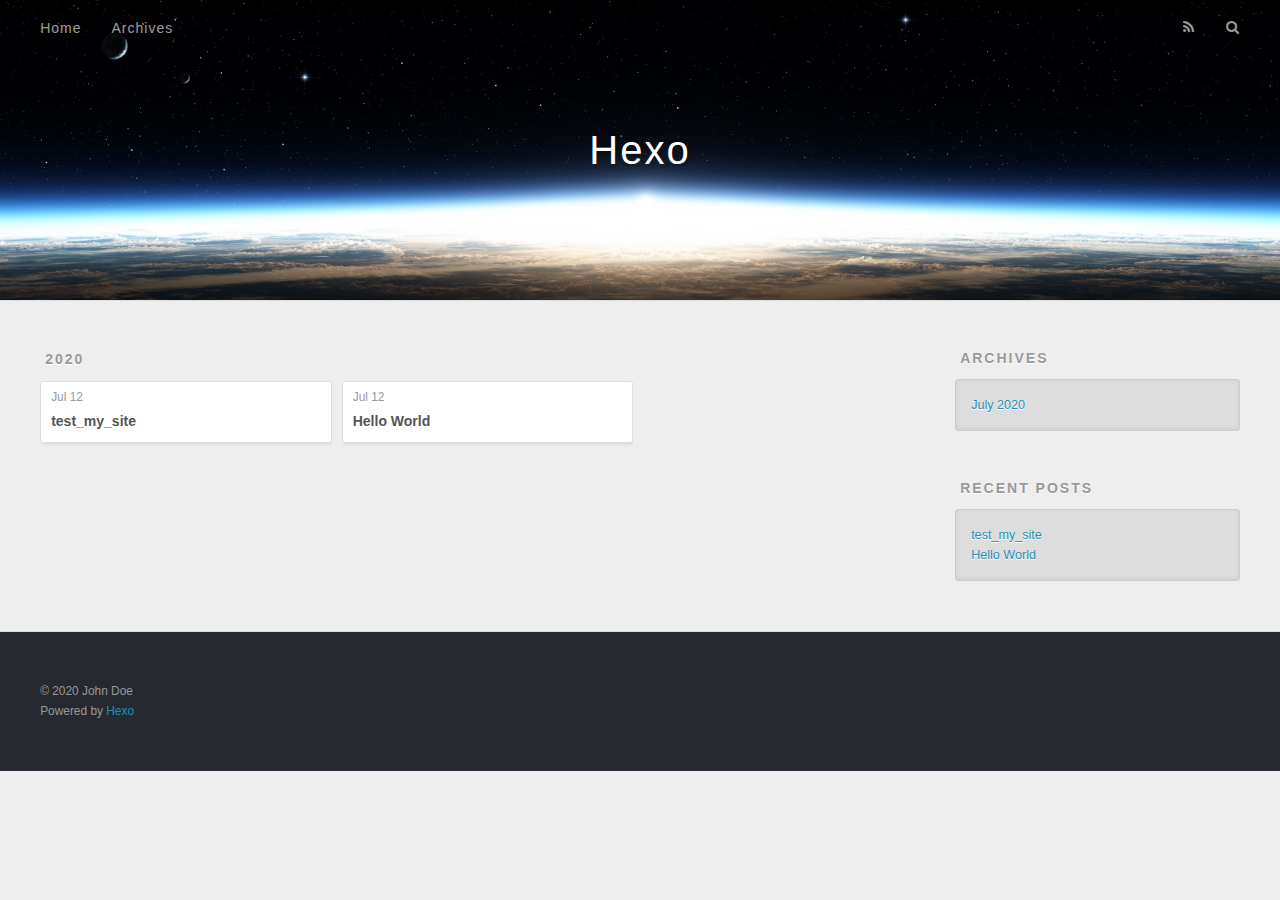
==== archives/index.html @ e46c65d8 "Site updated: 2020-07-12 13:45:42" ====
<!DOCTYPE html>
<html>
<head>
  <meta charset="utf-8">
  

  
  <title>Archives | Hexo</title>
  <meta name="viewport" content="width=device-width, initial-scale=1, maximum-scale=1">
  <meta property="og:type" content="website">
<meta property="og:title" content="Hexo">
<meta property="og:url" content="http://yoursite.com/archives/index.html">
<meta property="og:site_name" content="Hexo">
<meta property="og:locale" content="en_US">
<meta property="article:author" content="John Doe">
<meta name="twitter:card" content="summary">
  
    <link rel="alternate" href="/atom.xml" title="Hexo" type="application/atom+xml">
  
  
    <link rel="icon" href="/favicon.png">
  
  
    <link href="//fonts.googleapis.com/css?family=Source+Code+Pro" rel="stylesheet" type="text/css">
  
  
<link rel="stylesheet" href="/css/style.css">

<meta name="generator" content="Hexo 4.2.1"></head>

<body>
  <div id="container">
    <div id="wrap">
      <header id="header">
  <div id="banner"></div>
  <div id="header-outer" class="outer">
    <div id="header-title" class="inner">
      <h1 id="logo-wrap">
        <a href="/" id="logo">Hexo</a>
      </h1>
      
    </div>
    <div id="header-inner" class="inner">
      <nav id="main-nav">
        <a id="main-nav-toggle" class="nav-icon"></a>
        
          <a class="main-nav-link" href="/">Home</a>
        
          <a class="main-nav-link" href="/archives">Archives</a>
        
      </nav>
      <nav id="sub-nav">
        
          <a id="nav-rss-link" class="nav-icon" href="/atom.xml" title="RSS Feed"></a>
        
        <a id="nav-search-btn" class="nav-icon" title="Search"></a>
      </nav>
      <div id="search-form-wrap">
        <form action="//google.com/search" method="get" accept-charset="UTF-8" class="search-form"><input type="search" name="q" class="search-form-input" placeholder="Search"><button type="submit" class="search-form-submit">&#xF002;</button><input type="hidden" name="sitesearch" value="http://yoursite.com"></form>
      </div>
    </div>
  </div>
</header>
      <div class="outer">
        <section id="main">
  
  
    
    
      
      
      <section class="archives-wrap">
        <div class="archive-year-wrap">
          <a href="/archives/2020" class="archive-year">2020</a>
        </div>
        <div class="archives">
    
    <article class="archive-article archive-type-post">
  <div class="archive-article-inner">
    <header class="archive-article-header">
      <a href="/2020/07/12/test-my-site/" class="archive-article-date">
  <time datetime="2020-07-12T05:41:42.000Z" itemprop="datePublished">Jul 12</time>
</a>
      
  
    <h1 itemprop="name">
      <a class="archive-article-title" href="/2020/07/12/test-my-site/">test_my_site</a>
    </h1>
  

    </header>
  </div>
</article>
  
    
    
    <article class="archive-article archive-type-post">
  <div class="archive-article-inner">
    <header class="archive-article-header">
      <a href="/2020/07/12/hello-world/" class="archive-article-date">
  <time datetime="2020-07-12T05:38:07.044Z" itemprop="datePublished">Jul 12</time>
</a>
      
  
    <h1 itemprop="name">
      <a class="archive-article-title" href="/2020/07/12/hello-world/">Hello World</a>
    </h1>
  

    </header>
  </div>
</article>
  
  
    </div></section>
  


</section>
        
          <aside id="sidebar">
  
    

  
    

  
    
  
    
  <div class="widget-wrap">
    <h3 class="widget-title">Archives</h3>
    <div class="widget">
      <ul class="archive-list"><li class="archive-list-item"><a class="archive-list-link" href="/archives/2020/07/">July 2020</a></li></ul>
    </div>
  </div>


  
    
  <div class="widget-wrap">
    <h3 class="widget-title">Recent Posts</h3>
    <div class="widget">
      <ul>
        
          <li>
            <a href="/2020/07/12/test-my-site/">test_my_site</a>
          </li>
        
          <li>
            <a href="/2020/07/12/hello-world/">Hello World</a>
          </li>
        
      </ul>
    </div>
  </div>

  
</aside>
        
      </div>
      <footer id="footer">
  
  <div class="outer">
    <div id="footer-info" class="inner">
      &copy; 2020 John Doe<br>
      Powered by <a href="http://hexo.io/" target="_blank">Hexo</a>
    </div>
  </div>
</footer>
    </div>
    <nav id="mobile-nav">
  
    <a href="/" class="mobile-nav-link">Home</a>
  
    <a href="/archives" class="mobile-nav-link">Archives</a>
  
</nav>
    

<script src="//ajax.googleapis.com/ajax/libs/jquery/2.0.3/jquery.min.js"></script>


  
<link rel="stylesheet" href="/fancybox/jquery.fancybox.css">

  
<script src="/fancybox/jquery.fancybox.pack.js"></script>




<script src="/js/script.js"></script>




  </div>
</body>
</html>
---- css/style.css ----
body {
  width: 100%;
}
body:before,
body:after {
  content: "";
  display: table;
}
body:after {
  clear: both;
}
html,
body,
div,
span,
applet,
object,
iframe,
h1,
h2,
h3,
h4,
h5,
h6,
p,
blockquote,
pre,
a,
abbr,
acronym,
address,
big,
cite,
code,
del,
dfn,
em,
img,
ins,
kbd,
q,
s,
samp,
small,
strike,
strong,
sub,
sup,
tt,
var,
dl,
dt,
dd,
ol,
ul,
li,
fieldset,
form,
label,
legend,
table,
caption,
tbody,
tfoot,
thead,
tr,
th,
td {
  margin: 0;
  padding: 0;
  border: 0;
  outline: 0;
  font-weight: inherit;
  font-style: inherit;
  font-family: inherit;
  font-size: 100%;
  vertical-align: baseline;
}
body {
  line-height: 1;
  color: #000;
  background: #fff;
}
ol,
ul {
  list-style: none;
}
table {
  border-collapse: separate;
  border-spacing: 0;
  vertical-align: middle;
}
caption,
th,
td {
  text-align: left;
  font-weight: normal;
  vertical-align: middle;
}
a img {
  border: none;
}
input,
button {
  margin: 0;
  padding: 0;
}
input::-moz-focus-inner,
button::-moz-focus-inner {
  border: 0;
  padding: 0;
}
@font-face {
  font-family: FontAwesome;
  font-style: normal;
  font-weight: normal;
  src: url("fonts/fontawesome-webfont.eot?v=#4.0.3");
  src: url("fonts/fontawesome-webfont.eot?#iefix&v=#4.0.3") format("embedded-opentype"), url("fonts/fontawesome-webfont.woff?v=#4.0.3") format("woff"), url("fonts/fontawesome-webfont.ttf?v=#4.0.3") format("truetype"), url("fonts/fontawesome-webfont.svg#fontawesomeregular?v=#4.0.3") format("svg");
}
html,
body,
#container {
  height: 100%;
}
body {
  background: #eee;
  font: 14px -apple-system, BlinkMacSystemFont, "Segoe UI", "Roboto", "Oxygen", "Ubuntu", "Cantarell", "Fira Sans", "Droid Sans", "Helvetica Neue", sans-serif;
  -webkit-text-size-adjust: 100%;
}
.outer {
  max-width: 1220px;
  margin: 0 auto;
  padding: 0 20px;
}
.outer:before,
.outer:after {
  content: "";
  display: table;
}
.outer:after {
  clear: both;
}
.inner {
  display: inline;
  float: left;
  width: 98.33333333333333%;
  margin: 0 0.833333333333333%;
}
.left,
.alignleft {
  float: left;
}
.right,
.alignright {
  float: right;
}
.clear {
  clear: both;
}
#container {
  position: relative;
}
.mobile-nav-on {
  overflow: hidden;
}
#wrap {
  height: 100%;
  width: 100%;
  position: absolute;
  top: 0;
  left: 0;
  -webkit-transition: 0.2s ease-out;
  -moz-transition: 0.2s ease-out;
  -ms-transition: 0.2s ease-out;
  transition: 0.2s ease-out;
  z-index: 1;
  background: #eee;
}
.mobile-nav-on #wrap {
  left: 280px;
}
@media screen and (min-width: 768px) {
  #main {
    display: inline;
    float: left;
    width: 73.33333333333333%;
    margin: 0 0.833333333333333%;
  }
}
.article-date,
.article-category-link,
.archive-year,
.widget-title {
  text-decoration: none;
  text-transform: uppercase;
  letter-spacing: 2px;
  color: #999;
  margin-bottom: 1em;
  margin-left: 5px;
  line-height: 1em;
  text-shadow: 0 1px #fff;
  font-weight: bold;
}
.article-inner,
.archive-article-inner {
  background: #fff;
  -webkit-box-shadow: 1px 2px 3px #ddd;
  box-shadow: 1px 2px 3px #ddd;
  border: 1px solid #ddd;
  border-radius: 3px;
}
.article-entry h1,
.widget h1 {
  font-size: 2em;
}
.article-entry h2,
.widget h2 {
  font-size: 1.5em;
}
.article-entry h3,
.widget h3 {
  font-size: 1.3em;
}
.article-entry h4,
.widget h4 {
  font-size: 1.2em;
}
.article-entry h5,
.widget h5 {
  font-size: 1em;
}
.article-entry h6,
.widget h6 {
  font-size: 1em;
  color: #999;
}
.article-entry hr,
.widget hr {
  border: 1px dashed #ddd;
}
.article-entry strong,
.widget strong {
  font-weight: bold;
}
.article-entry em,
.widget em,
.article-entry cite,
.widget cite {
  font-style: italic;
}
.article-entry sup,
.widget sup,
.article-entry sub,
.widget sub {
  font-size: 0.75em;
  line-height: 0;
  position: relative;
  vertical-align: baseline;
}
.article-entry sup,
.widget sup {
  top: -0.5em;
}
.article-entry sub,
.widget sub {
  bottom: -0.2em;
}
.article-entry small,
.widget small {
  font-size: 0.85em;
}
.article-entry acronym,
.widget acronym,
.article-entry abbr,
.widget abbr {
  border-bottom: 1px dotted;
}
.article-entry ul,
.widget ul,
.article-entry ol,
.widget ol,
.article-entry dl,
.widget dl {
  margin: 0 20px;
  line-height: 1.6em;
}
.article-entry ul ul,
.widget ul ul,
.article-entry ol ul,
.widget ol ul,
.article-entry ul ol,
.widget ul ol,
.article-entry ol ol,
.widget ol ol {
  margin-top: 0;
  margin-bottom: 0;
}
.article-entry ul,
.widget ul {
  list-style: disc;
}
.article-entry ol,
.widget ol {
  list-style: decimal;
}
.article-entry dt,
.widget dt {
  font-weight: bold;
}
#header {
  height: 300px;
  position: relative;
  border-bottom: 1px solid #ddd;
}
#header:before,
#header:after {
  content: "";
  position: absolute;
  left: 0;
  right: 0;
  height: 40px;
}
#header:before {
  top: 0;
  background: -webkit-linear-gradient(rgba(0,0,0,0.2), transparent);
  background: -moz-linear-gradient(rgba(0,0,0,0.2), transparent);
  background: -ms-linear-gradient(rgba(0,0,0,0.2), transparent);
  background: linear-gradient(rgba(0,0,0,0.2), transparent);
}
#header:after {
  bottom: 0;
  background: -webkit-linear-gradient(transparent, rgba(0,0,0,0.2));
  background: -moz-linear-gradient(transparent, rgba(0,0,0,0.2));
  background: -ms-linear-gradient(transparent, rgba(0,0,0,0.2));
  background: linear-gradient(transparent, rgba(0,0,0,0.2));
}
#header-outer {
  height: 100%;
  position: relative;
}
#header-inner {
  position: relative;
  overflow: hidden;
}
#banner {
  position: absolute;
  top: 0;
  left: 0;
  width: 100%;
  height: 100%;
  background: url("images/banner.jpg") center #000;
  -webkit-background-size: cover;
  -moz-background-size: cover;
  background-size: cover;
  z-index: -1;
}
#header-title {
  text-align: center;
  height: 40px;
  position: absolute;
  top: 50%;
  left: 0;
  margin-top: -20px;
}
#logo,
#subtitle {
  text-decoration: none;
  color: #fff;
  font-weight: 300;
  text-shadow: 0 1px 4px rgba(0,0,0,0.3);
}
#logo {
  font-size: 40px;
  line-height: 40px;
  letter-spacing: 2px;
}
#subtitle {
  font-size: 16px;
  line-height: 16px;
  letter-spacing: 1px;
}
#subtitle-wrap {
  margin-top: 16px;
}
#main-nav {
  float: left;
  margin-left: -15px;
}
.nav-icon,
.main-nav-link {
  float: left;
  color: #fff;
  opacity: 0.6;
  text-decoration: none;
  text-shadow: 0 1px rgba(0,0,0,0.2);
  -webkit-transition: opacity 0.2s;
  -moz-transition: opacity 0.2s;
  -ms-transition: opacity 0.2s;
  transition: opacity 0.2s;
  display: block;
  padding: 20px 15px;
}
.nav-icon:hover,
.main-nav-link:hover {
  opacity: 1;
}
.nav-icon {
  font-family: FontAwesome;
  text-align: center;
  font-size: 14px;
  width: 14px;
  height: 14px;
  padding: 20px 15px;
  position: relative;
  cursor: pointer;
}
.main-nav-link {
  font-weight: 300;
  letter-spacing: 1px;
}
@media screen and (max-width: 479px) {
  .main-nav-link {
    display: none;
  }
}
#main-nav-toggle {
  display: none;
}
#main-nav-toggle:before {
  content: "\f0c9";
}
@media screen and (max-width: 479px) {
  #main-nav-toggle {
    display: block;
  }
}
#sub-nav {
  float: right;
  margin-right: -15px;
}
#nav-rss-link:before {
  content: "\f09e";
}
#nav-search-btn:before {
  content: "\f002";
}
#search-form-wrap {
  position: absolute;
  top: 15px;
  width: 150px;
  height: 30px;
  right: -150px;
  opacity: 0;
  -webkit-transition: 0.2s ease-out;
  -moz-transition: 0.2s ease-out;
  -ms-transition: 0.2s ease-out;
  transition: 0.2s ease-out;
}
#search-form-wrap.on {
  opacity: 1;
  right: 0;
}
@media screen and (max-width: 479px) {
  #search-form-wrap {
    width: 100%;
    right: -100%;
  }
}
.search-form {
  position: absolute;
  top: 0;
  left: 0;
  right: 0;
  background: #fff;
  padding: 5px 15px;
  border-radius: 15px;
  -webkit-box-shadow: 0 0 10px rgba(0,0,0,0.3);
  box-shadow: 0 0 10px rgba(0,0,0,0.3);
}
.search-form-input {
  border: none;
  background: none;
  color: #555;
  width: 100%;
  font: 13px -apple-system, BlinkMacSystemFont, "Segoe UI", "Roboto", "Oxygen", "Ubuntu", "Cantarell", "Fira Sans", "Droid Sans", "Helvetica Neue", sans-serif;
  outline: none;
}
.search-form-input::-webkit-search-results-decoration,
.search-form-input::-webkit-search-cancel-button {
  -webkit-appearance: none;
}
.search-form-submit {
  position: absolute;
  top: 50%;
  right: 10px;
  margin-top: -7px;
  font: 13px FontAwesome;
  border: none;
  background: none;
  color: #bbb;
  cursor: pointer;
}
.search-form-submit:hover,
.search-form-submit:focus {
  color: #777;
}
.article {
  margin: 50px 0;
}
.article-inner {
  overflow: hidden;
}
.article-meta:before,
.article-meta:after {
  content: "";
  display: table;
}
.article-meta:after {
  clear: both;
}
.article-date {
  float: left;
}
.article-category {
  float: left;
  line-height: 1em;
  color: #ccc;
  text-shadow: 0 1px #fff;
  margin-left: 8px;
}
.article-category:before {
  content: "\2022";
}
.article-category-link {
  margin: 0 12px 1em;
}
.article-header {
  padding: 20px 20px 0;
}
.article-title {
  text-decoration: none;
  font-size: 2em;
  font-weight: bold;
  color: #555;
  line-height: 1.1em;
  -webkit-transition: color 0.2s;
  -moz-transition: color 0.2s;
  -ms-transition: color 0.2s;
  transition: color 0.2s;
}
a.article-title:hover {
  color: #258fb8;
}
.article-entry {
  color: #555;
  padding: 0 20px;
}
.article-entry:before,
.article-entry:after {
  content: "";
  display: table;
}
.article-entry:after {
  clear: both;
}
.article-entry p,
.article-entry table {
  line-height: 1.6em;
  margin: 1.6em 0;
}
.article-entry h1,
.article-entry h2,
.article-entry h3,
.article-entry h4,
.article-entry h5,
.article-entry h6 {
  font-weight: bold;
}
.article-entry h1,
.article-entry h2,
.article-entry h3,
.article-entry h4,
.article-entry h5,
.article-entry h6 {
  line-height: 1.1em;
  margin: 1.1em 0;
}
.article-entry a {
  color: #258fb8;
  text-decoration: none;
}
.article-entry a:hover {
  text-decoration: underline;
}
.article-entry ul,
.article-entry ol,
.article-entry dl {
  margin-top: 1.6em;
  margin-bottom: 1.6em;
}
.article-entry img,
.article-entry video {
  max-width: 100%;
  height: auto;
  display: block;
  margin: auto;
}
.article-entry iframe {
  border: none;
}
.article-entry table {
  width: 100%;
  border-collapse: collapse;
  border-spacing: 0;
}
.article-entry th {
  font-weight: bold;
  border-bottom: 3px solid #ddd;
  padding-bottom: 0.5em;
}
.article-entry td {
  border-bottom: 1px solid #ddd;
  padding: 10px 0;
}
.article-entry blockquote {
  font-family: Georgia, "Times New Roman", serif;
  font-size: 1.4em;
  margin: 1.6em 20px;
  text-align: center;
}
.article-entry blockquote footer {
  font-size: 14px;
  margin: 1.6em 0;
  font-family: -apple-system, BlinkMacSystemFont, "Segoe UI", "Roboto", "Oxygen", "Ubuntu", "Cantarell", "Fira Sans", "Droid Sans", "Helvetica Neue", sans-serif;
}
.article-entry blockquote footer cite:before {
  content: "—";
  padding: 0 0.5em;
}
.article-entry .pullquote {
  text-align: left;
  width: 45%;
  margin: 0;
}
.article-entry .pullquote.left {
  margin-left: 0.5em;
  margin-right: 1em;
}
.article-entry .pullquote.right {
  margin-right: 0.5em;
  margin-left: 1em;
}
.article-entry .caption {
  color: #999;
  display: block;
  font-size: 0.9em;
  margin-top: 0.5em;
  position: relative;
  text-align: center;
}
.article-entry .video-container {
  position: relative;
  padding-top: 56.25%;
  height: 0;
  overflow: hidden;
}
.article-entry .video-container iframe,
.article-entry .video-container object,
.article-entry .video-container embed {
  position: absolute;
  top: 0;
  left: 0;
  width: 100%;
  height: 100%;
  margin-top: 0;
}
.article-more-link a {
  display: inline-block;
  line-height: 1em;
  padding: 6px 15px;
  border-radius: 15px;
  background: #eee;
  color: #999;
  text-shadow: 0 1px #fff;
  text-decoration: none;
}
.article-more-link a:hover {
  background: #258fb8;
  color: #fff;
  text-decoration: none;
  text-shadow: 0 1px #1e7293;
}
.article-footer {
  font-size: 0.85em;
  line-height: 1.6em;
  border-top: 1px solid #ddd;
  padding-top: 1.6em;
  margin: 0 20px 20px;
}
.article-footer:before,
.article-footer:after {
  content: "";
  display: table;
}
.article-footer:after {
  clear: both;
}
.article-footer a {
  color: #999;
  text-decoration: none;
}
.article-footer a:hover {
  color: #555;
}
.article-tag-list-item {
  float: left;
  margin-right: 10px;
}
.article-tag-list-link:before {
  content: "#";
}
.article-comment-link {
  float: right;
}
.article-comment-link:before {
  content: "\f075";
  font-family: FontAwesome;
  padding-right: 8px;
}
.article-share-link {
  cursor: pointer;
  float: right;
  margin-left: 20px;
}
.article-share-link:before {
  content: "\f064";
  font-family: FontAwesome;
  padding-right: 6px;
}
#article-nav {
  position: relative;
}
#article-nav:before,
#article-nav:after {
  content: "";
  display: table;
}
#article-nav:after {
  clear: both;
}
@media screen and (min-width: 768px) {
  #article-nav {
    margin: 50px 0;
  }
  #article-nav:before {
    width: 8px;
    height: 8px;
    position: absolute;
    top: 50%;
    left: 50%;
    margin-top: -4px;
    margin-left: -4px;
    content: "";
    border-radius: 50%;
    background: #ddd;
    -webkit-box-shadow: 0 1px 2px #fff;
    box-shadow: 0 1px 2px #fff;
  }
}
.article-nav-link-wrap {
  text-decoration: none;
  text-shadow: 0 1px #fff;
  color: #999;
  -webkit-box-sizing: border-box;
  -moz-box-sizing: border-box;
  box-sizing: border-box;
  margin-top: 50px;
  text-align: center;
  display: block;
}
.article-nav-link-wrap:hover {
  color: #555;
}
@media screen and (min-width: 768px) {
  .article-nav-link-wrap {
    width: 50%;
    margin-top: 0;
  }
}
@media screen and (min-width: 768px) {
  #article-nav-newer {
    float: left;
    text-align: right;
    padding-right: 20px;
  }
}
@media screen and (min-width: 768px) {
  #article-nav-older {
    float: right;
    text-align: left;
    padding-left: 20px;
  }
}
.article-nav-caption {
  text-transform: uppercase;
  letter-spacing: 2px;
  color: #ddd;
  line-height: 1em;
  font-weight: bold;
}
#article-nav-newer .article-nav-caption {
  margin-right: -2px;
}
.article-nav-title {
  font-size: 0.85em;
  line-height: 1.6em;
  margin-top: 0.5em;
}
.article-share-box {
  position: absolute;
  display: none;
  background: #fff;
  -webkit-box-shadow: 1px 2px 10px rgba(0,0,0,0.2);
  box-shadow: 1px 2px 10px rgba(0,0,0,0.2);
  border-radius: 3px;
  margin-left: -145px;
  overflow: hidden;
  z-index: 1;
}
.article-share-box.on {
  display: block;
}
.article-share-input {
  width: 100%;
  background: none;
  -webkit-box-sizing: border-box;
  -moz-box-sizing: border-box;
  box-sizing: border-box;
  font: 14px -apple-system, BlinkMacSystemFont, "Segoe UI", "Roboto", "Oxygen", "Ubuntu", "Cantarell", "Fira Sans", "Droid Sans", "Helvetica Neue", sans-serif;
  padding: 0 15px;
  color: #555;
  outline: none;
  border: 1px solid #ddd;
  border-radius: 3px 3px 0 0;
  height: 36px;
  line-height: 36px;
}
.article-share-links {
  background: #eee;
}
.article-share-links:before,
.article-share-links:after {
  content: "";
  display: table;
}
.article-share-links:after {
  clear: both;
}
.article-share-twitter,
.article-share-facebook,
.article-share-pinterest,
.article-share-google {
  width: 50px;
  height: 36px;
  display: block;
  float: left;
  position: relative;
  color: #999;
  text-shadow: 0 1px #fff;
}
.article-share-twitter:before,
.article-share-facebook:before,
.article-share-pinterest:before,
.article-share-google:before {
  font-size: 20px;
  font-family: FontAwesome;
  width: 20px;
  height: 20px;
  position: absolute;
  top: 50%;
  left: 50%;
  margin-top: -10px;
  margin-left: -10px;
  text-align: center;
}
.article-share-twitter:hover,
.article-share-facebook:hover,
.article-share-pinterest:hover,
.article-share-google:hover {
  color: #fff;
}
.article-share-twitter:before {
  content: "\f099";
}
.article-share-twitter:hover {
  background: #00aced;
  text-shadow: 0 1px #008abe;
}
.article-share-facebook:before {
  content: "\f09a";
}
.article-share-facebook:hover {
  background: #3b5998;
  text-shadow: 0 1px #2f477a;
}
.article-share-pinterest:before {
  content: "\f0d2";
}
.article-share-pinterest:hover {
  background: #cb2027;
  text-shadow: 0 1px #a21a1f;
}
.article-share-google:before {
  content: "\f0d5";
}
.article-share-google:hover {
  background: #dd4b39;
  text-shadow: 0 1px #be3221;
}
.article-gallery {
  background: #000;
  position: relative;
}
.article-gallery-photos {
  position: relative;
  overflow: hidden;
}
.article-gallery-img {
  display: none;
  max-width: 100%;
}
.article-gallery-img:first-child {
  display: block;
}
.article-gallery-img.loaded {
  position: absolute;
  display: block;
}
.article-gallery-img img {
  display: block;
  max-width: 100%;
  margin: 0 auto;
}
#comments {
  background: #fff;
  -webkit-box-shadow: 1px 2px 3px #ddd;
  box-shadow: 1px 2px 3px #ddd;
  padding: 20px;
  border: 1px solid #ddd;
  border-radius: 3px;
  margin: 50px 0;
}
#comments a {
  color: #258fb8;
}
.archives-wrap {
  margin: 50px 0;
}
.archives:before,
.archives:after {
  content: "";
  display: table;
}
.archives:after {
  clear: both;
}
.archive-year-wrap {
  margin-bottom: 1em;
}
.archives {
  -webkit-column-gap: 10px;
  -moz-column-gap: 10px;
  column-gap: 10px;
}
@media screen and (min-width: 480px) and (max-width: 767px) {
  .archives {
    -webkit-column-count: 2;
    -moz-column-count: 2;
    column-count: 2;
  }
}
@media screen and (min-width: 768px) {
  .archives {
    -webkit-column-count: 3;
    -moz-column-count: 3;
    column-count: 3;
  }
}
.archive-article {
  -webkit-column-break-inside: avoid;
  page-break-inside: avoid;
  overflow: hidden;
  break-inside: avoid-column;
}
.archive-article-inner {
  padding: 10px;
  margin-bottom: 15px;
}
.archive-article-title {
  text-decoration: none;
  font-weight: bold;
  color: #555;
  -webkit-transition: color 0.2s;
  -moz-transition: color 0.2s;
  -ms-transition: color 0.2s;
  transition: color 0.2s;
  line-height: 1.6em;
}
.archive-article-title:hover {
  color: #258fb8;
}
.archive-article-footer {
  margin-top: 1em;
}
.archive-article-date {
  color: #999;
  text-decoration: none;
  font-size: 0.85em;
  line-height: 1em;
  margin-bottom: 0.5em;
  display: block;
}
#page-nav {
  margin: 50px auto;
  background: #fff;
  -webkit-box-shadow: 1px 2px 3px #ddd;
  box-shadow: 1px 2px 3px #ddd;
  border: 1px solid #ddd;
  border-radius: 3px;
  text-align: center;
  color: #999;
  overflow: hidden;
}
#page-nav:before,
#page-nav:after {
  content: "";
  display: table;
}
#page-nav:after {
  clear: both;
}
#page-nav a,
#page-nav span {
  padding: 10px 20px;
  line-height: 1;
  height: 2ex;
}
#page-nav a {
  color: #999;
  text-decoration: none;
}
#page-nav a:hover {
  background: #999;
  color: #fff;
}
#page-nav .prev {
  float: left;
}
#page-nav .next {
  float: right;
}
#page-nav .page-number {
  display: inline-block;
}
@media screen and (max-width: 479px) {
  #page-nav .page-number {
    display: none;
  }
}
#page-nav .current {
  color: #555;
  font-weight: bold;
}
#page-nav .space {
  color: #ddd;
}
#footer {
  background: #262a30;
  padding: 50px 0;
  border-top: 1px solid #ddd;
  color: #999;
}
#footer a {
  color: #258fb8;
  text-decoration: none;
}
#footer a:hover {
  text-decoration: underline;
}
#footer-info {
  line-height: 1.6em;
  font-size: 0.85em;
}
.article-entry pre,
.article-entry .highlight {
  background: #2d2d2d;
  margin: 0 -20px;
  padding: 15px 20px;
  border-style: solid;
  border-color: #ddd;
  border-width: 1px 0;
  overflow: auto;
  color: #ccc;
  line-height: 22.400000000000002px;
}
.article-entry .highlight .gutter pre,
.article-entry .gist .gist-file .gist-data .line-numbers {
  color: #666;
  font-size: 0.85em;
}
.article-entry pre,
.article-entry code {
  font-family: "Source Code Pro", Consolas, Monaco, Menlo, Consolas, monospace;
}
.article-entry code {
  background: #eee;
  text-shadow: 0 1px #fff;
  padding: 0 0.3em;
}
.article-entry pre code {
  background: none;
  text-shadow: none;
  padding: 0;
}
.article-entry .highlight pre {
  border: none;
  margin: 0;
  padding: 0;
}
.article-entry .highlight table {
  margin: 0;
  width: auto;
}
.article-entry .highlight td {
  border: none;
  padding: 0;
}
.article-entry .highlight figcaption {
  font-size: 0.85em;
  color: #999;
  line-height: 1em;
  margin-bottom: 1em;
}
.article-entry .highlight figcaption:before,
.article-entry .highlight figcaption:after {
  content: "";
  display: table;
}
.article-entry .highlight figcaption:after {
  clear: both;
}
.article-entry .highlight figcaption a {
  float: right;
}
.article-entry .highlight .gutter pre {
  text-align: right;
  padding-right: 20px;
}
.article-entry .highlight .line {
  height: 22.400000000000002px;
}
.article-entry .highlight .line.marked {
  background: #515151;
}
.article-entry .gist {
  margin: 0 -20px;
  border-style: solid;
  border-color: #ddd;
  border-width: 1px 0;
  background: #2d2d2d;
  padding: 15px 20px 15px 0;
}
.article-entry .gist .gist-file {
  border: none;
  font-family: "Source Code Pro", Consolas, Monaco, Menlo, Consolas, monospace;
  margin: 0;
}
.article-entry .gist .gist-file .gist-data {
  background: none;
  border: none;
}
.article-entry .gist .gist-file .gist-data .line-numbers {
  background: none;
  border: none;
  padding: 0 20px 0 0;
}
.article-entry .gist .gist-file .gist-data .line-data {
  padding: 0 !important;
}
.article-entry .gist .gist-file .highlight {
  margin: 0;
  padding: 0;
  border: none;
}
.article-entry .gist .gist-file .gist-meta {
  background: #2d2d2d;
  color: #999;
  font: 0.85em -apple-system, BlinkMacSystemFont, "Segoe UI", "Roboto", "Oxygen", "Ubuntu", "Cantarell", "Fira Sans", "Droid Sans", "Helvetica Neue", sans-serif;
  text-shadow: 0 0;
  padding: 0;
  margin-top: 1em;
  margin-left: 20px;
}
.article-entry .gist .gist-file .gist-meta a {
  color: #258fb8;
  font-weight: normal;
}
.article-entry .gist .gist-file .gist-meta a:hover {
  text-decoration: underline;
}
pre .comment,
pre .title {
  color: #999;
}
pre .variable,
pre .attribute,
pre .tag,
pre .regexp,
pre .ruby .constant,
pre .xml .tag .title,
pre .xml .pi,
pre .xml .doctype,
pre .html .doctype,
pre .css .id,
pre .css .class,
pre .css .pseudo {
  color: #f2777a;
}
pre .number,
pre .preprocessor,
pre .built_in,
pre .literal,
pre .params,
pre .constant {
  color: #f99157;
}
pre .class,
pre .ruby .class .title,
pre .css .rules .attribute {
  color: #9c9;
}
pre .string,
pre .value,
pre .inheritance,
pre .header,
pre .ruby .symbol,
pre .xml .cdata {
  color: #9c9;
}
pre .css .hexcolor {
  color: #6cc;
}
pre .function,
pre .python .decorator,
pre .python .title,
pre .ruby .function .title,
pre .ruby .title .keyword,
pre .perl .sub,
pre .javascript .title,
pre .coffeescript .title {
  color: #69c;
}
pre .keyword,
pre .javascript .function {
  color: #c9c;
}
@media screen and (max-width: 479px) {
  #mobile-nav {
    position: absolute;
    top: 0;
    left: 0;
    width: 280px;
    height: 100%;
    background: #191919;
    border-right: 1px solid #fff;
  }
}
@media screen and (max-width: 479px) {
  .mobile-nav-link {
    display: block;
    color: #999;
    text-decoration: none;
    padding: 15px 20px;
    font-weight: bold;
  }
  .mobile-nav-link:hover {
    color: #fff;
  }
}
@media screen and (min-width: 768px) {
  #sidebar {
    display: inline;
    float: left;
    width: 23.333333333333332%;
    margin: 0 0.833333333333333%;
  }
}
.widget-wrap {
  margin: 50px 0;
}
.widget {
  color: #777;
  text-shadow: 0 1px #fff;
  background: #ddd;
  -webkit-box-shadow: 0 -1px 4px #ccc inset;
  box-shadow: 0 -1px 4px #ccc inset;
  border: 1px solid #ccc;
  padding: 15px;
  border-radius: 3px;
}
.widget a {
  color: #258fb8;
  text-decoration: none;
}
.widget a:hover {
  text-decoration: underline;
}
.widget ul ul,
.widget ol ul,
.widget dl ul,
.widget ul ol,
.widget ol ol,
.widget dl ol,
.widget ul dl,
.widget ol dl,
.widget dl dl {
  margin-left: 15px;
  list-style: disc;
}
.widget {
  line-height: 1.6em;
  word-wrap: break-word;
  font-size: 0.9em;
}
.widget ul,
.widget ol {
  list-style: none;
  margin: 0;
}
.widget ul ul,
.widget ol ul,
.widget ul ol,
.widget ol ol {
  margin: 0 20px;
}
.widget ul ul,
.widget ol ul {
  list-style: disc;
}
.widget ul ol,
.widget ol ol {
  list-style: decimal;
}
.category-list-count,
.tag-list-count,
.archive-list-count {
  padding-left: 5px;
  color: #999;
  font-size: 0.85em;
}
.category-list-count:before,
.tag-list-count:before,
.archive-list-count:before {
  content: "(";
}
.category-list-count:after,
.tag-list-count:after,
.archive-list-count:after {
  content: ")";
}
.tagcloud a {
  margin-right: 5px;
  display: inline-block;
}
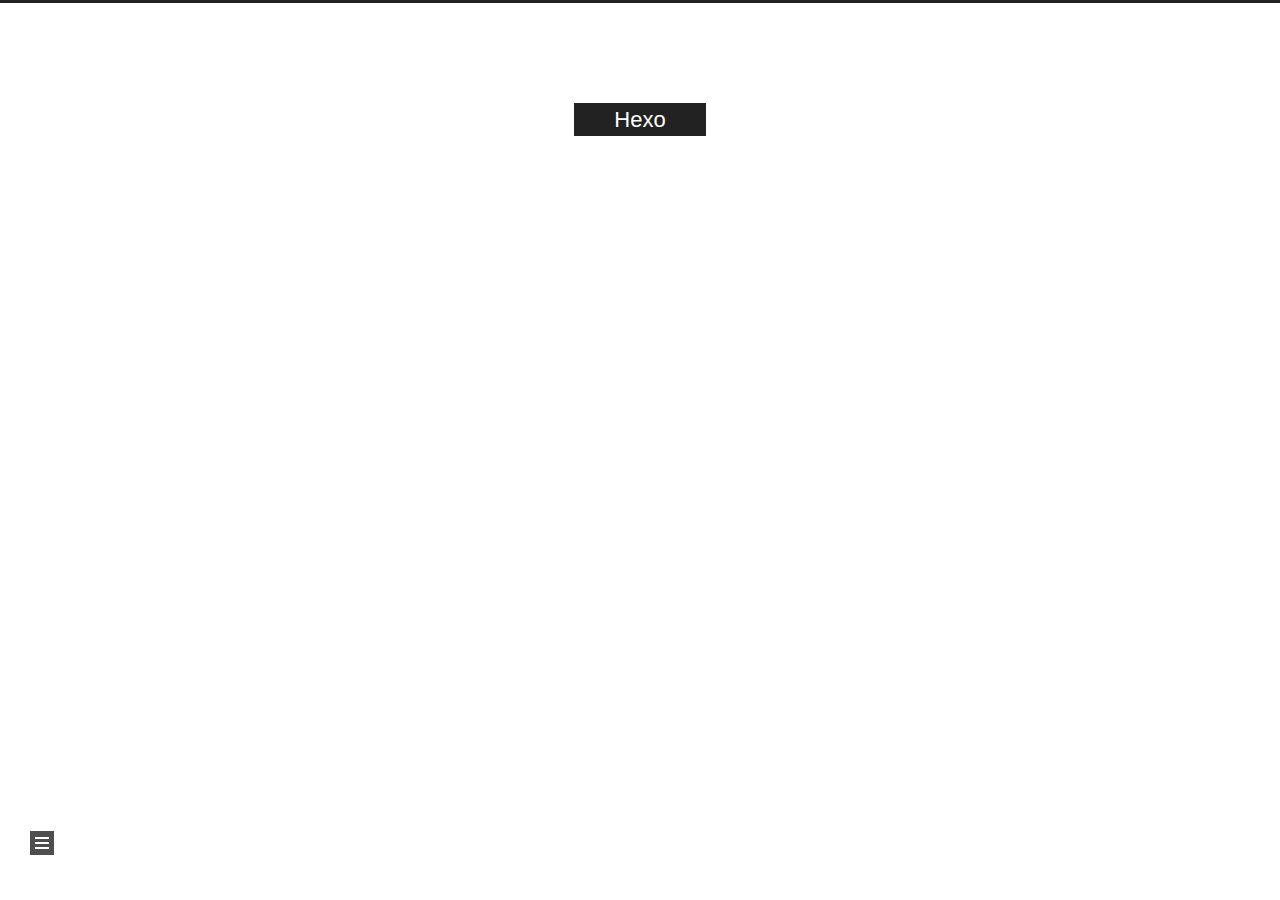
==== commit d4e1aaab: "Site updated: 2020-07-12 15:09:13" ====
--- a/archives/index.html
+++ b/archives/index.html
@@ -1,201 +1,351 @@
 <!DOCTYPE html>
-<html>
+<html lang="en">
 <head>
-  <meta charset="utf-8">
-  
-
-  
-  <title>Archives | Hexo</title>
-  <meta name="viewport" content="width=device-width, initial-scale=1, maximum-scale=1">
+  <meta charset="UTF-8">
+<meta name="viewport" content="width=device-width, initial-scale=1, maximum-scale=2">
+<meta name="theme-color" content="#222">
+<meta name="generator" content="Hexo 4.2.1">
+  <link rel="apple-touch-icon" sizes="180x180" href="/images/apple-touch-icon-next.png">
+  <link rel="icon" type="image/png" sizes="32x32" href="/images/favicon-32x32-next.png">
+  <link rel="icon" type="image/png" sizes="16x16" href="/images/favicon-16x16-next.png">
+  <link rel="mask-icon" href="/images/logo.svg" color="#222">
+
+<link rel="stylesheet" href="/css/main.css">
+
+
+<link rel="stylesheet" href="/lib/font-awesome/css/all.min.css">
+  
+  <link rel="stylesheet" href="/lib/animate-css/animate.min.css">
+
+<script class="hexo-configurations">
+    var NexT = window.NexT || {};
+    var CONFIG = {"hostname":"yoursite.com","root":"/","scheme":"Pisces","version":"8.0.0-rc.4","exturl":false,"sidebar":{"position":"left","display":"post","padding":18,"offset":12},"copycode":false,"bookmark":{"enable":false,"color":"#222","save":"auto"},"fancybox":false,"mediumzoom":false,"lazyload":false,"pangu":false,"comments":{"style":"tabs","active":null,"storage":true,"lazyload":false,"nav":null},"algolia":{"hits":{"per_page":10},"labels":{"input_placeholder":"Search for Posts","hits_empty":"We didn't find any results for the search: ${query}","hits_stats":"${hits} results found in ${time} ms"}},"localsearch":{"enable":false,"trigger":"auto","top_n_per_article":1,"unescape":false,"preload":false},"motion":{"enable":true,"async":false,"transition":{"post_block":"fadeIn","post_header":"fadeInDown","post_body":"fadeInDown","coll_header":"fadeInLeft","sidebar":"fadeInUp"}}};
+  </script>
+
   <meta property="og:type" content="website">
 <meta property="og:title" content="Hexo">
 <meta property="og:url" content="http://yoursite.com/archives/index.html">
 <meta property="og:site_name" content="Hexo">
 <meta property="og:locale" content="en_US">
-<meta property="article:author" content="John Doe">
+<meta property="article:author" content="iKenApple">
 <meta name="twitter:card" content="summary">
-  
-    <link rel="alternate" href="/atom.xml" title="Hexo" type="application/atom+xml">
-  
-  
-    <link rel="icon" href="/favicon.png">
-  
-  
-    <link href="//fonts.googleapis.com/css?family=Source+Code+Pro" rel="stylesheet" type="text/css">
-  
-  
-<link rel="stylesheet" href="/css/style.css">
-
-<meta name="generator" content="Hexo 4.2.1"></head>
-
-<body>
-  <div id="container">
-    <div id="wrap">
-      <header id="header">
-  <div id="banner"></div>
-  <div id="header-outer" class="outer">
-    <div id="header-title" class="inner">
-      <h1 id="logo-wrap">
-        <a href="/" id="logo">Hexo</a>
-      </h1>
+
+<link rel="canonical" href="http://yoursite.com/archives/">
+
+
+<script class="page-configurations">
+  // https://hexo.io/docs/variables.html
+  CONFIG.page = {
+    sidebar: "",
+    isHome : false,
+    isPost : false,
+    lang   : 'en'
+  };
+</script>
+
+  <title>Archive | Hexo</title>
+  
+
+
+
+
+
+
+  <noscript>
+  <style>
+  body { margin-top: 2rem; }
+
+  .use-motion .menu-item,
+  .use-motion .sidebar,
+  .use-motion .post-block,
+  .use-motion .pagination,
+  .use-motion .comments,
+  .use-motion .post-header,
+  .use-motion .post-body,
+  .use-motion .collection-header {
+    visibility: visible;
+  }
+
+  .use-motion .header,
+  .use-motion .site-brand-container .toggle,
+  .use-motion .footer { opacity: initial; }
+
+  .use-motion .site-title,
+  .use-motion .site-subtitle,
+  .use-motion .custom-logo-image {
+    opacity: initial;
+    top: initial;
+  }
+
+  .use-motion .logo-line {
+    transform: scaleX(1);
+  }
+
+  .search-pop-overlay, .sidebar-nav { display: none; }
+  .sidebar-panel { display: block; }
+  </style>
+</noscript>
+
+</head>
+
+<body itemscope itemtype="http://schema.org/WebPage">
+  <div class="container use-motion">
+    <div class="headband"></div>
+
+    <main class="main">
+      <header class="header" itemscope itemtype="http://schema.org/WPHeader">
+        <div class="header-inner"><div class="site-brand-container">
+  <div class="site-nav-toggle">
+    <div class="toggle" aria-label="Toggle navigation bar">
+    </div>
+  </div>
+
+  <div class="site-meta">
+
+    <a href="/" class="brand" rel="start">
+      <i class="logo-line"></i>
+      <h1 class="site-title">Hexo</h1>
+      <i class="logo-line"></i>
+    </a>
+  </div>
+
+  <div class="site-nav-right">
+    <div class="toggle popup-trigger">
+    </div>
+  </div>
+</div>
+
+
+
+
+
+
+
+</div>
+          
+  
+  <div class="toggle sidebar-toggle">
+    <span class="toggle-line toggle-line-first"></span>
+    <span class="toggle-line toggle-line-middle"></span>
+    <span class="toggle-line toggle-line-last"></span>
+  </div>
+
+  <aside class="sidebar">
+
+    <div class="sidebar-inner sidebar-overview-active">
+      <ul class="sidebar-nav">
+        <li class="sidebar-nav-toc">
+          Table of Contents
+        </li>
+        <li class="sidebar-nav-overview">
+          Overview
+        </li>
+      </ul>
+
+      <!--noindex-->
+      <section class="post-toc-wrap sidebar-panel">
+      </section>
+      <!--/noindex-->
+
+      <section class="site-overview-wrap sidebar-panel">
+        <div class="site-author animated" itemprop="author" itemscope itemtype="http://schema.org/Person">
+    <img class="site-author-image" itemprop="image" alt="iKenApple"
+      src="/images/avatar.jpeg">
+  <p class="site-author-name" itemprop="name">iKenApple</p>
+  <div class="site-description" itemprop="description"></div>
+</div>
+<div class="site-state-wrap animated">
+  <nav class="site-state">
+      <div class="site-state-item site-state-posts">
+          <a href="/archives">
+          <span class="site-state-item-count">2</span>
+          <span class="site-state-item-name">posts</span>
+        </a>
+      </div>
+  </nav>
+</div>
+
+
+
+      </section>
+    </div>
+  </aside>
+  <div id="sidebar-dimmer"></div>
+
+
+      </header>
+
       
-    </div>
-    <div id="header-inner" class="inner">
-      <nav id="main-nav">
-        <a id="main-nav-toggle" class="nav-icon"></a>
-        
-          <a class="main-nav-link" href="/">Home</a>
-        
-          <a class="main-nav-link" href="/archives">Archives</a>
-        
-      </nav>
-      <nav id="sub-nav">
-        
-          <a id="nav-rss-link" class="nav-icon" href="/atom.xml" title="RSS Feed"></a>
-        
-        <a id="nav-search-btn" class="nav-icon" title="Search"></a>
-      </nav>
-      <div id="search-form-wrap">
-        <form action="//google.com/search" method="get" accept-charset="UTF-8" class="search-form"><input type="search" name="q" class="search-form-input" placeholder="Search"><button type="submit" class="search-form-submit">&#xF002;</button><input type="hidden" name="sitesearch" value="http://yoursite.com"></form>
-      </div>
-    </div>
-  </div>
-</header>
-      <div class="outer">
-        <section id="main">
-  
-  
-    
-    
+  <div class="back-to-top">
+    <i class="fa fa-arrow-up"></i>
+    <span>0%</span>
+  </div>
+
+<noscript>
+  <div id="noscript-warning">Theme NexT works best with JavaScript enabled</div>
+</noscript>
+
+
+      <div class="main-inner">
+        
+
+        <div class="content archive">
+          
+
+  
+  
+  
+  <div class="post-block">
+    <div class="posts-collapse">
+      <div class="collection-title">
+        <span class="collection-header">Um..! 2 posts in total. Keep on posting.</span>
+      </div>
+
       
-      
-      <section class="archives-wrap">
-        <div class="archive-year-wrap">
-          <a href="/archives/2020" class="archive-year">2020</a>
+    <div class="collection-year">
+      <span class="collection-header">2020</span>
+    </div>
+
+  <article itemscope itemtype="http://schema.org/Article">
+    <header class="post-header">
+
+      <div class="post-meta">
+        <time itemprop="dateCreated"
+              datetime="2020-07-12T13:41:42+08:00"
+              content="2020-07-12">
+          07-12
+        </time>
+      </div>
+
+      <div class="post-title">
+          <a class="post-title-link" href="/2020/07/12/test-my-site/" itemprop="url">
+            <span itemprop="name">test_my_site</span>
+          </a>
+      </div>
+
+    </header>
+  </article>
+
+  <article itemscope itemtype="http://schema.org/Article">
+    <header class="post-header">
+
+      <div class="post-meta">
+        <time itemprop="dateCreated"
+              datetime="2020-07-12T13:38:07+08:00"
+              content="2020-07-12">
+          07-12
+        </time>
+      </div>
+
+      <div class="post-title">
+          <a class="post-title-link" href="/2020/07/12/hello-world/" itemprop="url">
+            <span itemprop="name">Hello World</span>
+          </a>
+      </div>
+
+    </header>
+  </article>
+
+
+    </div>
+  </div>
+  
+  
+  
+
+  
+
+
+
         </div>
-        <div class="archives">
-    
-    <article class="archive-article archive-type-post">
-  <div class="archive-article-inner">
-    <header class="archive-article-header">
-      <a href="/2020/07/12/test-my-site/" class="archive-article-date">
-  <time datetime="2020-07-12T05:41:42.000Z" itemprop="datePublished">Jul 12</time>
-</a>
-      
-  
-    <h1 itemprop="name">
-      <a class="archive-article-title" href="/2020/07/12/test-my-site/">test_my_site</a>
-    </h1>
-  
-
-    </header>
-  </div>
-</article>
-  
-    
-    
-    <article class="archive-article archive-type-post">
-  <div class="archive-article-inner">
-    <header class="archive-article-header">
-      <a href="/2020/07/12/hello-world/" class="archive-article-date">
-  <time datetime="2020-07-12T05:38:07.044Z" itemprop="datePublished">Jul 12</time>
-</a>
-      
-  
-    <h1 itemprop="name">
-      <a class="archive-article-title" href="/2020/07/12/hello-world/">Hello World</a>
-    </h1>
-  
-
-    </header>
-  </div>
-</article>
-  
-  
-    </div></section>
-  
-
-
-</section>
-        
-          <aside id="sidebar">
-  
-    
-
-  
-    
-
-  
-    
-  
-    
-  <div class="widget-wrap">
-    <h3 class="widget-title">Archives</h3>
-    <div class="widget">
-      <ul class="archive-list"><li class="archive-list-item"><a class="archive-list-link" href="/archives/2020/07/">July 2020</a></li></ul>
-    </div>
-  </div>
-
-
-  
-    
-  <div class="widget-wrap">
-    <h3 class="widget-title">Recent Posts</h3>
-    <div class="widget">
-      <ul>
-        
-          <li>
-            <a href="/2020/07/12/test-my-site/">test_my_site</a>
-          </li>
-        
-          <li>
-            <a href="/2020/07/12/hello-world/">Hello World</a>
-          </li>
-        
-      </ul>
-    </div>
-  </div>
-
-  
-</aside>
-        
-      </div>
-      <footer id="footer">
-  
-  <div class="outer">
-    <div id="footer-info" class="inner">
-      &copy; 2020 John Doe<br>
-      Powered by <a href="http://hexo.io/" target="_blank">Hexo</a>
-    </div>
-  </div>
-</footer>
-    </div>
-    <nav id="mobile-nav">
-  
-    <a href="/" class="mobile-nav-link">Home</a>
-  
-    <a href="/archives" class="mobile-nav-link">Archives</a>
-  
-</nav>
-    
-
-<script src="//ajax.googleapis.com/ajax/libs/jquery/2.0.3/jquery.min.js"></script>
-
-
-  
-<link rel="stylesheet" href="/fancybox/jquery.fancybox.css">
-
-  
-<script src="/fancybox/jquery.fancybox.pack.js"></script>
-
-
-
-
-<script src="/js/script.js"></script>
-
-
-
-
-  </div>
+        
+
+<script>
+  window.addEventListener('tabs:register', () => {
+    let { activeClass } = CONFIG.comments;
+    if (CONFIG.comments.storage) {
+      activeClass = localStorage.getItem('comments_active') || activeClass;
+    }
+    if (activeClass) {
+      let activeTab = document.querySelector(`a[href="#comment-${activeClass}"]`);
+      if (activeTab) {
+        activeTab.click();
+      }
+    }
+  });
+  if (CONFIG.comments.storage) {
+    window.addEventListener('tabs:click', event => {
+      if (!event.target.matches('.tabs-comment .tab-content .tab-pane')) return;
+      let commentClass = event.target.classList[1];
+      localStorage.setItem('comments_active', commentClass);
+    });
+  }
+</script>
+
+      </div>
+    </main>
+
+    <footer class="footer">
+      <div class="footer-inner">
+        
+
+        
+
+<div class="copyright">
+  
+  &copy; 
+  <span itemprop="copyrightYear">2020</span>
+  <span class="with-love">
+    <i class="fa fa-heart"></i>
+  </span>
+  <span class="author" itemprop="copyrightHolder">iKenApple</span>
+</div>
+  <div class="powered-by">Powered by <a href="https://hexo.io/" class="theme-link" rel="noopener" target="_blank">Hexo</a> & <a href="https://theme-next.js.org/pisces/" class="theme-link" rel="noopener" target="_blank">NexT.Pisces</a>
+  </div>
+
+        
+
+
+
+
+
+
+
+
+      </div>
+    </footer>
+  </div>
+
+  
+  <script src="/lib/anime.min.js"></script>
+
+<script src="/js/utils.js"></script>
+
+<script src="/js/motion.js"></script>
+
+
+<script src="/js/next-boot.js"></script>
+
+
+  
+
+
+
+
+
+
+
+
+
+
+
+
+
+
+
+  
+
+  
+
 </body>
-</html>+</html>
--- a/css/main.css
+++ b/css/main.css
@@ -0,0 +1,2607 @@
+:root {
+  --body-bg-color: #fff;
+  --content-bg-color: #fff;
+  --card-bg-color: #f5f5f5;
+  --text-color: #555;
+  --blockquote-color: #666;
+  --link-color: #555;
+  --link-hover-color: #222;
+  --brand-color: #fff;
+  --brand-hover-color: #fff;
+  --table-row-odd-bg-color: #f9f9f9;
+  --table-row-hover-bg-color: #f5f5f5;
+  --menu-item-bg-color: #f5f5f5;
+  --btn-default-bg: #222;
+  --btn-default-color: #fff;
+  --btn-default-border-color: #222;
+  --btn-default-hover-bg: #fff;
+  --btn-default-hover-color: #222;
+  --btn-default-hover-border-color: #222;
+  --highlight-background: #f0f0f0;
+  --highlight-foreground: #444;
+  --highlight-gutter-background: #dedede;
+  --highlight-gutter-foreground: #555;
+}
+html {
+  line-height: 1.15; /* 1 */
+  -webkit-text-size-adjust: 100%; /* 2 */
+}
+body {
+  margin: 0;
+}
+main {
+  display: block;
+}
+h1 {
+  font-size: 2em;
+  margin: 0.67em 0;
+}
+hr {
+  box-sizing: content-box; /* 1 */
+  height: 0; /* 1 */
+  overflow: visible; /* 2 */
+}
+pre {
+  font-family: monospace, monospace; /* 1 */
+  font-size: 1em; /* 2 */
+}
+a {
+  background: transparent;
+}
+abbr[title] {
+  border-bottom: none; /* 1 */
+  text-decoration: underline; /* 2 */
+  text-decoration: underline dotted; /* 2 */
+}
+b,
+strong {
+  font-weight: bolder;
+}
+code,
+kbd,
+samp {
+  font-family: monospace, monospace; /* 1 */
+  font-size: 1em; /* 2 */
+}
+small {
+  font-size: 80%;
+}
+sub,
+sup {
+  font-size: 75%;
+  line-height: 0;
+  position: relative;
+  vertical-align: baseline;
+}
+sub {
+  bottom: -0.25em;
+}
+sup {
+  top: -0.5em;
+}
+img {
+  border-style: none;
+}
+button,
+input,
+optgroup,
+select,
+textarea {
+  font-family: inherit; /* 1 */
+  font-size: 100%; /* 1 */
+  line-height: 1.15; /* 1 */
+  margin: 0; /* 2 */
+}
+button,
+input {
+/* 1 */
+  overflow: visible;
+}
+button,
+select {
+/* 1 */
+  text-transform: none;
+}
+button,
+[type='button'],
+[type='reset'],
+[type='submit'] {
+  -webkit-appearance: button;
+}
+button::-moz-focus-inner,
+[type='button']::-moz-focus-inner,
+[type='reset']::-moz-focus-inner,
+[type='submit']::-moz-focus-inner {
+  border-style: none;
+  padding: 0;
+}
+button:-moz-focusring,
+[type='button']:-moz-focusring,
+[type='reset']:-moz-focusring,
+[type='submit']:-moz-focusring {
+  outline: 1px dotted ButtonText;
+}
+fieldset {
+  padding: 0.35em 0.75em 0.625em;
+}
+legend {
+  box-sizing: border-box; /* 1 */
+  color: inherit; /* 2 */
+  display: table; /* 1 */
+  max-width: 100%; /* 1 */
+  padding: 0; /* 3 */
+  white-space: normal; /* 1 */
+}
+progress {
+  vertical-align: baseline;
+}
+textarea {
+  overflow: auto;
+}
+[type='checkbox'],
+[type='radio'] {
+  box-sizing: border-box; /* 1 */
+  padding: 0; /* 2 */
+}
+[type='number']::-webkit-inner-spin-button,
+[type='number']::-webkit-outer-spin-button {
+  height: auto;
+}
+[type='search'] {
+  outline-offset: -2px; /* 2 */
+  -webkit-appearance: textfield; /* 1 */
+}
+[type='search']::-webkit-search-decoration {
+  -webkit-appearance: none;
+}
+::-webkit-file-upload-button {
+  font: inherit; /* 2 */
+  -webkit-appearance: button; /* 1 */
+}
+details {
+  display: block;
+}
+summary {
+  display: list-item;
+}
+template {
+  display: none;
+}
+[hidden] {
+  display: none;
+}
+::selection {
+  background: #262a30;
+  color: #eee;
+}
+html,
+body {
+  height: 100%;
+}
+body {
+  background: var(--body-bg-color);
+  color: var(--text-color);
+  font-family: 'Lato', "PingFang SC", "Microsoft YaHei", sans-serif;
+  font-size: 1em;
+  line-height: 2;
+  transition: all 0.2s ease-in-out;
+}
+h1,
+h2,
+h3,
+h4,
+h5,
+h6 {
+  font-family: 'Lato', "PingFang SC", "Microsoft YaHei", sans-serif;
+  font-weight: bold;
+  line-height: 1.5;
+  margin: 20px 0 15px;
+}
+h1 {
+  font-size: 1.5em;
+}
+h2 {
+  font-size: 1.375em;
+}
+h3 {
+  font-size: 1.25em;
+}
+h4 {
+  font-size: 1.125em;
+}
+h5 {
+  font-size: 1em;
+}
+h6 {
+  font-size: 0.875em;
+}
+p {
+  margin: 0 0 20px 0;
+}
+a,
+span.exturl {
+  border-bottom: 1px solid #999;
+  color: var(--link-color);
+  outline: 0;
+  text-decoration: none;
+  overflow-wrap: break-word;
+  cursor: pointer;
+}
+a:hover,
+span.exturl:hover {
+  border-bottom-color: var(--link-hover-color);
+  color: var(--link-hover-color);
+}
+iframe,
+img,
+video,
+embed {
+  display: block;
+  margin-left: auto;
+  margin-right: auto;
+  max-width: 100%;
+}
+hr {
+  background-image: repeating-linear-gradient(-45deg, #ddd, #ddd 4px, transparent 4px, transparent 8px);
+  border: 0;
+  height: 3px;
+  margin: 40px 0;
+}
+blockquote {
+  border-left: 4px solid #ddd;
+  color: var(--blockquote-color);
+  margin: 0;
+  padding: 0 15px;
+}
+blockquote cite::before {
+  content: '-';
+  padding: 0 5px;
+}
+dt {
+  font-weight: bold;
+}
+dd {
+  margin: 0;
+  padding: 0;
+}
+.table-container {
+  overflow: auto;
+}
+table {
+  border-collapse: collapse;
+  border-spacing: 0;
+  font-size: 0.875em;
+  margin: 0 0 20px 0;
+  width: 100%;
+}
+tbody tr:nth-of-type(odd) {
+  background: var(--table-row-odd-bg-color);
+}
+tbody tr:hover {
+  background: var(--table-row-hover-bg-color);
+}
+caption,
+th,
+td {
+  font-weight: normal;
+  padding: 8px;
+  vertical-align: middle;
+}
+th,
+td {
+  border: 1px solid #ddd;
+  border-bottom: 3px solid #ddd;
+}
+th {
+  font-weight: 700;
+  padding-bottom: 10px;
+}
+td {
+  border-bottom-width: 1px;
+}
+.btn {
+  background: var(--btn-default-bg);
+  border: 2px solid var(--btn-default-border-color);
+  border-radius: 0;
+  color: var(--btn-default-color);
+  display: inline-block;
+  font-size: 0.875em;
+  line-height: 2;
+  padding: 0 20px;
+  transition: background-color 0.2s ease-in-out;
+}
+.btn:hover {
+  background: var(--btn-default-hover-bg);
+  border-color: var(--btn-default-hover-border-color);
+  color: var(--btn-default-hover-color);
+}
+.btn + .btn {
+  margin: 0 0 8px 8px;
+}
+.btn .fa-fw {
+  text-align: left;
+  width: 1.285714285714286em;
+}
+.toggle {
+  line-height: 0;
+}
+.toggle .toggle-line {
+  background: #fff;
+  display: block;
+  height: 2px;
+  left: 0;
+  position: relative;
+  top: 0;
+  transition: all 0.4s;
+  width: 100%;
+}
+.toggle .toggle-line:not(:first-child) {
+  margin-top: 3px;
+}
+.toggle.toggle-arrow .toggle-line-first,
+body:not(.sidebar-active) .sidebar-toggle:hover .toggle-line-first {
+  left: 50%;
+  top: 2px;
+  transform: rotate(45deg);
+  width: 50%;
+}
+.toggle.toggle-arrow .toggle-line-middle,
+body:not(.sidebar-active) .sidebar-toggle:hover .toggle-line-middle {
+  left: 2px;
+  width: 90%;
+}
+.toggle.toggle-arrow .toggle-line-last,
+body:not(.sidebar-active) .sidebar-toggle:hover .toggle-line-last {
+  left: 50%;
+  top: -2px;
+  transform: rotate(-45deg);
+  width: 50%;
+}
+.toggle.toggle-close .toggle-line-first,
+.sidebar-active .sidebar-toggle .toggle-line-first {
+  transform: rotate(-45deg);
+  top: 5px;
+}
+.toggle.toggle-close .toggle-line-middle,
+.sidebar-active .sidebar-toggle .toggle-line-middle {
+  opacity: 0;
+}
+.toggle.toggle-close .toggle-line-last,
+.sidebar-active .sidebar-toggle .toggle-line-last {
+  transform: rotate(45deg);
+  top: -5px;
+}
+/*
+
+Original highlight.js style (c) Ivan Sagalaev <maniac@softwaremaniacs.org>
+
+*/
+
+.hljs {
+  display: block;
+  overflow-x: auto;
+  padding: 0.5em;
+  background: #F0F0F0;
+}
+
+
+/* Base color: saturation 0; */
+
+.hljs,
+.hljs-subst {
+  color: #444;
+}
+
+.hljs-comment {
+  color: #888888;
+}
+
+.hljs-keyword,
+.hljs-attribute,
+.hljs-selector-tag,
+.hljs-meta-keyword,
+.hljs-doctag,
+.hljs-name {
+  font-weight: bold;
+}
+
+
+/* User color: hue: 0 */
+
+.hljs-type,
+.hljs-string,
+.hljs-number,
+.hljs-selector-id,
+.hljs-selector-class,
+.hljs-quote,
+.hljs-template-tag,
+.hljs-deletion {
+  color: #880000;
+}
+
+.hljs-title,
+.hljs-section {
+  color: #880000;
+  font-weight: bold;
+}
+
+.hljs-regexp,
+.hljs-symbol,
+.hljs-variable,
+.hljs-template-variable,
+.hljs-link,
+.hljs-selector-attr,
+.hljs-selector-pseudo {
+  color: #BC6060;
+}
+
+
+/* Language color: hue: 90; */
+
+.hljs-literal {
+  color: #78A960;
+}
+
+.hljs-built_in,
+.hljs-bullet,
+.hljs-code,
+.hljs-addition {
+  color: #397300;
+}
+
+
+/* Meta color: hue: 200 */
+
+.hljs-meta {
+  color: #1f7199;
+}
+
+.hljs-meta-string {
+  color: #4d99bf;
+}
+
+
+/* Misc effects */
+
+.hljs-emphasis {
+  font-style: italic;
+}
+
+.hljs-strong {
+  font-weight: bold;
+}
+
+code,
+kbd,
+.highlight,
+pre {
+  background: var(--highlight-background);
+  color: var(--highlight-foreground);
+}
+.highlight,
+pre {
+  line-height: 1.6;
+  margin: 0 auto 20px;
+}
+pre,
+code {
+  font-family: consolas, Menlo, monospace, "PingFang SC", "Microsoft YaHei";
+}
+code {
+  border-radius: 3px;
+  font-size: 0.875em;
+  padding: 2px 4px;
+  overflow-wrap: break-word;
+}
+kbd {
+  border: 2px solid #ccc;
+  border-radius: 0.2em;
+  box-shadow: 0.1em 0.1em 0.2em rgba(0,0,0,0.1);
+  font-family: inherit;
+  padding: 0.1em 0.3em;
+  white-space: nowrap;
+}
+.highlight {
+  position: relative;
+}
+.highlight pre {
+  border: 0;
+  margin: 0;
+  padding: 10px 0;
+}
+.highlight table {
+  border: 0;
+  margin: 0;
+  width: auto;
+}
+.highlight td {
+  border: 0;
+  padding: 0;
+}
+.highlight figcaption {
+  background: var(--highlight-gutter-background);
+  color: var(--highlight-foreground);
+  display: flow-root;
+  font-size: 0.875em;
+  line-height: 1.2;
+  padding: 0.5em;
+}
+.highlight figcaption a {
+  color: var(--highlight-foreground);
+  float: right;
+}
+.highlight figcaption a:hover {
+  border-bottom-color: var(--highlight-foreground);
+}
+.highlight .gutter {
+  -moz-user-select: none;
+  -ms-user-select: none;
+  -webkit-user-select: none;
+  user-select: none;
+}
+.highlight .gutter pre {
+  background: var(--highlight-gutter-background);
+  color: var(--highlight-gutter-foreground);
+  padding-left: 10px;
+  padding-right: 10px;
+  text-align: right;
+}
+.highlight .code pre {
+  padding-left: 10px;
+  width: 100%;
+}
+.gist table {
+  width: auto;
+}
+.gist table td {
+  border: 0;
+}
+pre {
+  overflow: auto;
+  padding: 10px;
+}
+pre code {
+  background: none;
+  padding: 0;
+  text-shadow: none;
+}
+.blockquote-center {
+  border-left: none;
+  margin: 40px 0;
+  padding: 0;
+  position: relative;
+  text-align: center;
+}
+.blockquote-center::before,
+.blockquote-center::after {
+  left: 0;
+  line-height: 1;
+  opacity: 0.6;
+  position: absolute;
+  width: 100%;
+}
+.blockquote-center::before {
+  border-top: 1px solid #ccc;
+  text-align: left;
+  top: -20px;
+  content: '\f10d';
+  font-family: 'Font Awesome 5 Free';
+  font-weight: 900;
+}
+.blockquote-center::after {
+  border-bottom: 1px solid #ccc;
+  bottom: -20px;
+  text-align: right;
+  content: '\f10e';
+  font-family: 'Font Awesome 5 Free';
+  font-weight: 900;
+}
+.blockquote-center p,
+.blockquote-center div {
+  text-align: center;
+}
+.post-body .group-picture img {
+  margin: 0 auto;
+  padding: 0 3px;
+}
+.group-picture-row {
+  margin-bottom: 6px;
+  overflow: hidden;
+}
+.group-picture-column {
+  float: left;
+  margin-bottom: 10px;
+}
+.post-body .label {
+  color: #555;
+  padding: 0 2px;
+}
+.post-body .label.default {
+  background: #f0f0f0;
+}
+.post-body .label.primary {
+  background: #efe6f7;
+}
+.post-body .label.info {
+  background: #e5f2f8;
+}
+.post-body .label.success {
+  background: #e7f4e9;
+}
+.post-body .label.warning {
+  background: #fcf6e1;
+}
+.post-body .label.danger {
+  background: #fae8eb;
+}
+.post-body .link-grid {
+  display: grid;
+  gap: 1.5rem 1.5rem;
+  grid-template-columns: 1fr 1fr;
+  margin-bottom: 20px;
+  padding: 1rem;
+}
+@media (max-width: 767px) {
+  .post-body .link-grid {
+    grid-template-columns: 1fr;
+  }
+}
+.post-body .link-grid .link-grid-container {
+  border: solid #ddd;
+  box-shadow: 1rem 1rem 0.5rem rgba(0,0,0,0.5);
+  min-height: 5rem;
+  min-width: 0;
+  padding: 0.5rem;
+  position: relative;
+  transition: background 0.3s;
+}
+.post-body .link-grid .link-grid-container:hover {
+  animation: shake 0.5s;
+  background: var(--card-bg-color);
+}
+.post-body .link-grid .link-grid-container:active {
+  box-shadow: 0.5rem 0.5rem 0.25rem rgba(0,0,0,0.5);
+  transform: translate(0.2rem, 0.2rem);
+}
+.post-body .link-grid .link-grid-container .link-grid-image {
+  background-clip: content-box;
+  background-origin: content-box;
+  background-size: cover;
+  border: 1px solid #ddd;
+  border-radius: 50%;
+  box-sizing: border-box;
+  height: 5rem;
+  padding: 3px;
+  position: absolute;
+  width: 5rem;
+}
+.post-body .link-grid .link-grid-container p {
+  margin: 0 1rem 0 6rem;
+}
+.post-body .link-grid .link-grid-container p:first-of-type {
+  font-size: 1.2em;
+}
+.post-body .link-grid .link-grid-container p:last-of-type {
+  font-size: 0.8em;
+  line-height: 1.3rem;
+  opacity: 0.7;
+}
+.post-body .link-grid .link-grid-container a {
+  border: 0;
+  height: 100%;
+  left: 0;
+  position: absolute;
+  top: 0;
+  width: 100%;
+}
+@-moz-keyframes shake {
+  0% {
+    transform: translate(1pt, 1pt) rotate(0deg);
+  }
+  10% {
+    transform: translate(-1pt, -2pt) rotate(-1deg);
+  }
+  20% {
+    transform: translate(-3pt, 0pt) rotate(1deg);
+  }
+  30% {
+    transform: translate(3pt, 2pt) rotate(0deg);
+  }
+  40% {
+    transform: translate(1pt, -1pt) rotate(1deg);
+  }
+  50% {
+    transform: translate(-1pt, 2pt) rotate(-1deg);
+  }
+  60% {
+    transform: translate(-3pt, 1pt) rotate(0deg);
+  }
+  70% {
+    transform: translate(3pt, 1pt) rotate(-1deg);
+  }
+  80% {
+    transform: translate(-1pt, -1pt) rotate(1deg);
+  }
+  90% {
+    transform: translate(1pt, 2pt) rotate(0deg);
+  }
+  100% {
+    transform: translate(1pt, -2pt) rotate(-1deg);
+  }
+}
+@-webkit-keyframes shake {
+  0% {
+    transform: translate(1pt, 1pt) rotate(0deg);
+  }
+  10% {
+    transform: translate(-1pt, -2pt) rotate(-1deg);
+  }
+  20% {
+    transform: translate(-3pt, 0pt) rotate(1deg);
+  }
+  30% {
+    transform: translate(3pt, 2pt) rotate(0deg);
+  }
+  40% {
+    transform: translate(1pt, -1pt) rotate(1deg);
+  }
+  50% {
+    transform: translate(-1pt, 2pt) rotate(-1deg);
+  }
+  60% {
+    transform: translate(-3pt, 1pt) rotate(0deg);
+  }
+  70% {
+    transform: translate(3pt, 1pt) rotate(-1deg);
+  }
+  80% {
+    transform: translate(-1pt, -1pt) rotate(1deg);
+  }
+  90% {
+    transform: translate(1pt, 2pt) rotate(0deg);
+  }
+  100% {
+    transform: translate(1pt, -2pt) rotate(-1deg);
+  }
+}
+@-o-keyframes shake {
+  0% {
+    transform: translate(1pt, 1pt) rotate(0deg);
+  }
+  10% {
+    transform: translate(-1pt, -2pt) rotate(-1deg);
+  }
+  20% {
+    transform: translate(-3pt, 0pt) rotate(1deg);
+  }
+  30% {
+    transform: translate(3pt, 2pt) rotate(0deg);
+  }
+  40% {
+    transform: translate(1pt, -1pt) rotate(1deg);
+  }
+  50% {
+    transform: translate(-1pt, 2pt) rotate(-1deg);
+  }
+  60% {
+    transform: translate(-3pt, 1pt) rotate(0deg);
+  }
+  70% {
+    transform: translate(3pt, 1pt) rotate(-1deg);
+  }
+  80% {
+    transform: translate(-1pt, -1pt) rotate(1deg);
+  }
+  90% {
+    transform: translate(1pt, 2pt) rotate(0deg);
+  }
+  100% {
+    transform: translate(1pt, -2pt) rotate(-1deg);
+  }
+}
+@keyframes shake {
+  0% {
+    transform: translate(1pt, 1pt) rotate(0deg);
+  }
+  10% {
+    transform: translate(-1pt, -2pt) rotate(-1deg);
+  }
+  20% {
+    transform: translate(-3pt, 0pt) rotate(1deg);
+  }
+  30% {
+    transform: translate(3pt, 2pt) rotate(0deg);
+  }
+  40% {
+    transform: translate(1pt, -1pt) rotate(1deg);
+  }
+  50% {
+    transform: translate(-1pt, 2pt) rotate(-1deg);
+  }
+  60% {
+    transform: translate(-3pt, 1pt) rotate(0deg);
+  }
+  70% {
+    transform: translate(3pt, 1pt) rotate(-1deg);
+  }
+  80% {
+    transform: translate(-1pt, -1pt) rotate(1deg);
+  }
+  90% {
+    transform: translate(1pt, 2pt) rotate(0deg);
+  }
+  100% {
+    transform: translate(1pt, -2pt) rotate(-1deg);
+  }
+}
+.post-body .tabs {
+  margin-bottom: 20px;
+}
+.post-body .tabs,
+.tabs-comment {
+  padding-top: 10px;
+}
+.post-body .tabs ul.nav-tabs,
+.tabs-comment ul.nav-tabs {
+  display: flex;
+  flex-wrap: wrap;
+  margin: 0;
+  margin-bottom: -1px;
+  padding: 0;
+}
+@media (max-width: 413px) {
+  .post-body .tabs ul.nav-tabs,
+  .tabs-comment ul.nav-tabs {
+    display: block;
+    margin-bottom: 5px;
+  }
+}
+.post-body .tabs ul.nav-tabs li.tab,
+.tabs-comment ul.nav-tabs li.tab {
+  border-bottom: 1px solid #ddd;
+  border-left: 1px solid transparent;
+  border-right: 1px solid transparent;
+  border-top: 3px solid transparent;
+  flex-grow: 1;
+  list-style-type: none;
+  border-radius: 0 0 0 0;
+}
+@media (max-width: 413px) {
+  .post-body .tabs ul.nav-tabs li.tab,
+  .tabs-comment ul.nav-tabs li.tab {
+    border-bottom: 1px solid transparent;
+    border-left: 3px solid transparent;
+    border-right: 1px solid transparent;
+    border-top: 1px solid transparent;
+  }
+}
+@media (max-width: 413px) {
+  .post-body .tabs ul.nav-tabs li.tab,
+  .tabs-comment ul.nav-tabs li.tab {
+    border-radius: 0;
+  }
+}
+.post-body .tabs ul.nav-tabs li.tab a,
+.tabs-comment ul.nav-tabs li.tab a {
+  border-bottom: initial;
+  display: block;
+  line-height: 1.8;
+  outline: 0;
+  padding: 0.25em 0.75em;
+  text-align: center;
+  transition: all 0.2s ease-out;
+}
+.post-body .tabs ul.nav-tabs li.tab a i,
+.tabs-comment ul.nav-tabs li.tab a i {
+  width: 1.285714285714286em;
+}
+.post-body .tabs ul.nav-tabs li.tab.active,
+.tabs-comment ul.nav-tabs li.tab.active {
+  border-bottom: 1px solid transparent;
+  border-left: 1px solid #ddd;
+  border-right: 1px solid #ddd;
+  border-top: 3px solid #fc6423;
+}
+@media (max-width: 413px) {
+  .post-body .tabs ul.nav-tabs li.tab.active,
+  .tabs-comment ul.nav-tabs li.tab.active {
+    border-bottom: 1px solid #ddd;
+    border-left: 3px solid #fc6423;
+    border-right: 1px solid #ddd;
+    border-top: 1px solid #ddd;
+  }
+}
+.post-body .tabs ul.nav-tabs li.tab.active a,
+.tabs-comment ul.nav-tabs li.tab.active a {
+  color: var(--link-color);
+  cursor: default;
+}
+.post-body .tabs .tab-content .tab-pane,
+.tabs-comment .tab-content .tab-pane {
+  border: 1px solid #ddd;
+  border-top: 0;
+  padding: 20px 20px 0 20px;
+  border-radius: 0;
+}
+.post-body .tabs .tab-content .tab-pane:not(.active),
+.tabs-comment .tab-content .tab-pane:not(.active) {
+  display: none;
+}
+.post-body .tabs .tab-content .tab-pane.active,
+.tabs-comment .tab-content .tab-pane.active {
+  display: block;
+}
+.post-body .tabs .tab-content .tab-pane.active:nth-of-type(1),
+.tabs-comment .tab-content .tab-pane.active:nth-of-type(1) {
+  border-radius: 0 0 0 0;
+}
+@media (max-width: 413px) {
+  .post-body .tabs .tab-content .tab-pane.active:nth-of-type(1),
+  .tabs-comment .tab-content .tab-pane.active:nth-of-type(1) {
+    border-radius: 0;
+  }
+}
+.post-body .note {
+  border-radius: 3px;
+  margin-bottom: 20px;
+  padding: 1em;
+  position: relative;
+  border: 1px solid #eee;
+  border-left-width: 5px;
+}
+.post-body .note h2,
+.post-body .note h3,
+.post-body .note h4,
+.post-body .note h5,
+.post-body .note h6 {
+  border-bottom: initial;
+  margin: 0;
+  padding-top: 0;
+}
+.post-body .note p:first-child,
+.post-body .note ul:first-child,
+.post-body .note ol:first-child,
+.post-body .note table:first-child,
+.post-body .note pre:first-child,
+.post-body .note blockquote:first-child,
+.post-body .note img:first-child {
+  margin-top: 0;
+}
+.post-body .note p:last-child,
+.post-body .note ul:last-child,
+.post-body .note ol:last-child,
+.post-body .note table:last-child,
+.post-body .note pre:last-child,
+.post-body .note blockquote:last-child,
+.post-body .note img:last-child {
+  margin-bottom: 0;
+}
+.post-body .note.default {
+  border-left-color: #777;
+}
+.post-body .note.default h2,
+.post-body .note.default h3,
+.post-body .note.default h4,
+.post-body .note.default h5,
+.post-body .note.default h6 {
+  color: #777;
+}
+.post-body .note.primary {
+  border-left-color: #6f42c1;
+}
+.post-body .note.primary h2,
+.post-body .note.primary h3,
+.post-body .note.primary h4,
+.post-body .note.primary h5,
+.post-body .note.primary h6 {
+  color: #6f42c1;
+}
+.post-body .note.info {
+  border-left-color: #428bca;
+}
+.post-body .note.info h2,
+.post-body .note.info h3,
+.post-body .note.info h4,
+.post-body .note.info h5,
+.post-body .note.info h6 {
+  color: #428bca;
+}
+.post-body .note.success {
+  border-left-color: #5cb85c;
+}
+.post-body .note.success h2,
+.post-body .note.success h3,
+.post-body .note.success h4,
+.post-body .note.success h5,
+.post-body .note.success h6 {
+  color: #5cb85c;
+}
+.post-body .note.warning {
+  border-left-color: #f0ad4e;
+}
+.post-body .note.warning h2,
+.post-body .note.warning h3,
+.post-body .note.warning h4,
+.post-body .note.warning h5,
+.post-body .note.warning h6 {
+  color: #f0ad4e;
+}
+.post-body .note.danger {
+  border-left-color: #d9534f;
+}
+.post-body .note.danger h2,
+.post-body .note.danger h3,
+.post-body .note.danger h4,
+.post-body .note.danger h5,
+.post-body .note.danger h6 {
+  color: #d9534f;
+}
+.pagination .prev,
+.pagination .next,
+.pagination .page-number,
+.pagination .space {
+  display: inline-block;
+  margin: -1px 10px 0 10px;
+  padding: 0 10px;
+}
+@media (max-width: 767px) {
+  .pagination .prev,
+  .pagination .next,
+  .pagination .page-number,
+  .pagination .space {
+    margin: 0 5px;
+  }
+}
+.pagination {
+  border-top: 1px solid #eee;
+  margin: 120px 0 0;
+  text-align: center;
+}
+.pagination .prev,
+.pagination .next,
+.pagination .page-number {
+  border-bottom: 0;
+  border-top: 1px solid #eee;
+  transition: border-color 0.2s ease-in-out;
+}
+.pagination .prev:hover,
+.pagination .next:hover,
+.pagination .page-number:hover {
+  border-top-color: var(--link-hover-color);
+}
+@media (max-width: 767px) {
+  .pagination {
+    border-top: 0;
+    margin-bottom: 10px;
+  }
+  .pagination .prev,
+  .pagination .next,
+  .pagination .page-number {
+    border-bottom: 1px solid #eee;
+    border-top: 0;
+  }
+  .pagination .prev:hover,
+  .pagination .next:hover,
+  .pagination .page-number:hover {
+    border-bottom-color: var(--link-hover-color);
+  }
+}
+.pagination .space {
+  margin: 0;
+  padding: 0;
+}
+.pagination .page-number.current {
+  background: #ccc;
+  border-color: #ccc;
+  color: var(--content-bg-color);
+}
+.comments {
+  margin-top: 60px;
+  overflow: hidden;
+}
+.comment-button-group {
+  display: flex;
+  flex-wrap: wrap-reverse;
+  justify-content: center;
+  margin: 1em 0;
+}
+.comment-button-group .comment-button {
+  margin: 0.1em 0.2em;
+}
+.comment-button-group .comment-button.active {
+  background: var(--btn-default-hover-bg);
+  border-color: var(--btn-default-hover-border-color);
+  color: var(--btn-default-hover-color);
+}
+.comment-position {
+  display: none;
+}
+.comment-position.active {
+  display: block;
+}
+.tabs-comment {
+  background: var(--content-bg-color);
+  margin-top: 4em;
+  padding-top: 0;
+}
+.tabs-comment .comments {
+  border: 0;
+  box-shadow: none;
+  margin-top: 0;
+  padding-top: 0;
+}
+.container {
+  min-height: 100%;
+  position: relative;
+}
+.headband {
+  background: #222;
+  height: 3px;
+}
+@media (max-width: 991px) {
+  .headband {
+    display: none;
+  }
+}
+.header {
+  background: transparent;
+}
+.header-inner {
+  margin: 0 auto;
+  width: 700px;
+}
+@media (min-width: 1200px) {
+  .header-inner {
+    width: 800px;
+  }
+}
+@media (min-width: 1600px) {
+  .header-inner {
+    width: 900px;
+  }
+}
+.site-brand-container {
+  display: flex;
+  flex-shrink: 0;
+  padding: 0 10px;
+}
+.use-motion .header,
+.use-motion .site-brand-container .toggle {
+  opacity: 0;
+}
+.site-meta {
+  flex-grow: 1;
+  text-align: center;
+}
+@media (max-width: 767px) {
+  .site-meta {
+    text-align: center;
+  }
+}
+.custom-logo-image {
+  margin-top: 20px;
+}
+@media (max-width: 991px) {
+  .custom-logo-image {
+    display: none;
+  }
+}
+.brand {
+  border-bottom: none;
+  color: var(--brand-color);
+  display: inline-block;
+  padding: 0 40px;
+}
+.brand:hover {
+  color: var(--brand-hover-color);
+}
+.site-title {
+  font-family: 'Lato', "PingFang SC", "Microsoft YaHei", sans-serif;
+  font-size: 1.375em;
+  font-weight: normal;
+  margin: 0;
+}
+.site-subtitle {
+  color: #999;
+  font-size: 0.8125em;
+  margin: 10px 0;
+}
+.use-motion .site-title,
+.use-motion .site-subtitle,
+.use-motion .custom-logo-image {
+  opacity: 0;
+  position: relative;
+  top: -10px;
+}
+.site-nav-toggle,
+.site-nav-right {
+  display: none;
+}
+@media (max-width: 767px) {
+  .site-nav-toggle,
+  .site-nav-right {
+    display: flex;
+    flex-direction: column;
+    justify-content: center;
+  }
+}
+.site-nav-toggle .toggle,
+.site-nav-right .toggle {
+  color: var(--text-color);
+  padding: 10px;
+  width: 22px;
+}
+.site-nav-toggle .toggle .toggle-line,
+.site-nav-right .toggle .toggle-line {
+  background: var(--text-color);
+  border-radius: 1px;
+}
+@media (max-width: 767px) {
+  .site-nav {
+    display: none;
+  }
+}
+.site-nav.site-nav-on {
+  display: block;
+}
+.menu {
+  margin: 0;
+  padding: 1em 0;
+  text-align: center;
+}
+.menu-item {
+  display: inline-block;
+  list-style: none;
+  margin: 0 10px;
+}
+@media (max-width: 767px) {
+  .menu-item {
+    display: block;
+    margin-top: 10px;
+  }
+  .menu-item.menu-item-search {
+    display: none;
+  }
+}
+.menu-item a,
+.menu-item span.exturl {
+  border-bottom: 0;
+  display: block;
+  font-size: 0.8125em;
+  transition: border-color 0.2s ease-in-out;
+}
+.menu-item a:hover,
+.menu-item span.exturl:hover,
+.menu-item a.menu-item-active,
+.menu-item span.exturl.menu-item-active {
+  background: var(--menu-item-bg-color);
+}
+.menu-item .fa,
+.menu-item .fab,
+.menu-item .far,
+.menu-item .fas {
+  margin-right: 8px;
+}
+.menu-item .badge {
+  display: inline-block;
+  font-weight: bold;
+  line-height: 1;
+  margin-left: 0.35em;
+  margin-top: 0.35em;
+  text-align: center;
+  white-space: nowrap;
+}
+@media (max-width: 767px) {
+  .menu-item .badge {
+    float: right;
+    margin-left: 0;
+  }
+}
+.use-motion .menu-item {
+  visibility: hidden;
+}
+.sidebar-inner {
+  color: #999;
+  padding: 18px 10px;
+  text-align: center;
+}
+.cc-license {
+  margin-top: 10px;
+}
+.cc-license .cc-opacity {
+  border-bottom: none;
+  opacity: 0.7;
+}
+.cc-license .cc-opacity:hover {
+  opacity: 0.9;
+}
+.cc-license img {
+  display: inline-block;
+}
+.site-author-image {
+  border: 2px solid #333;
+  max-width: 96px;
+  padding: 2px;
+}
+.site-author-name {
+  color: #f5f5f5;
+  font-weight: normal;
+  margin: 5px 0 0;
+}
+.site-description {
+  color: #999;
+  font-size: 1em;
+  margin-top: 5px;
+}
+.links-of-author a,
+.links-of-author span.exturl {
+  font-size: 0.8125em;
+}
+.links-of-author .fa,
+.links-of-author .fab,
+.links-of-author .far,
+.links-of-author .fas {
+  margin-right: 2px;
+}
+.sidebar-button {
+  margin-top: 15px;
+}
+.sidebar-button a {
+  border: 1px solid #fc6423;
+  border-radius: 4px;
+  color: #fc6423;
+  display: inline-block;
+  padding: 0 15px;
+}
+.sidebar-button a .fa,
+.sidebar-button a .fab,
+.sidebar-button a .far,
+.sidebar-button a .fas {
+  margin-right: 5px;
+}
+.sidebar-button a:hover {
+  background: #fc6423;
+  border: 1px solid #fc6423;
+  color: #fff;
+}
+.sidebar-button a:hover .fa,
+.sidebar-button a:hover .fab,
+.sidebar-button a:hover .far,
+.sidebar-button a:hover .fas {
+  color: #fff;
+}
+.links-of-blogroll {
+  font-size: 0.8125em;
+  margin-top: 10px;
+}
+.links-of-blogroll-title {
+  font-size: 0.875em;
+  font-weight: 600;
+  margin-top: 0;
+}
+.links-of-blogroll-list {
+  list-style: none;
+  margin: 0;
+  padding: 0;
+}
+#sidebar-dimmer {
+  display: none;
+}
+@media (max-width: 767px) {
+  #sidebar-dimmer {
+    background: #000;
+    display: block;
+    height: 100%;
+    left: 0;
+    opacity: 0;
+    position: fixed;
+    top: 0;
+    transition: visibility 0.4s, opacity 0.4s;
+    visibility: hidden;
+    width: 100%;
+    z-index: 1100;
+  }
+  .sidebar-active #sidebar-dimmer {
+    opacity: 0.7;
+    visibility: visible;
+  }
+}
+.sidebar-nav {
+  display: none;
+  margin: 0;
+  padding-bottom: 20px;
+  padding-left: 0;
+}
+.sidebar-nav-active .sidebar-nav {
+  display: block;
+}
+.sidebar-nav li {
+  border-bottom: 1px solid transparent;
+  color: #666;
+  cursor: pointer;
+  display: inline-block;
+  font-size: 0.875em;
+}
+.sidebar-nav li.sidebar-nav-overview {
+  margin-left: 10px;
+}
+.sidebar-nav li:hover {
+  color: #f5f5f5;
+}
+.sidebar-toc-active .sidebar-nav-toc,
+.sidebar-overview-active .sidebar-nav-overview {
+  border-bottom-color: #87daff;
+  color: #87daff;
+}
+.sidebar-toc-active .sidebar-nav-toc:hover,
+.sidebar-overview-active .sidebar-nav-overview:hover {
+  color: #87daff;
+}
+.sidebar-panel {
+  display: none;
+  max-height: var(--sidebar-wrapper-height);
+  overflow-x: hidden;
+  overflow-y: auto;
+}
+.sidebar-toc-active .post-toc-wrap,
+.sidebar-overview-active .site-overview-wrap {
+  display: block;
+}
+.sidebar-toggle {
+  bottom: 45px;
+  height: 12px;
+  padding: 6px 5px;
+  width: 14px;
+  background: #222;
+  cursor: pointer;
+  opacity: 0.8;
+  position: fixed;
+  z-index: 1300;
+  left: 30px;
+}
+@media (max-width: 991px) {
+  .sidebar-toggle {
+    left: 20px;
+  }
+}
+.sidebar-toggle:hover {
+  opacity: 1;
+}
+@media (max-width: 991px) {
+  .sidebar-toggle {
+    opacity: 1;
+  }
+}
+.sidebar-toggle:hover .toggle-line {
+  background: #87daff;
+}
+.post-toc {
+  font-size: 0.875em;
+}
+.post-toc ol {
+  list-style: none;
+  margin: 0;
+  padding: 0 2px 5px 10px;
+  text-align: left;
+}
+.post-toc ol > ol {
+  padding-left: 0;
+}
+.post-toc ol a {
+  transition: all 0.2s ease-in-out;
+}
+.post-toc .nav-item {
+  line-height: 1.8;
+  overflow: hidden;
+  text-overflow: ellipsis;
+  white-space: nowrap;
+}
+.post-toc .nav .nav-child {
+  display: none;
+}
+.post-toc .nav .active > .nav-child {
+  display: block;
+}
+.post-toc .nav .active-current > .nav-child {
+  display: block;
+}
+.post-toc .nav .active-current > .nav-child > .nav-item {
+  display: block;
+}
+.post-toc .nav .active > a {
+  border-bottom-color: #87daff;
+  color: #87daff;
+}
+.post-toc .nav .active-current > a {
+  color: #87daff;
+}
+.post-toc .nav .active-current > a:hover {
+  color: #87daff;
+}
+.site-state {
+  display: flex;
+  flex-wrap: wrap;
+  justify-content: center;
+  line-height: 1.4;
+  margin-top: 10px;
+}
+.site-state-item a {
+  border-bottom: none;
+  display: block;
+  padding: 0 15px;
+}
+.site-state-item-count {
+  display: block;
+  font-size: 1.25em;
+  font-weight: 600;
+}
+.site-state-item-name {
+  color: inherit;
+  font-size: 0.875em;
+}
+.footer {
+  color: #999;
+  font-size: 0.875em;
+  padding: 20px 0;
+}
+.footer.footer-fixed {
+  bottom: 0;
+  left: 0;
+  position: absolute;
+  right: 0;
+}
+.footer-inner {
+  box-sizing: border-box;
+  text-align: center;
+  margin: 0 auto;
+  width: 700px;
+}
+@media (min-width: 1200px) {
+  .footer-inner {
+    width: 800px;
+  }
+}
+@media (min-width: 1600px) {
+  .footer-inner {
+    width: 900px;
+  }
+}
+.use-motion .footer {
+  opacity: 0;
+}
+.languages {
+  display: inline-block;
+  font-size: 1.125em;
+  position: relative;
+}
+.languages .lang-select-label span {
+  margin: 0 0.5em;
+}
+.languages .lang-select {
+  height: 100%;
+  left: 0;
+  opacity: 0;
+  position: absolute;
+  top: 0;
+  width: 100%;
+}
+.with-love {
+  color: #ff0000;
+  display: inline-block;
+  margin: 0 5px;
+}
+.powered-by,
+.theme-info {
+  display: inline-block;
+}
+@-moz-keyframes icon-animate {
+  0%, 100% {
+    transform: scale(1);
+  }
+  10%, 30% {
+    transform: scale(0.9);
+  }
+  20%, 40%, 60%, 80% {
+    transform: scale(1.1);
+  }
+  50%, 70% {
+    transform: scale(1.1);
+  }
+}
+@-webkit-keyframes icon-animate {
+  0%, 100% {
+    transform: scale(1);
+  }
+  10%, 30% {
+    transform: scale(0.9);
+  }
+  20%, 40%, 60%, 80% {
+    transform: scale(1.1);
+  }
+  50%, 70% {
+    transform: scale(1.1);
+  }
+}
+@-o-keyframes icon-animate {
+  0%, 100% {
+    transform: scale(1);
+  }
+  10%, 30% {
+    transform: scale(0.9);
+  }
+  20%, 40%, 60%, 80% {
+    transform: scale(1.1);
+  }
+  50%, 70% {
+    transform: scale(1.1);
+  }
+}
+@keyframes icon-animate {
+  0%, 100% {
+    transform: scale(1);
+  }
+  10%, 30% {
+    transform: scale(0.9);
+  }
+  20%, 40%, 60%, 80% {
+    transform: scale(1.1);
+  }
+  50%, 70% {
+    transform: scale(1.1);
+  }
+}
+.back-to-top {
+  font-size: 12px;
+}
+.back-to-top span {
+  display: none;
+}
+.back-to-top {
+  bottom: -100px;
+  box-sizing: border-box;
+  color: #fff;
+  padding: 0 6px;
+  transition: bottom 0.2s ease-in-out;
+  background: #222;
+  cursor: pointer;
+  opacity: 0.8;
+  position: fixed;
+  z-index: 1300;
+  left: 30px;
+  width: 24px;
+}
+@media (max-width: 991px) {
+  .back-to-top {
+    left: 20px;
+  }
+}
+.back-to-top:hover {
+  opacity: 1;
+}
+@media (max-width: 991px) {
+  .back-to-top {
+    opacity: 1;
+  }
+}
+.back-to-top:hover {
+  color: #87daff;
+}
+.back-to-top.back-to-top-on {
+  bottom: 19px;
+}
+#noscript-warning {
+  background-color: #f55;
+  color: #fff;
+  font-family: sans-serif;
+  font-size: 1rem;
+  font-weight: bold;
+  left: 0;
+  position: fixed;
+  text-align: center;
+  top: 0;
+  width: 100%;
+  z-index: 1500;
+}
+.post-body {
+  font-family: 'Lato', "PingFang SC", "Microsoft YaHei", sans-serif;
+  overflow-wrap: break-word;
+}
+@media (min-width: 1200px) {
+  .post-body {
+    font-size: 1.125em;
+  }
+}
+.post-body .exturl .fa {
+  font-size: 0.875em;
+  margin-left: 4px;
+}
+.post-body .image-caption,
+.post-body .figure .caption {
+  color: #999;
+  font-size: 0.875em;
+  font-weight: bold;
+  line-height: 1;
+  margin: -20px auto 15px;
+  text-align: center;
+}
+.post-sticky-flag {
+  display: inline-block;
+  transform: rotate(30deg);
+}
+.post-button {
+  margin-top: 40px;
+  text-align: center;
+}
+.use-motion .post-block,
+.use-motion .pagination,
+.use-motion .comments {
+  visibility: hidden;
+}
+.use-motion .post-header {
+  visibility: hidden;
+}
+.use-motion .post-body {
+  visibility: hidden;
+}
+.use-motion .collection-header {
+  visibility: hidden;
+}
+.posts-collapse {
+  margin-left: 35px;
+  position: relative;
+}
+@media (max-width: 767px) {
+  .posts-collapse {
+    margin-left: 0px;
+    margin-right: 0px;
+  }
+}
+.posts-collapse .collection-title {
+  font-size: 1.125em;
+  position: relative;
+}
+.posts-collapse .collection-title::before {
+  background: #999;
+  border: 1px solid #fff;
+  margin-left: -6px;
+  margin-top: -4px;
+  position: absolute;
+  top: 50%;
+  border-radius: 50%;
+  content: ' ';
+  height: 10px;
+  width: 10px;
+}
+.posts-collapse .collection-year {
+  font-size: 1.5em;
+  font-weight: bold;
+  margin: 60px 0;
+  position: relative;
+}
+.posts-collapse .collection-year::before {
+  background: #bbb;
+  margin-left: -4px;
+  margin-top: -4px;
+  position: absolute;
+  top: 50%;
+  border-radius: 50%;
+  content: ' ';
+  height: 8px;
+  width: 8px;
+}
+.posts-collapse .collection-header {
+  display: block;
+  margin: 0 0 0 20px;
+}
+.posts-collapse .collection-header small {
+  color: #bbb;
+  margin-left: 5px;
+}
+.posts-collapse .post-header {
+  border-bottom: 1px dashed #ccc;
+  margin: 30px 0;
+  padding-left: 15px;
+  position: relative;
+  transition: border 0.2s ease-in-out;
+}
+.posts-collapse .post-header::before {
+  background: #bbb;
+  border: 1px solid #fff;
+  left: -4px;
+  position: absolute;
+  top: 0.75em;
+  transition: background 0.2s ease-in-out;
+  border-radius: 50%;
+  content: ' ';
+  height: 6px;
+  width: 6px;
+}
+.posts-collapse .post-header:hover {
+  border-bottom-color: #666;
+}
+.posts-collapse .post-header:hover::before {
+  background: #222;
+}
+.posts-collapse .post-meta {
+  display: inline;
+  font-size: 0.75em;
+  margin-right: 10px;
+}
+.posts-collapse .post-title {
+  display: inline;
+}
+.posts-collapse .post-title a,
+.posts-collapse .post-title span.exturl {
+  border-bottom: none;
+  color: var(--link-color);
+}
+.posts-collapse .post-title .fa-external-link-alt {
+  font-size: 0.875em;
+  margin-left: 5px;
+}
+.posts-collapse::before {
+  background: #f5f5f5;
+  content: ' ';
+  height: 100%;
+  margin-left: -2px;
+  position: absolute;
+  top: 1.25em;
+  width: 4px;
+}
+.post-eof {
+  background: #ccc;
+  height: 1px;
+  margin: 80px auto 60px;
+  width: 8%;
+}
+.post-block:last-of-type .post-eof {
+  display: none;
+}
+@media (min-width: 992px) {
+  .post-body {
+    text-align: justify;
+  }
+}
+@media (max-width: 991px) {
+  .post-body {
+    text-align: justify;
+  }
+}
+.post-body h1,
+.post-body h2,
+.post-body h3,
+.post-body h4,
+.post-body h5,
+.post-body h6 {
+  padding-top: 10px;
+}
+.post-body h1 .header-anchor,
+.post-body h2 .header-anchor,
+.post-body h3 .header-anchor,
+.post-body h4 .header-anchor,
+.post-body h5 .header-anchor,
+.post-body h6 .header-anchor,
+.post-body h1 .headerlink,
+.post-body h2 .headerlink,
+.post-body h3 .headerlink,
+.post-body h4 .headerlink,
+.post-body h5 .headerlink,
+.post-body h6 .headerlink {
+  border-bottom-style: none;
+  color: inherit;
+  float: right;
+  font-size: 0.875em;
+  margin-left: 10px;
+  opacity: 0;
+}
+.post-body h1 .header-anchor::before,
+.post-body h2 .header-anchor::before,
+.post-body h3 .header-anchor::before,
+.post-body h4 .header-anchor::before,
+.post-body h5 .header-anchor::before,
+.post-body h6 .header-anchor::before,
+.post-body h1 .headerlink::before,
+.post-body h2 .headerlink::before,
+.post-body h3 .headerlink::before,
+.post-body h4 .headerlink::before,
+.post-body h5 .headerlink::before,
+.post-body h6 .headerlink::before {
+  content: '\f0c1';
+  font-family: 'Font Awesome 5 Free';
+  font-weight: 900;
+}
+.post-body h1:hover .header-anchor,
+.post-body h2:hover .header-anchor,
+.post-body h3:hover .header-anchor,
+.post-body h4:hover .header-anchor,
+.post-body h5:hover .header-anchor,
+.post-body h6:hover .header-anchor,
+.post-body h1:hover .headerlink,
+.post-body h2:hover .headerlink,
+.post-body h3:hover .headerlink,
+.post-body h4:hover .headerlink,
+.post-body h5:hover .headerlink,
+.post-body h6:hover .headerlink {
+  opacity: 0.5;
+}
+.post-body h1:hover .header-anchor:hover,
+.post-body h2:hover .header-anchor:hover,
+.post-body h3:hover .header-anchor:hover,
+.post-body h4:hover .header-anchor:hover,
+.post-body h5:hover .header-anchor:hover,
+.post-body h6:hover .header-anchor:hover,
+.post-body h1:hover .headerlink:hover,
+.post-body h2:hover .headerlink:hover,
+.post-body h3:hover .headerlink:hover,
+.post-body h4:hover .headerlink:hover,
+.post-body h5:hover .headerlink:hover,
+.post-body h6:hover .headerlink:hover {
+  opacity: 1;
+}
+.post-body iframe,
+.post-body img,
+.post-body video,
+.post-body embed {
+  margin-bottom: 20px;
+}
+.post-body .video-container {
+  height: 0;
+  margin-bottom: 20px;
+  overflow: hidden;
+  padding-top: 75%;
+  position: relative;
+  width: 100%;
+}
+.post-body .video-container iframe,
+.post-body .video-container object,
+.post-body .video-container embed {
+  height: 100%;
+  left: 0;
+  margin: 0;
+  position: absolute;
+  top: 0;
+  width: 100%;
+}
+.post-gallery {
+  align-items: center;
+  display: grid;
+  gap: 10px;
+  grid-template-columns: 1fr 1fr 1fr;
+  margin-bottom: 20px;
+}
+@media (max-width: 767px) {
+  .post-gallery {
+    grid-template-columns: 1fr 1fr;
+  }
+}
+.post-gallery a {
+  border: 0;
+}
+.post-gallery img {
+  margin: 0;
+}
+.posts-expand .post-header {
+  font-size: 1.125em;
+}
+.posts-expand .post-title {
+  font-size: 1.5em;
+  font-weight: normal;
+  margin: initial;
+  text-align: center;
+  overflow-wrap: break-word;
+}
+.posts-expand .post-title-link {
+  border-bottom: none;
+  color: var(--link-color);
+  display: inline-block;
+  position: relative;
+  vertical-align: top;
+}
+.posts-expand .post-title-link::before {
+  background: var(--link-color);
+  bottom: 0;
+  content: '';
+  height: 2px;
+  position: absolute;
+  transform: scaleX(0);
+  transition: transform 0.2s ease-in-out;
+  width: 100%;
+}
+.posts-expand .post-title-link:hover::before {
+  transform: scaleX(1);
+}
+.posts-expand .post-title-link .fa-external-link-alt {
+  font-size: 0.875em;
+  margin-left: 5px;
+}
+.posts-expand .post-meta {
+  color: #999;
+  font-family: 'Lato', "PingFang SC", "Microsoft YaHei", sans-serif;
+  font-size: 0.75em;
+  margin: 3px 0 60px 0;
+  text-align: center;
+}
+.posts-expand .post-meta .post-description {
+  font-size: 0.875em;
+  margin-top: 2px;
+}
+.posts-expand .post-meta time {
+  border-bottom: 1px dashed #999;
+  cursor: pointer;
+}
+.post-meta .post-meta-item + .post-meta-item::before {
+  content: '|';
+  margin: 0 0.5em;
+}
+.post-meta-divider {
+  margin: 0 0.5em;
+}
+.post-meta-item-icon {
+  margin-right: 3px;
+}
+@media (max-width: 991px) {
+  .post-meta-item-icon {
+    display: inline-block;
+  }
+}
+@media (max-width: 991px) {
+  .post-meta-item-text {
+    display: none;
+  }
+}
+.post-nav {
+  border-top: 1px solid #eee;
+  display: flex;
+  justify-content: space-between;
+  margin-top: 15px;
+  padding: 10px 5px 0;
+}
+.post-nav-item {
+  flex: 1;
+}
+.post-nav-item a {
+  border-bottom: none;
+  display: block;
+  font-size: 0.875em;
+  line-height: 1.6;
+}
+.post-nav-item a:active {
+  top: 2px;
+}
+.post-nav-item .fa {
+  font-size: 0.75em;
+}
+.post-nav-item:first-child {
+  margin-right: 15px;
+}
+.post-nav-item:first-child .fa {
+  margin-right: 5px;
+}
+.post-nav-item:last-child {
+  margin-left: 15px;
+  text-align: right;
+}
+.post-nav-item:last-child .fa {
+  margin-left: 5px;
+}
+.rtl.post-body p,
+.rtl.post-body a,
+.rtl.post-body h1,
+.rtl.post-body h2,
+.rtl.post-body h3,
+.rtl.post-body h4,
+.rtl.post-body h5,
+.rtl.post-body h6,
+.rtl.post-body li,
+.rtl.post-body ul,
+.rtl.post-body ol {
+  direction: rtl;
+  font-family: UKIJ Ekran;
+}
+.rtl.post-title {
+  font-family: UKIJ Ekran;
+}
+.post-tags {
+  margin-top: 40px;
+  text-align: center;
+}
+.post-tags a {
+  display: inline-block;
+  font-size: 0.8125em;
+}
+.post-tags a:not(:last-child) {
+  margin-right: 10px;
+}
+.post-widgets {
+  border-top: 1px solid #eee;
+  margin-top: 15px;
+  text-align: center;
+}
+.wp_rating {
+  height: 20px;
+  line-height: 20px;
+  margin-top: 10px;
+  padding-top: 6px;
+  text-align: center;
+}
+.social-like {
+  display: flex;
+  font-size: 0.875em;
+  justify-content: center;
+  text-align: center;
+}
+.reward-container {
+  margin: 20px auto;
+  padding: 10px 0;
+  text-align: center;
+  width: 90%;
+}
+.reward-container button {
+  background: transparent;
+  border: 2px solid #87daff;
+  border-radius: 2px;
+  color: #87daff;
+  cursor: pointer;
+  line-height: 2;
+  outline: 0;
+  padding: 0 15px;
+  transition: all 0.2s ease-in-out;
+  vertical-align: text-top;
+}
+.reward-container button:hover {
+  background: #87daff;
+  border: 2px solid transparent;
+  color: #fff;
+}
+#post-reward {
+  padding-top: 20px;
+  display: none;
+}
+#post-reward.active {
+  display: block;
+}
+#post-reward div {
+  display: inline-block;
+}
+#post-reward img {
+  display: inline-block;
+  margin: 0.8em 2em 0 2em;
+  max-width: 100%;
+  width: 180px;
+}
+@-moz-keyframes roll {
+  from {
+    transform: rotateZ(30deg);
+  }
+  to {
+    transform: rotateZ(-30deg);
+  }
+}
+@-webkit-keyframes roll {
+  from {
+    transform: rotateZ(30deg);
+  }
+  to {
+    transform: rotateZ(-30deg);
+  }
+}
+@-o-keyframes roll {
+  from {
+    transform: rotateZ(30deg);
+  }
+  to {
+    transform: rotateZ(-30deg);
+  }
+}
+@keyframes roll {
+  from {
+    transform: rotateZ(30deg);
+  }
+  to {
+    transform: rotateZ(-30deg);
+  }
+}
+.category-all-page .category-all-title {
+  text-align: center;
+}
+.category-all-page .category-all {
+  margin-top: 20px;
+}
+.category-all-page .category-list {
+  list-style: none;
+  margin: 0;
+  padding: 0;
+}
+.category-all-page .category-list-item {
+  margin: 5px 10px;
+}
+.category-all-page .category-list-count {
+  color: #bbb;
+}
+.category-all-page .category-list-count::before {
+  content: ' (';
+}
+.category-all-page .category-list-count::after {
+  content: ') ';
+}
+.category-all-page .category-list-child {
+  padding-left: 10px;
+}
+.event-list {
+  padding: 0;
+}
+.event-list hr {
+  background: #222;
+  margin: 20px 0 45px 0;
+}
+.event-list hr::after {
+  background: #222;
+  color: #fff;
+  content: 'NOW';
+  display: inline-block;
+  font-weight: bold;
+  padding: 0 5px;
+  text-align: right;
+}
+.event-list .event {
+  background: #222;
+  margin: 20px 0;
+  min-height: 40px;
+  padding: 15px 0 15px 10px;
+}
+.event-list .event .event-summary {
+  color: #fff;
+  margin: 0;
+  padding-bottom: 3px;
+}
+.event-list .event .event-summary::before {
+  animation: dot-flash 1s alternate infinite ease-in-out;
+  color: #fff;
+  display: inline-block;
+  font-size: 10px;
+  margin-right: 25px;
+  vertical-align: middle;
+  content: '\f111';
+  font-family: 'Font Awesome 5 Free';
+  font-weight: 900;
+}
+.event-list .event .event-relative-time {
+  color: #bbb;
+  display: inline-block;
+  font-size: 12px;
+  font-weight: normal;
+  padding-left: 12px;
+}
+.event-list .event .event-details {
+  color: #fff;
+  display: block;
+  line-height: 18px;
+  margin-left: 56px;
+  padding-bottom: 6px;
+  padding-top: 3px;
+  text-indent: -24px;
+}
+.event-list .event .event-details::before {
+  color: #fff;
+  display: inline-block;
+  margin-right: 9px;
+  text-align: center;
+  text-indent: 0;
+  width: 14px;
+  font-family: 'Font Awesome 5 Free';
+  font-weight: 900;
+}
+.event-list .event .event-details.event-location::before {
+  content: '\f041';
+}
+.event-list .event .event-details.event-duration::before {
+  content: '\f017';
+}
+.event-list .event-past {
+  background: #f5f5f5;
+}
+.event-list .event-past .event-summary,
+.event-list .event-past .event-details {
+  color: #bbb;
+  opacity: 0.9;
+}
+.event-list .event-past .event-summary::before,
+.event-list .event-past .event-details::before {
+  animation: none;
+  color: #bbb;
+}
+@-moz-keyframes dot-flash {
+  from {
+    opacity: 1;
+    transform: scale(1);
+  }
+  to {
+    opacity: 0;
+    transform: scale(0.8);
+  }
+}
+@-webkit-keyframes dot-flash {
+  from {
+    opacity: 1;
+    transform: scale(1);
+  }
+  to {
+    opacity: 0;
+    transform: scale(0.8);
+  }
+}
+@-o-keyframes dot-flash {
+  from {
+    opacity: 1;
+    transform: scale(1);
+  }
+  to {
+    opacity: 0;
+    transform: scale(0.8);
+  }
+}
+@keyframes dot-flash {
+  from {
+    opacity: 1;
+    transform: scale(1);
+  }
+  to {
+    opacity: 0;
+    transform: scale(0.8);
+  }
+}
+ul.breadcrumb {
+  font-size: 0.75em;
+  list-style: none;
+  margin: 1em 0;
+  padding: 0 2em;
+  text-align: center;
+}
+ul.breadcrumb li {
+  display: inline;
+}
+ul.breadcrumb li + li::before {
+  content: '/\00a0';
+  font-weight: normal;
+  padding: 0.5em;
+}
+ul.breadcrumb li + li:last-child {
+  font-weight: bold;
+}
+.tag-cloud {
+  text-align: center;
+}
+.tag-cloud a {
+  display: inline-block;
+  margin: 10px;
+}
+.tag-cloud-0 {
+  border-bottom-color: #aaa;
+  color: #aaa;
+}
+.tag-cloud-1 {
+  border-bottom-color: #9a9a9a;
+  color: #9a9a9a;
+}
+.tag-cloud-2 {
+  border-bottom-color: #8b8b8b;
+  color: #8b8b8b;
+}
+.tag-cloud-3 {
+  border-bottom-color: #7c7c7c;
+  color: #7c7c7c;
+}
+.tag-cloud-4 {
+  border-bottom-color: #6c6c6c;
+  color: #6c6c6c;
+}
+.tag-cloud-5 {
+  border-bottom-color: #5d5d5d;
+  color: #5d5d5d;
+}
+.tag-cloud-6 {
+  border-bottom-color: #4e4e4e;
+  color: #4e4e4e;
+}
+.tag-cloud-7 {
+  border-bottom-color: #3e3e3e;
+  color: #3e3e3e;
+}
+.tag-cloud-8 {
+  border-bottom-color: #2f2f2f;
+  color: #2f2f2f;
+}
+.tag-cloud-9 {
+  border-bottom-color: #202020;
+  color: #202020;
+}
+.tag-cloud-10 {
+  border-bottom-color: #111;
+  color: #111;
+}
+.use-motion .animated {
+  visibility: inherit;
+}
+.main-inner {
+  margin: 0 auto;
+  width: 700px;
+}
+@media (min-width: 1200px) {
+  .main-inner {
+    width: 800px;
+  }
+}
+@media (min-width: 1600px) {
+  .main-inner {
+    width: 900px;
+  }
+}
+@media (max-width: 767px) {
+  .main-inner {
+    padding-left: 20px;
+    padding-right: 20px;
+  }
+}
+@media (max-width: 767px) {
+  .header-inner,
+  .main-inner,
+  .footer-inner {
+    width: auto;
+  }
+}
+.custom-logo-image {
+  background: #fff;
+  margin: 0 auto 10px;
+  max-width: 150px;
+  padding: 5px;
+}
+.brand {
+  background: var(--btn-default-bg);
+}
+.header-inner {
+  padding-top: 100px;
+}
+@media (max-width: 767px) {
+  .header-inner {
+    padding-top: 50px;
+  }
+}
+.main-inner {
+  padding-bottom: 60px;
+}
+.content {
+  padding-top: 70px;
+}
+@media (max-width: 767px) {
+  .content {
+    padding-top: 35px;
+  }
+}
+@media (max-width: 767px) {
+  .site-nav {
+    border-bottom: 1px solid #ddd;
+    border-top: 1px solid #ddd;
+  }
+}
+@media (max-width: 767px) {
+  .menu {
+    text-align: left;
+  }
+}
+@media (max-width: 767px) {
+  .menu .menu-item {
+    margin: 0 10px;
+  }
+}
+.menu .menu-item a,
+.menu .menu-item span.exturl {
+  border-bottom: 1px solid transparent;
+}
+@media (max-width: 767px) {
+  .menu .menu-item a,
+  .menu .menu-item span.exturl {
+    padding: 5px 10px;
+  }
+}
+.menu .menu-item a:hover,
+.menu .menu-item span.exturl:hover,
+.menu .menu-item a.menu-item-active,
+.menu .menu-item span.exturl.menu-item-active {
+  background: transparent;
+  border-bottom: 1px solid var(--link-hover-color);
+}
+@media (max-width: 767px) {
+  .menu .menu-item a:hover,
+  .menu .menu-item span.exturl:hover,
+  .menu .menu-item a.menu-item-active,
+  .menu .menu-item span.exturl.menu-item-active {
+    border-bottom: 1px dotted #ddd;
+  }
+}
+@media (min-width: 768px) {
+  .menu .menu-item .fa,
+  .menu .menu-item .fab,
+  .menu .menu-item .far,
+  .menu .menu-item .fas {
+    display: block;
+    line-height: 2;
+    margin-right: 0;
+    width: 100%;
+  }
+}
+.menu .menu-item .badge {
+  background: #eee;
+  color: #555;
+  padding: 1px 4px;
+}
+.sub-menu {
+  margin: 10px 0;
+}
+.sub-menu .menu-item {
+  display: inline-block;
+}
+@media (min-width: 992px) {
+  .sidebar-active {
+    padding-left: 320px;
+  }
+}
+.sidebar {
+  left: -320px;
+}
+.sidebar-active .sidebar {
+  left: 0;
+}
+.sidebar {
+  background: #222;
+  bottom: 0;
+  box-shadow: inset 0 2px 6px #000;
+  position: fixed;
+  top: 0;
+  transition: all 0.2s ease-out;
+  width: 320px;
+  z-index: 1200;
+}
+.sidebar a,
+.sidebar span.exturl {
+  border-bottom-color: #555;
+  color: #999;
+}
+.sidebar a:hover,
+.sidebar span.exturl:hover {
+  border-bottom-color: #eee;
+  color: #eee;
+}
+.links-of-author {
+  margin-top: 15px;
+}
+.links-of-author a,
+.links-of-author span.exturl {
+  border-bottom-color: #555;
+  display: inline-block;
+  margin-bottom: 10px;
+  margin-right: 10px;
+  vertical-align: middle;
+}
+.links-of-author a::before,
+.links-of-author span.exturl::before {
+  background: #ffff62;
+  display: inline-block;
+  margin-right: 3px;
+  transform: translateY(-2px);
+  border-radius: 50%;
+  content: ' ';
+  height: 4px;
+  width: 4px;
+}
+.links-of-blogroll-item {
+  padding: 2px 10px;
+}
+.links-of-blogroll-item a,
+.links-of-blogroll-item span.exturl {
+  box-sizing: border-box;
+  display: inline-block;
+  max-width: 280px;
+  overflow: hidden;
+  text-overflow: ellipsis;
+  white-space: nowrap;
+}
--- a/lib/font-awesome/css/all.min.css
+++ b/lib/font-awesome/css/all.min.css
@@ -0,0 +1,5 @@
+/*!
+ * Font Awesome Free 5.13.0 by @fontawesome - https://fontawesome.com
+ * License - https://fontawesome.com/license/free (Icons: CC BY 4.0, Fonts: SIL OFL 1.1, Code: MIT License)
+ */
+.fa,.fab,.fad,.fal,.far,.fas{-moz-osx-font-smoothing:grayscale;-webkit-font-smoothing:antialiased;display:inline-block;font-style:normal;font-variant:normal;text-rendering:auto;line-height:1}.fa-lg{font-size:1.33333em;line-height:.75em;vertical-align:-.0667em}.fa-xs{font-size:.75em}.fa-sm{font-size:.875em}.fa-1x{font-size:1em}.fa-2x{font-size:2em}.fa-3x{font-size:3em}.fa-4x{font-size:4em}.fa-5x{font-size:5em}.fa-6x{font-size:6em}.fa-7x{font-size:7em}.fa-8x{font-size:8em}.fa-9x{font-size:9em}.fa-10x{font-size:10em}.fa-fw{text-align:center;width:1.25em}.fa-ul{list-style-type:none;margin-left:2.5em;padding-left:0}.fa-ul>li{position:relative}.fa-li{left:-2em;position:absolute;text-align:center;width:2em;line-height:inherit}.fa-border{border:.08em solid #eee;border-radius:.1em;padding:.2em .25em .15em}.fa-pull-left{float:left}.fa-pull-right{float:right}.fa.fa-pull-left,.fab.fa-pull-left,.fal.fa-pull-left,.far.fa-pull-left,.fas.fa-pull-left{margin-right:.3em}.fa.fa-pull-right,.fab.fa-pull-right,.fal.fa-pull-right,.far.fa-pull-right,.fas.fa-pull-right{margin-left:.3em}.fa-spin{-webkit-animation:fa-spin 2s linear infinite;animation:fa-spin 2s linear infinite}.fa-pulse{-webkit-animation:fa-spin 1s steps(8) infinite;animation:fa-spin 1s steps(8) infinite}@-webkit-keyframes fa-spin{0%{-webkit-transform:rotate(0deg);transform:rotate(0deg)}to{-webkit-transform:rotate(1turn);transform:rotate(1turn)}}@keyframes fa-spin{0%{-webkit-transform:rotate(0deg);transform:rotate(0deg)}to{-webkit-transform:rotate(1turn);transform:rotate(1turn)}}.fa-rotate-90{-ms-filter:"progid:DXImageTransform.Microsoft.BasicImage(rotation=1)";-webkit-transform:rotate(90deg);transform:rotate(90deg)}.fa-rotate-180{-ms-filter:"progid:DXImageTransform.Microsoft.BasicImage(rotation=2)";-webkit-transform:rotate(180deg);transform:rotate(180deg)}.fa-rotate-270{-ms-filter:"progid:DXImageTransform.Microsoft.BasicImage(rotation=3)";-webkit-transform:rotate(270deg);transform:rotate(270deg)}.fa-flip-horizontal{-ms-filter:"progid:DXImageTransform.Microsoft.BasicImage(rotation=0, mirror=1)";-webkit-transform:scaleX(-1);transform:scaleX(-1)}.fa-flip-vertical{-webkit-transform:scaleY(-1);transform:scaleY(-1)}.fa-flip-both,.fa-flip-horizontal.fa-flip-vertical,.fa-flip-vertical{-ms-filter:"progid:DXImageTransform.Microsoft.BasicImage(rotation=2, mirror=1)"}.fa-flip-both,.fa-flip-horizontal.fa-flip-vertical{-webkit-transform:scale(-1);transform:scale(-1)}:root .fa-flip-both,:root .fa-flip-horizontal,:root .fa-flip-vertical,:root .fa-rotate-90,:root .fa-rotate-180,:root .fa-rotate-270{-webkit-filter:none;filter:none}.fa-stack{display:inline-block;height:2em;line-height:2em;position:relative;vertical-align:middle;width:2.5em}.fa-stack-1x,.fa-stack-2x{left:0;position:absolute;text-align:center;width:100%}.fa-stack-1x{line-height:inherit}.fa-stack-2x{font-size:2em}.fa-inverse{color:#fff}.fa-500px:before{content:"\f26e"}.fa-accessible-icon:before{content:"\f368"}.fa-accusoft:before{content:"\f369"}.fa-acquisitions-incorporated:before{content:"\f6af"}.fa-ad:before{content:"\f641"}.fa-address-book:before{content:"\f2b9"}.fa-address-card:before{content:"\f2bb"}.fa-adjust:before{content:"\f042"}.fa-adn:before{content:"\f170"}.fa-adobe:before{content:"\f778"}.fa-adversal:before{content:"\f36a"}.fa-affiliatetheme:before{content:"\f36b"}.fa-air-freshener:before{content:"\f5d0"}.fa-airbnb:before{content:"\f834"}.fa-algolia:before{content:"\f36c"}.fa-align-center:before{content:"\f037"}.fa-align-justify:before{content:"\f039"}.fa-align-left:before{content:"\f036"}.fa-align-right:before{content:"\f038"}.fa-alipay:before{content:"\f642"}.fa-allergies:before{content:"\f461"}.fa-amazon:before{content:"\f270"}.fa-amazon-pay:before{content:"\f42c"}.fa-ambulance:before{content:"\f0f9"}.fa-american-sign-language-interpreting:before{content:"\f2a3"}.fa-amilia:before{content:"\f36d"}.fa-anchor:before{content:"\f13d"}.fa-android:before{content:"\f17b"}.fa-angellist:before{content:"\f209"}.fa-angle-double-down:before{content:"\f103"}.fa-angle-double-left:before{content:"\f100"}.fa-angle-double-right:before{content:"\f101"}.fa-angle-double-up:before{content:"\f102"}.fa-angle-down:before{content:"\f107"}.fa-angle-left:before{content:"\f104"}.fa-angle-right:before{content:"\f105"}.fa-angle-up:before{content:"\f106"}.fa-angry:before{content:"\f556"}.fa-angrycreative:before{content:"\f36e"}.fa-angular:before{content:"\f420"}.fa-ankh:before{content:"\f644"}.fa-app-store:before{content:"\f36f"}.fa-app-store-ios:before{content:"\f370"}.fa-apper:before{content:"\f371"}.fa-apple:before{content:"\f179"}.fa-apple-alt:before{content:"\f5d1"}.fa-apple-pay:before{content:"\f415"}.fa-archive:before{content:"\f187"}.fa-archway:before{content:"\f557"}.fa-arrow-alt-circle-down:before{content:"\f358"}.fa-arrow-alt-circle-left:before{content:"\f359"}.fa-arrow-alt-circle-right:before{content:"\f35a"}.fa-arrow-alt-circle-up:before{content:"\f35b"}.fa-arrow-circle-down:before{content:"\f0ab"}.fa-arrow-circle-left:before{content:"\f0a8"}.fa-arrow-circle-right:before{content:"\f0a9"}.fa-arrow-circle-up:before{content:"\f0aa"}.fa-arrow-down:before{content:"\f063"}.fa-arrow-left:before{content:"\f060"}.fa-arrow-right:before{content:"\f061"}.fa-arrow-up:before{content:"\f062"}.fa-arrows-alt:before{content:"\f0b2"}.fa-arrows-alt-h:before{content:"\f337"}.fa-arrows-alt-v:before{content:"\f338"}.fa-artstation:before{content:"\f77a"}.fa-assistive-listening-systems:before{content:"\f2a2"}.fa-asterisk:before{content:"\f069"}.fa-asymmetrik:before{content:"\f372"}.fa-at:before{content:"\f1fa"}.fa-atlas:before{content:"\f558"}.fa-atlassian:before{content:"\f77b"}.fa-atom:before{content:"\f5d2"}.fa-audible:before{content:"\f373"}.fa-audio-description:before{content:"\f29e"}.fa-autoprefixer:before{content:"\f41c"}.fa-avianex:before{content:"\f374"}.fa-aviato:before{content:"\f421"}.fa-award:before{content:"\f559"}.fa-aws:before{content:"\f375"}.fa-baby:before{content:"\f77c"}.fa-baby-carriage:before{content:"\f77d"}.fa-backspace:before{content:"\f55a"}.fa-backward:before{content:"\f04a"}.fa-bacon:before{content:"\f7e5"}.fa-bahai:before{content:"\f666"}.fa-balance-scale:before{content:"\f24e"}.fa-balance-scale-left:before{content:"\f515"}.fa-balance-scale-right:before{content:"\f516"}.fa-ban:before{content:"\f05e"}.fa-band-aid:before{content:"\f462"}.fa-bandcamp:before{content:"\f2d5"}.fa-barcode:before{content:"\f02a"}.fa-bars:before{content:"\f0c9"}.fa-baseball-ball:before{content:"\f433"}.fa-basketball-ball:before{content:"\f434"}.fa-bath:before{content:"\f2cd"}.fa-battery-empty:before{content:"\f244"}.fa-battery-full:before{content:"\f240"}.fa-battery-half:before{content:"\f242"}.fa-battery-quarter:before{content:"\f243"}.fa-battery-three-quarters:before{content:"\f241"}.fa-battle-net:before{content:"\f835"}.fa-bed:before{content:"\f236"}.fa-beer:before{content:"\f0fc"}.fa-behance:before{content:"\f1b4"}.fa-behance-square:before{content:"\f1b5"}.fa-bell:before{content:"\f0f3"}.fa-bell-slash:before{content:"\f1f6"}.fa-bezier-curve:before{content:"\f55b"}.fa-bible:before{content:"\f647"}.fa-bicycle:before{content:"\f206"}.fa-biking:before{content:"\f84a"}.fa-bimobject:before{content:"\f378"}.fa-binoculars:before{content:"\f1e5"}.fa-biohazard:before{content:"\f780"}.fa-birthday-cake:before{content:"\f1fd"}.fa-bitbucket:before{content:"\f171"}.fa-bitcoin:before{content:"\f379"}.fa-bity:before{content:"\f37a"}.fa-black-tie:before{content:"\f27e"}.fa-blackberry:before{content:"\f37b"}.fa-blender:before{content:"\f517"}.fa-blender-phone:before{content:"\f6b6"}.fa-blind:before{content:"\f29d"}.fa-blog:before{content:"\f781"}.fa-blogger:before{content:"\f37c"}.fa-blogger-b:before{content:"\f37d"}.fa-bluetooth:before{content:"\f293"}.fa-bluetooth-b:before{content:"\f294"}.fa-bold:before{content:"\f032"}.fa-bolt:before{content:"\f0e7"}.fa-bomb:before{content:"\f1e2"}.fa-bone:before{content:"\f5d7"}.fa-bong:before{content:"\f55c"}.fa-book:before{content:"\f02d"}.fa-book-dead:before{content:"\f6b7"}.fa-book-medical:before{content:"\f7e6"}.fa-book-open:before{content:"\f518"}.fa-book-reader:before{content:"\f5da"}.fa-bookmark:before{content:"\f02e"}.fa-bootstrap:before{content:"\f836"}.fa-border-all:before{content:"\f84c"}.fa-border-none:before{content:"\f850"}.fa-border-style:before{content:"\f853"}.fa-bowling-ball:before{content:"\f436"}.fa-box:before{content:"\f466"}.fa-box-open:before{content:"\f49e"}.fa-box-tissue:before{content:"\f95b"}.fa-boxes:before{content:"\f468"}.fa-braille:before{content:"\f2a1"}.fa-brain:before{content:"\f5dc"}.fa-bread-slice:before{content:"\f7ec"}.fa-briefcase:before{content:"\f0b1"}.fa-briefcase-medical:before{content:"\f469"}.fa-broadcast-tower:before{content:"\f519"}.fa-broom:before{content:"\f51a"}.fa-brush:before{content:"\f55d"}.fa-btc:before{content:"\f15a"}.fa-buffer:before{content:"\f837"}.fa-bug:before{content:"\f188"}.fa-building:before{content:"\f1ad"}.fa-bullhorn:before{content:"\f0a1"}.fa-bullseye:before{content:"\f140"}.fa-burn:before{content:"\f46a"}.fa-buromobelexperte:before{content:"\f37f"}.fa-bus:before{content:"\f207"}.fa-bus-alt:before{content:"\f55e"}.fa-business-time:before{content:"\f64a"}.fa-buy-n-large:before{content:"\f8a6"}.fa-buysellads:before{content:"\f20d"}.fa-calculator:before{content:"\f1ec"}.fa-calendar:before{content:"\f133"}.fa-calendar-alt:before{content:"\f073"}.fa-calendar-check:before{content:"\f274"}.fa-calendar-day:before{content:"\f783"}.fa-calendar-minus:before{content:"\f272"}.fa-calendar-plus:before{content:"\f271"}.fa-calendar-times:before{content:"\f273"}.fa-calendar-week:before{content:"\f784"}.fa-camera:before{content:"\f030"}.fa-camera-retro:before{content:"\f083"}.fa-campground:before{content:"\f6bb"}.fa-canadian-maple-leaf:before{content:"\f785"}.fa-candy-cane:before{content:"\f786"}.fa-cannabis:before{content:"\f55f"}.fa-capsules:before{content:"\f46b"}.fa-car:before{content:"\f1b9"}.fa-car-alt:before{content:"\f5de"}.fa-car-battery:before{content:"\f5df"}.fa-car-crash:before{content:"\f5e1"}.fa-car-side:before{content:"\f5e4"}.fa-caravan:before{content:"\f8ff"}.fa-caret-down:before{content:"\f0d7"}.fa-caret-left:before{content:"\f0d9"}.fa-caret-right:before{content:"\f0da"}.fa-caret-square-down:before{content:"\f150"}.fa-caret-square-left:before{content:"\f191"}.fa-caret-square-right:before{content:"\f152"}.fa-caret-square-up:before{content:"\f151"}.fa-caret-up:before{content:"\f0d8"}.fa-carrot:before{content:"\f787"}.fa-cart-arrow-down:before{content:"\f218"}.fa-cart-plus:before{content:"\f217"}.fa-cash-register:before{content:"\f788"}.fa-cat:before{content:"\f6be"}.fa-cc-amazon-pay:before{content:"\f42d"}.fa-cc-amex:before{content:"\f1f3"}.fa-cc-apple-pay:before{content:"\f416"}.fa-cc-diners-club:before{content:"\f24c"}.fa-cc-discover:before{content:"\f1f2"}.fa-cc-jcb:before{content:"\f24b"}.fa-cc-mastercard:before{content:"\f1f1"}.fa-cc-paypal:before{content:"\f1f4"}.fa-cc-stripe:before{content:"\f1f5"}.fa-cc-visa:before{content:"\f1f0"}.fa-centercode:before{content:"\f380"}.fa-centos:before{content:"\f789"}.fa-certificate:before{content:"\f0a3"}.fa-chair:before{content:"\f6c0"}.fa-chalkboard:before{content:"\f51b"}.fa-chalkboard-teacher:before{content:"\f51c"}.fa-charging-station:before{content:"\f5e7"}.fa-chart-area:before{content:"\f1fe"}.fa-chart-bar:before{content:"\f080"}.fa-chart-line:before{content:"\f201"}.fa-chart-pie:before{content:"\f200"}.fa-check:before{content:"\f00c"}.fa-check-circle:before{content:"\f058"}.fa-check-double:before{content:"\f560"}.fa-check-square:before{content:"\f14a"}.fa-cheese:before{content:"\f7ef"}.fa-chess:before{content:"\f439"}.fa-chess-bishop:before{content:"\f43a"}.fa-chess-board:before{content:"\f43c"}.fa-chess-king:before{content:"\f43f"}.fa-chess-knight:before{content:"\f441"}.fa-chess-pawn:before{content:"\f443"}.fa-chess-queen:before{content:"\f445"}.fa-chess-rook:before{content:"\f447"}.fa-chevron-circle-down:before{content:"\f13a"}.fa-chevron-circle-left:before{content:"\f137"}.fa-chevron-circle-right:before{content:"\f138"}.fa-chevron-circle-up:before{content:"\f139"}.fa-chevron-down:before{content:"\f078"}.fa-chevron-left:before{content:"\f053"}.fa-chevron-right:before{content:"\f054"}.fa-chevron-up:before{content:"\f077"}.fa-child:before{content:"\f1ae"}.fa-chrome:before{content:"\f268"}.fa-chromecast:before{content:"\f838"}.fa-church:before{content:"\f51d"}.fa-circle:before{content:"\f111"}.fa-circle-notch:before{content:"\f1ce"}.fa-city:before{content:"\f64f"}.fa-clinic-medical:before{content:"\f7f2"}.fa-clipboard:before{content:"\f328"}.fa-clipboard-check:before{content:"\f46c"}.fa-clipboard-list:before{content:"\f46d"}.fa-clock:before{content:"\f017"}.fa-clone:before{content:"\f24d"}.fa-closed-captioning:before{content:"\f20a"}.fa-cloud:before{content:"\f0c2"}.fa-cloud-download-alt:before{content:"\f381"}.fa-cloud-meatball:before{content:"\f73b"}.fa-cloud-moon:before{content:"\f6c3"}.fa-cloud-moon-rain:before{content:"\f73c"}.fa-cloud-rain:before{content:"\f73d"}.fa-cloud-showers-heavy:before{content:"\f740"}.fa-cloud-sun:before{content:"\f6c4"}.fa-cloud-sun-rain:before{content:"\f743"}.fa-cloud-upload-alt:before{content:"\f382"}.fa-cloudscale:before{content:"\f383"}.fa-cloudsmith:before{content:"\f384"}.fa-cloudversify:before{content:"\f385"}.fa-cocktail:before{content:"\f561"}.fa-code:before{content:"\f121"}.fa-code-branch:before{content:"\f126"}.fa-codepen:before{content:"\f1cb"}.fa-codiepie:before{content:"\f284"}.fa-coffee:before{content:"\f0f4"}.fa-cog:before{content:"\f013"}.fa-cogs:before{content:"\f085"}.fa-coins:before{content:"\f51e"}.fa-columns:before{content:"\f0db"}.fa-comment:before{content:"\f075"}.fa-comment-alt:before{content:"\f27a"}.fa-comment-dollar:before{content:"\f651"}.fa-comment-dots:before{content:"\f4ad"}.fa-comment-medical:before{content:"\f7f5"}.fa-comment-slash:before{content:"\f4b3"}.fa-comments:before{content:"\f086"}.fa-comments-dollar:before{content:"\f653"}.fa-compact-disc:before{content:"\f51f"}.fa-compass:before{content:"\f14e"}.fa-compress:before{content:"\f066"}.fa-compress-alt:before{content:"\f422"}.fa-compress-arrows-alt:before{content:"\f78c"}.fa-concierge-bell:before{content:"\f562"}.fa-confluence:before{content:"\f78d"}.fa-connectdevelop:before{content:"\f20e"}.fa-contao:before{content:"\f26d"}.fa-cookie:before{content:"\f563"}.fa-cookie-bite:before{content:"\f564"}.fa-copy:before{content:"\f0c5"}.fa-copyright:before{content:"\f1f9"}.fa-cotton-bureau:before{content:"\f89e"}.fa-couch:before{content:"\f4b8"}.fa-cpanel:before{content:"\f388"}.fa-creative-commons:before{content:"\f25e"}.fa-creative-commons-by:before{content:"\f4e7"}.fa-creative-commons-nc:before{content:"\f4e8"}.fa-creative-commons-nc-eu:before{content:"\f4e9"}.fa-creative-commons-nc-jp:before{content:"\f4ea"}.fa-creative-commons-nd:before{content:"\f4eb"}.fa-creative-commons-pd:before{content:"\f4ec"}.fa-creative-commons-pd-alt:before{content:"\f4ed"}.fa-creative-commons-remix:before{content:"\f4ee"}.fa-creative-commons-sa:before{content:"\f4ef"}.fa-creative-commons-sampling:before{content:"\f4f0"}.fa-creative-commons-sampling-plus:before{content:"\f4f1"}.fa-creative-commons-share:before{content:"\f4f2"}.fa-creative-commons-zero:before{content:"\f4f3"}.fa-credit-card:before{content:"\f09d"}.fa-critical-role:before{content:"\f6c9"}.fa-crop:before{content:"\f125"}.fa-crop-alt:before{content:"\f565"}.fa-cross:before{content:"\f654"}.fa-crosshairs:before{content:"\f05b"}.fa-crow:before{content:"\f520"}.fa-crown:before{content:"\f521"}.fa-crutch:before{content:"\f7f7"}.fa-css3:before{content:"\f13c"}.fa-css3-alt:before{content:"\f38b"}.fa-cube:before{content:"\f1b2"}.fa-cubes:before{content:"\f1b3"}.fa-cut:before{content:"\f0c4"}.fa-cuttlefish:before{content:"\f38c"}.fa-d-and-d:before{content:"\f38d"}.fa-d-and-d-beyond:before{content:"\f6ca"}.fa-dailymotion:before{content:"\f952"}.fa-dashcube:before{content:"\f210"}.fa-database:before{content:"\f1c0"}.fa-deaf:before{content:"\f2a4"}.fa-delicious:before{content:"\f1a5"}.fa-democrat:before{content:"\f747"}.fa-deploydog:before{content:"\f38e"}.fa-deskpro:before{content:"\f38f"}.fa-desktop:before{content:"\f108"}.fa-dev:before{content:"\f6cc"}.fa-deviantart:before{content:"\f1bd"}.fa-dharmachakra:before{content:"\f655"}.fa-dhl:before{content:"\f790"}.fa-diagnoses:before{content:"\f470"}.fa-diaspora:before{content:"\f791"}.fa-dice:before{content:"\f522"}.fa-dice-d20:before{content:"\f6cf"}.fa-dice-d6:before{content:"\f6d1"}.fa-dice-five:before{content:"\f523"}.fa-dice-four:before{content:"\f524"}.fa-dice-one:before{content:"\f525"}.fa-dice-six:before{content:"\f526"}.fa-dice-three:before{content:"\f527"}.fa-dice-two:before{content:"\f528"}.fa-digg:before{content:"\f1a6"}.fa-digital-ocean:before{content:"\f391"}.fa-digital-tachograph:before{content:"\f566"}.fa-directions:before{content:"\f5eb"}.fa-discord:before{content:"\f392"}.fa-discourse:before{content:"\f393"}.fa-disease:before{content:"\f7fa"}.fa-divide:before{content:"\f529"}.fa-dizzy:before{content:"\f567"}.fa-dna:before{content:"\f471"}.fa-dochub:before{content:"\f394"}.fa-docker:before{content:"\f395"}.fa-dog:before{content:"\f6d3"}.fa-dollar-sign:before{content:"\f155"}.fa-dolly:before{content:"\f472"}.fa-dolly-flatbed:before{content:"\f474"}.fa-donate:before{content:"\f4b9"}.fa-door-closed:before{content:"\f52a"}.fa-door-open:before{content:"\f52b"}.fa-dot-circle:before{content:"\f192"}.fa-dove:before{content:"\f4ba"}.fa-download:before{content:"\f019"}.fa-draft2digital:before{content:"\f396"}.fa-drafting-compass:before{content:"\f568"}.fa-dragon:before{content:"\f6d5"}.fa-draw-polygon:before{content:"\f5ee"}.fa-dribbble:before{content:"\f17d"}.fa-dribbble-square:before{content:"\f397"}.fa-dropbox:before{content:"\f16b"}.fa-drum:before{content:"\f569"}.fa-drum-steelpan:before{content:"\f56a"}.fa-drumstick-bite:before{content:"\f6d7"}.fa-drupal:before{content:"\f1a9"}.fa-dumbbell:before{content:"\f44b"}.fa-dumpster:before{content:"\f793"}.fa-dumpster-fire:before{content:"\f794"}.fa-dungeon:before{content:"\f6d9"}.fa-dyalog:before{content:"\f399"}.fa-earlybirds:before{content:"\f39a"}.fa-ebay:before{content:"\f4f4"}.fa-edge:before{content:"\f282"}.fa-edit:before{content:"\f044"}.fa-egg:before{content:"\f7fb"}.fa-eject:before{content:"\f052"}.fa-elementor:before{content:"\f430"}.fa-ellipsis-h:before{content:"\f141"}.fa-ellipsis-v:before{content:"\f142"}.fa-ello:before{content:"\f5f1"}.fa-ember:before{content:"\f423"}.fa-empire:before{content:"\f1d1"}.fa-envelope:before{content:"\f0e0"}.fa-envelope-open:before{content:"\f2b6"}.fa-envelope-open-text:before{content:"\f658"}.fa-envelope-square:before{content:"\f199"}.fa-envira:before{content:"\f299"}.fa-equals:before{content:"\f52c"}.fa-eraser:before{content:"\f12d"}.fa-erlang:before{content:"\f39d"}.fa-ethereum:before{content:"\f42e"}.fa-ethernet:before{content:"\f796"}.fa-etsy:before{content:"\f2d7"}.fa-euro-sign:before{content:"\f153"}.fa-evernote:before{content:"\f839"}.fa-exchange-alt:before{content:"\f362"}.fa-exclamation:before{content:"\f12a"}.fa-exclamation-circle:before{content:"\f06a"}.fa-exclamation-triangle:before{content:"\f071"}.fa-expand:before{content:"\f065"}.fa-expand-alt:before{content:"\f424"}.fa-expand-arrows-alt:before{content:"\f31e"}.fa-expeditedssl:before{content:"\f23e"}.fa-external-link-alt:before{content:"\f35d"}.fa-external-link-square-alt:before{content:"\f360"}.fa-eye:before{content:"\f06e"}.fa-eye-dropper:before{content:"\f1fb"}.fa-eye-slash:before{content:"\f070"}.fa-facebook:before{content:"\f09a"}.fa-facebook-f:before{content:"\f39e"}.fa-facebook-messenger:before{content:"\f39f"}.fa-facebook-square:before{content:"\f082"}.fa-fan:before{content:"\f863"}.fa-fantasy-flight-games:before{content:"\f6dc"}.fa-fast-backward:before{content:"\f049"}.fa-fast-forward:before{content:"\f050"}.fa-faucet:before{content:"\f905"}.fa-fax:before{content:"\f1ac"}.fa-feather:before{content:"\f52d"}.fa-feather-alt:before{content:"\f56b"}.fa-fedex:before{content:"\f797"}.fa-fedora:before{content:"\f798"}.fa-female:before{content:"\f182"}.fa-fighter-jet:before{content:"\f0fb"}.fa-figma:before{content:"\f799"}.fa-file:before{content:"\f15b"}.fa-file-alt:before{content:"\f15c"}.fa-file-archive:before{content:"\f1c6"}.fa-file-audio:before{content:"\f1c7"}.fa-file-code:before{content:"\f1c9"}.fa-file-contract:before{content:"\f56c"}.fa-file-csv:before{content:"\f6dd"}.fa-file-download:before{content:"\f56d"}.fa-file-excel:before{content:"\f1c3"}.fa-file-export:before{content:"\f56e"}.fa-file-image:before{content:"\f1c5"}.fa-file-import:before{content:"\f56f"}.fa-file-invoice:before{content:"\f570"}.fa-file-invoice-dollar:before{content:"\f571"}.fa-file-medical:before{content:"\f477"}.fa-file-medical-alt:before{content:"\f478"}.fa-file-pdf:before{content:"\f1c1"}.fa-file-powerpoint:before{content:"\f1c4"}.fa-file-prescription:before{content:"\f572"}.fa-file-signature:before{content:"\f573"}.fa-file-upload:before{content:"\f574"}.fa-file-video:before{content:"\f1c8"}.fa-file-word:before{content:"\f1c2"}.fa-fill:before{content:"\f575"}.fa-fill-drip:before{content:"\f576"}.fa-film:before{content:"\f008"}.fa-filter:before{content:"\f0b0"}.fa-fingerprint:before{content:"\f577"}.fa-fire:before{content:"\f06d"}.fa-fire-alt:before{content:"\f7e4"}.fa-fire-extinguisher:before{content:"\f134"}.fa-firefox:before{content:"\f269"}.fa-firefox-browser:before{content:"\f907"}.fa-first-aid:before{content:"\f479"}.fa-first-order:before{content:"\f2b0"}.fa-first-order-alt:before{content:"\f50a"}.fa-firstdraft:before{content:"\f3a1"}.fa-fish:before{content:"\f578"}.fa-fist-raised:before{content:"\f6de"}.fa-flag:before{content:"\f024"}.fa-flag-checkered:before{content:"\f11e"}.fa-flag-usa:before{content:"\f74d"}.fa-flask:before{content:"\f0c3"}.fa-flickr:before{content:"\f16e"}.fa-flipboard:before{content:"\f44d"}.fa-flushed:before{content:"\f579"}.fa-fly:before{content:"\f417"}.fa-folder:before{content:"\f07b"}.fa-folder-minus:before{content:"\f65d"}.fa-folder-open:before{content:"\f07c"}.fa-folder-plus:before{content:"\f65e"}.fa-font:before{content:"\f031"}.fa-font-awesome:before{content:"\f2b4"}.fa-font-awesome-alt:before{content:"\f35c"}.fa-font-awesome-flag:before{content:"\f425"}.fa-font-awesome-logo-full:before{content:"\f4e6"}.fa-fonticons:before{content:"\f280"}.fa-fonticons-fi:before{content:"\f3a2"}.fa-football-ball:before{content:"\f44e"}.fa-fort-awesome:before{content:"\f286"}.fa-fort-awesome-alt:before{content:"\f3a3"}.fa-forumbee:before{content:"\f211"}.fa-forward:before{content:"\f04e"}.fa-foursquare:before{content:"\f180"}.fa-free-code-camp:before{content:"\f2c5"}.fa-freebsd:before{content:"\f3a4"}.fa-frog:before{content:"\f52e"}.fa-frown:before{content:"\f119"}.fa-frown-open:before{content:"\f57a"}.fa-fulcrum:before{content:"\f50b"}.fa-funnel-dollar:before{content:"\f662"}.fa-futbol:before{content:"\f1e3"}.fa-galactic-republic:before{content:"\f50c"}.fa-galactic-senate:before{content:"\f50d"}.fa-gamepad:before{content:"\f11b"}.fa-gas-pump:before{content:"\f52f"}.fa-gavel:before{content:"\f0e3"}.fa-gem:before{content:"\f3a5"}.fa-genderless:before{content:"\f22d"}.fa-get-pocket:before{content:"\f265"}.fa-gg:before{content:"\f260"}.fa-gg-circle:before{content:"\f261"}.fa-ghost:before{content:"\f6e2"}.fa-gift:before{content:"\f06b"}.fa-gifts:before{content:"\f79c"}.fa-git:before{content:"\f1d3"}.fa-git-alt:before{content:"\f841"}.fa-git-square:before{content:"\f1d2"}.fa-github:before{content:"\f09b"}.fa-github-alt:before{content:"\f113"}.fa-github-square:before{content:"\f092"}.fa-gitkraken:before{content:"\f3a6"}.fa-gitlab:before{content:"\f296"}.fa-gitter:before{content:"\f426"}.fa-glass-cheers:before{content:"\f79f"}.fa-glass-martini:before{content:"\f000"}.fa-glass-martini-alt:before{content:"\f57b"}.fa-glass-whiskey:before{content:"\f7a0"}.fa-glasses:before{content:"\f530"}.fa-glide:before{content:"\f2a5"}.fa-glide-g:before{content:"\f2a6"}.fa-globe:before{content:"\f0ac"}.fa-globe-africa:before{content:"\f57c"}.fa-globe-americas:before{content:"\f57d"}.fa-globe-asia:before{content:"\f57e"}.fa-globe-europe:before{content:"\f7a2"}.fa-gofore:before{content:"\f3a7"}.fa-golf-ball:before{content:"\f450"}.fa-goodreads:before{content:"\f3a8"}.fa-goodreads-g:before{content:"\f3a9"}.fa-google:before{content:"\f1a0"}.fa-google-drive:before{content:"\f3aa"}.fa-google-play:before{content:"\f3ab"}.fa-google-plus:before{content:"\f2b3"}.fa-google-plus-g:before{content:"\f0d5"}.fa-google-plus-square:before{content:"\f0d4"}.fa-google-wallet:before{content:"\f1ee"}.fa-gopuram:before{content:"\f664"}.fa-graduation-cap:before{content:"\f19d"}.fa-gratipay:before{content:"\f184"}.fa-grav:before{content:"\f2d6"}.fa-greater-than:before{content:"\f531"}.fa-greater-than-equal:before{content:"\f532"}.fa-grimace:before{content:"\f57f"}.fa-grin:before{content:"\f580"}.fa-grin-alt:before{content:"\f581"}.fa-grin-beam:before{content:"\f582"}.fa-grin-beam-sweat:before{content:"\f583"}.fa-grin-hearts:before{content:"\f584"}.fa-grin-squint:before{content:"\f585"}.fa-grin-squint-tears:before{content:"\f586"}.fa-grin-stars:before{content:"\f587"}.fa-grin-tears:before{content:"\f588"}.fa-grin-tongue:before{content:"\f589"}.fa-grin-tongue-squint:before{content:"\f58a"}.fa-grin-tongue-wink:before{content:"\f58b"}.fa-grin-wink:before{content:"\f58c"}.fa-grip-horizontal:before{content:"\f58d"}.fa-grip-lines:before{content:"\f7a4"}.fa-grip-lines-vertical:before{content:"\f7a5"}.fa-grip-vertical:before{content:"\f58e"}.fa-gripfire:before{content:"\f3ac"}.fa-grunt:before{content:"\f3ad"}.fa-guitar:before{content:"\f7a6"}.fa-gulp:before{content:"\f3ae"}.fa-h-square:before{content:"\f0fd"}.fa-hacker-news:before{content:"\f1d4"}.fa-hacker-news-square:before{content:"\f3af"}.fa-hackerrank:before{content:"\f5f7"}.fa-hamburger:before{content:"\f805"}.fa-hammer:before{content:"\f6e3"}.fa-hamsa:before{content:"\f665"}.fa-hand-holding:before{content:"\f4bd"}.fa-hand-holding-heart:before{content:"\f4be"}.fa-hand-holding-medical:before{content:"\f95c"}.fa-hand-holding-usd:before{content:"\f4c0"}.fa-hand-holding-water:before{content:"\f4c1"}.fa-hand-lizard:before{content:"\f258"}.fa-hand-middle-finger:before{content:"\f806"}.fa-hand-paper:before{content:"\f256"}.fa-hand-peace:before{content:"\f25b"}.fa-hand-point-down:before{content:"\f0a7"}.fa-hand-point-left:before{content:"\f0a5"}.fa-hand-point-right:before{content:"\f0a4"}.fa-hand-point-up:before{content:"\f0a6"}.fa-hand-pointer:before{content:"\f25a"}.fa-hand-rock:before{content:"\f255"}.fa-hand-scissors:before{content:"\f257"}.fa-hand-sparkles:before{content:"\f95d"}.fa-hand-spock:before{content:"\f259"}.fa-hands:before{content:"\f4c2"}.fa-hands-helping:before{content:"\f4c4"}.fa-hands-wash:before{content:"\f95e"}.fa-handshake:before{content:"\f2b5"}.fa-handshake-alt-slash:before{content:"\f95f"}.fa-handshake-slash:before{content:"\f960"}.fa-hanukiah:before{content:"\f6e6"}.fa-hard-hat:before{content:"\f807"}.fa-hashtag:before{content:"\f292"}.fa-hat-cowboy:before{content:"\f8c0"}.fa-hat-cowboy-side:before{content:"\f8c1"}.fa-hat-wizard:before{content:"\f6e8"}.fa-hdd:before{content:"\f0a0"}.fa-head-side-cough:before{content:"\f961"}.fa-head-side-cough-slash:before{content:"\f962"}.fa-head-side-mask:before{content:"\f963"}.fa-head-side-virus:before{content:"\f964"}.fa-heading:before{content:"\f1dc"}.fa-headphones:before{content:"\f025"}.fa-headphones-alt:before{content:"\f58f"}.fa-headset:before{content:"\f590"}.fa-heart:before{content:"\f004"}.fa-heart-broken:before{content:"\f7a9"}.fa-heartbeat:before{content:"\f21e"}.fa-helicopter:before{content:"\f533"}.fa-highlighter:before{content:"\f591"}.fa-hiking:before{content:"\f6ec"}.fa-hippo:before{content:"\f6ed"}.fa-hips:before{content:"\f452"}.fa-hire-a-helper:before{content:"\f3b0"}.fa-history:before{content:"\f1da"}.fa-hockey-puck:before{content:"\f453"}.fa-holly-berry:before{content:"\f7aa"}.fa-home:before{content:"\f015"}.fa-hooli:before{content:"\f427"}.fa-hornbill:before{content:"\f592"}.fa-horse:before{content:"\f6f0"}.fa-horse-head:before{content:"\f7ab"}.fa-hospital:before{content:"\f0f8"}.fa-hospital-alt:before{content:"\f47d"}.fa-hospital-symbol:before{content:"\f47e"}.fa-hospital-user:before{content:"\f80d"}.fa-hot-tub:before{content:"\f593"}.fa-hotdog:before{content:"\f80f"}.fa-hotel:before{content:"\f594"}.fa-hotjar:before{content:"\f3b1"}.fa-hourglass:before{content:"\f254"}.fa-hourglass-end:before{content:"\f253"}.fa-hourglass-half:before{content:"\f252"}.fa-hourglass-start:before{content:"\f251"}.fa-house-damage:before{content:"\f6f1"}.fa-house-user:before{content:"\f965"}.fa-houzz:before{content:"\f27c"}.fa-hryvnia:before{content:"\f6f2"}.fa-html5:before{content:"\f13b"}.fa-hubspot:before{content:"\f3b2"}.fa-i-cursor:before{content:"\f246"}.fa-ice-cream:before{content:"\f810"}.fa-icicles:before{content:"\f7ad"}.fa-icons:before{content:"\f86d"}.fa-id-badge:before{content:"\f2c1"}.fa-id-card:before{content:"\f2c2"}.fa-id-card-alt:before{content:"\f47f"}.fa-ideal:before{content:"\f913"}.fa-igloo:before{content:"\f7ae"}.fa-image:before{content:"\f03e"}.fa-images:before{content:"\f302"}.fa-imdb:before{content:"\f2d8"}.fa-inbox:before{content:"\f01c"}.fa-indent:before{content:"\f03c"}.fa-industry:before{content:"\f275"}.fa-infinity:before{content:"\f534"}.fa-info:before{content:"\f129"}.fa-info-circle:before{content:"\f05a"}.fa-instagram:before{content:"\f16d"}.fa-instagram-square:before{content:"\f955"}.fa-intercom:before{content:"\f7af"}.fa-internet-explorer:before{content:"\f26b"}.fa-invision:before{content:"\f7b0"}.fa-ioxhost:before{content:"\f208"}.fa-italic:before{content:"\f033"}.fa-itch-io:before{content:"\f83a"}.fa-itunes:before{content:"\f3b4"}.fa-itunes-note:before{content:"\f3b5"}.fa-java:before{content:"\f4e4"}.fa-jedi:before{content:"\f669"}.fa-jedi-order:before{content:"\f50e"}.fa-jenkins:before{content:"\f3b6"}.fa-jira:before{content:"\f7b1"}.fa-joget:before{content:"\f3b7"}.fa-joint:before{content:"\f595"}.fa-joomla:before{content:"\f1aa"}.fa-journal-whills:before{content:"\f66a"}.fa-js:before{content:"\f3b8"}.fa-js-square:before{content:"\f3b9"}.fa-jsfiddle:before{content:"\f1cc"}.fa-kaaba:before{content:"\f66b"}.fa-kaggle:before{content:"\f5fa"}.fa-key:before{content:"\f084"}.fa-keybase:before{content:"\f4f5"}.fa-keyboard:before{content:"\f11c"}.fa-keycdn:before{content:"\f3ba"}.fa-khanda:before{content:"\f66d"}.fa-kickstarter:before{content:"\f3bb"}.fa-kickstarter-k:before{content:"\f3bc"}.fa-kiss:before{content:"\f596"}.fa-kiss-beam:before{content:"\f597"}.fa-kiss-wink-heart:before{content:"\f598"}.fa-kiwi-bird:before{content:"\f535"}.fa-korvue:before{content:"\f42f"}.fa-landmark:before{content:"\f66f"}.fa-language:before{content:"\f1ab"}.fa-laptop:before{content:"\f109"}.fa-laptop-code:before{content:"\f5fc"}.fa-laptop-house:before{content:"\f966"}.fa-laptop-medical:before{content:"\f812"}.fa-laravel:before{content:"\f3bd"}.fa-lastfm:before{content:"\f202"}.fa-lastfm-square:before{content:"\f203"}.fa-laugh:before{content:"\f599"}.fa-laugh-beam:before{content:"\f59a"}.fa-laugh-squint:before{content:"\f59b"}.fa-laugh-wink:before{content:"\f59c"}.fa-layer-group:before{content:"\f5fd"}.fa-leaf:before{content:"\f06c"}.fa-leanpub:before{content:"\f212"}.fa-lemon:before{content:"\f094"}.fa-less:before{content:"\f41d"}.fa-less-than:before{content:"\f536"}.fa-less-than-equal:before{content:"\f537"}.fa-level-down-alt:before{content:"\f3be"}.fa-level-up-alt:before{content:"\f3bf"}.fa-life-ring:before{content:"\f1cd"}.fa-lightbulb:before{content:"\f0eb"}.fa-line:before{content:"\f3c0"}.fa-link:before{content:"\f0c1"}.fa-linkedin:before{content:"\f08c"}.fa-linkedin-in:before{content:"\f0e1"}.fa-linode:before{content:"\f2b8"}.fa-linux:before{content:"\f17c"}.fa-lira-sign:before{content:"\f195"}.fa-list:before{content:"\f03a"}.fa-list-alt:before{content:"\f022"}.fa-list-ol:before{content:"\f0cb"}.fa-list-ul:before{content:"\f0ca"}.fa-location-arrow:before{content:"\f124"}.fa-lock:before{content:"\f023"}.fa-lock-open:before{content:"\f3c1"}.fa-long-arrow-alt-down:before{content:"\f309"}.fa-long-arrow-alt-left:before{content:"\f30a"}.fa-long-arrow-alt-right:before{content:"\f30b"}.fa-long-arrow-alt-up:before{content:"\f30c"}.fa-low-vision:before{content:"\f2a8"}.fa-luggage-cart:before{content:"\f59d"}.fa-lungs:before{content:"\f604"}.fa-lungs-virus:before{content:"\f967"}.fa-lyft:before{content:"\f3c3"}.fa-magento:before{content:"\f3c4"}.fa-magic:before{content:"\f0d0"}.fa-magnet:before{content:"\f076"}.fa-mail-bulk:before{content:"\f674"}.fa-mailchimp:before{content:"\f59e"}.fa-male:before{content:"\f183"}.fa-mandalorian:before{content:"\f50f"}.fa-map:before{content:"\f279"}.fa-map-marked:before{content:"\f59f"}.fa-map-marked-alt:before{content:"\f5a0"}.fa-map-marker:before{content:"\f041"}.fa-map-marker-alt:before{content:"\f3c5"}.fa-map-pin:before{content:"\f276"}.fa-map-signs:before{content:"\f277"}.fa-markdown:before{content:"\f60f"}.fa-marker:before{content:"\f5a1"}.fa-mars:before{content:"\f222"}.fa-mars-double:before{content:"\f227"}.fa-mars-stroke:before{content:"\f229"}.fa-mars-stroke-h:before{content:"\f22b"}.fa-mars-stroke-v:before{content:"\f22a"}.fa-mask:before{content:"\f6fa"}.fa-mastodon:before{content:"\f4f6"}.fa-maxcdn:before{content:"\f136"}.fa-mdb:before{content:"\f8ca"}.fa-medal:before{content:"\f5a2"}.fa-medapps:before{content:"\f3c6"}.fa-medium:before{content:"\f23a"}.fa-medium-m:before{content:"\f3c7"}.fa-medkit:before{content:"\f0fa"}.fa-medrt:before{content:"\f3c8"}.fa-meetup:before{content:"\f2e0"}.fa-megaport:before{content:"\f5a3"}.fa-meh:before{content:"\f11a"}.fa-meh-blank:before{content:"\f5a4"}.fa-meh-rolling-eyes:before{content:"\f5a5"}.fa-memory:before{content:"\f538"}.fa-mendeley:before{content:"\f7b3"}.fa-menorah:before{content:"\f676"}.fa-mercury:before{content:"\f223"}.fa-meteor:before{content:"\f753"}.fa-microblog:before{content:"\f91a"}.fa-microchip:before{content:"\f2db"}.fa-microphone:before{content:"\f130"}.fa-microphone-alt:before{content:"\f3c9"}.fa-microphone-alt-slash:before{content:"\f539"}.fa-microphone-slash:before{content:"\f131"}.fa-microscope:before{content:"\f610"}.fa-microsoft:before{content:"\f3ca"}.fa-minus:before{content:"\f068"}.fa-minus-circle:before{content:"\f056"}.fa-minus-square:before{content:"\f146"}.fa-mitten:before{content:"\f7b5"}.fa-mix:before{content:"\f3cb"}.fa-mixcloud:before{content:"\f289"}.fa-mixer:before{content:"\f956"}.fa-mizuni:before{content:"\f3cc"}.fa-mobile:before{content:"\f10b"}.fa-mobile-alt:before{content:"\f3cd"}.fa-modx:before{content:"\f285"}.fa-monero:before{content:"\f3d0"}.fa-money-bill:before{content:"\f0d6"}.fa-money-bill-alt:before{content:"\f3d1"}.fa-money-bill-wave:before{content:"\f53a"}.fa-money-bill-wave-alt:before{content:"\f53b"}.fa-money-check:before{content:"\f53c"}.fa-money-check-alt:before{content:"\f53d"}.fa-monument:before{content:"\f5a6"}.fa-moon:before{content:"\f186"}.fa-mortar-pestle:before{content:"\f5a7"}.fa-mosque:before{content:"\f678"}.fa-motorcycle:before{content:"\f21c"}.fa-mountain:before{content:"\f6fc"}.fa-mouse:before{content:"\f8cc"}.fa-mouse-pointer:before{content:"\f245"}.fa-mug-hot:before{content:"\f7b6"}.fa-music:before{content:"\f001"}.fa-napster:before{content:"\f3d2"}.fa-neos:before{content:"\f612"}.fa-network-wired:before{content:"\f6ff"}.fa-neuter:before{content:"\f22c"}.fa-newspaper:before{content:"\f1ea"}.fa-nimblr:before{content:"\f5a8"}.fa-node:before{content:"\f419"}.fa-node-js:before{content:"\f3d3"}.fa-not-equal:before{content:"\f53e"}.fa-notes-medical:before{content:"\f481"}.fa-npm:before{content:"\f3d4"}.fa-ns8:before{content:"\f3d5"}.fa-nutritionix:before{content:"\f3d6"}.fa-object-group:before{content:"\f247"}.fa-object-ungroup:before{content:"\f248"}.fa-odnoklassniki:before{content:"\f263"}.fa-odnoklassniki-square:before{content:"\f264"}.fa-oil-can:before{content:"\f613"}.fa-old-republic:before{content:"\f510"}.fa-om:before{content:"\f679"}.fa-opencart:before{content:"\f23d"}.fa-openid:before{content:"\f19b"}.fa-opera:before{content:"\f26a"}.fa-optin-monster:before{content:"\f23c"}.fa-orcid:before{content:"\f8d2"}.fa-osi:before{content:"\f41a"}.fa-otter:before{content:"\f700"}.fa-outdent:before{content:"\f03b"}.fa-page4:before{content:"\f3d7"}.fa-pagelines:before{content:"\f18c"}.fa-pager:before{content:"\f815"}.fa-paint-brush:before{content:"\f1fc"}.fa-paint-roller:before{content:"\f5aa"}.fa-palette:before{content:"\f53f"}.fa-palfed:before{content:"\f3d8"}.fa-pallet:before{content:"\f482"}.fa-paper-plane:before{content:"\f1d8"}.fa-paperclip:before{content:"\f0c6"}.fa-parachute-box:before{content:"\f4cd"}.fa-paragraph:before{content:"\f1dd"}.fa-parking:before{content:"\f540"}.fa-passport:before{content:"\f5ab"}.fa-pastafarianism:before{content:"\f67b"}.fa-paste:before{content:"\f0ea"}.fa-patreon:before{content:"\f3d9"}.fa-pause:before{content:"\f04c"}.fa-pause-circle:before{content:"\f28b"}.fa-paw:before{content:"\f1b0"}.fa-paypal:before{content:"\f1ed"}.fa-peace:before{content:"\f67c"}.fa-pen:before{content:"\f304"}.fa-pen-alt:before{content:"\f305"}.fa-pen-fancy:before{content:"\f5ac"}.fa-pen-nib:before{content:"\f5ad"}.fa-pen-square:before{content:"\f14b"}.fa-pencil-alt:before{content:"\f303"}.fa-pencil-ruler:before{content:"\f5ae"}.fa-penny-arcade:before{content:"\f704"}.fa-people-arrows:before{content:"\f968"}.fa-people-carry:before{content:"\f4ce"}.fa-pepper-hot:before{content:"\f816"}.fa-percent:before{content:"\f295"}.fa-percentage:before{content:"\f541"}.fa-periscope:before{content:"\f3da"}.fa-person-booth:before{content:"\f756"}.fa-phabricator:before{content:"\f3db"}.fa-phoenix-framework:before{content:"\f3dc"}.fa-phoenix-squadron:before{content:"\f511"}.fa-phone:before{content:"\f095"}.fa-phone-alt:before{content:"\f879"}.fa-phone-slash:before{content:"\f3dd"}.fa-phone-square:before{content:"\f098"}.fa-phone-square-alt:before{content:"\f87b"}.fa-phone-volume:before{content:"\f2a0"}.fa-photo-video:before{content:"\f87c"}.fa-php:before{content:"\f457"}.fa-pied-piper:before{content:"\f2ae"}.fa-pied-piper-alt:before{content:"\f1a8"}.fa-pied-piper-hat:before{content:"\f4e5"}.fa-pied-piper-pp:before{content:"\f1a7"}.fa-pied-piper-square:before{content:"\f91e"}.fa-piggy-bank:before{content:"\f4d3"}.fa-pills:before{content:"\f484"}.fa-pinterest:before{content:"\f0d2"}.fa-pinterest-p:before{content:"\f231"}.fa-pinterest-square:before{content:"\f0d3"}.fa-pizza-slice:before{content:"\f818"}.fa-place-of-worship:before{content:"\f67f"}.fa-plane:before{content:"\f072"}.fa-plane-arrival:before{content:"\f5af"}.fa-plane-departure:before{content:"\f5b0"}.fa-plane-slash:before{content:"\f969"}.fa-play:before{content:"\f04b"}.fa-play-circle:before{content:"\f144"}.fa-playstation:before{content:"\f3df"}.fa-plug:before{content:"\f1e6"}.fa-plus:before{content:"\f067"}.fa-plus-circle:before{content:"\f055"}.fa-plus-square:before{content:"\f0fe"}.fa-podcast:before{content:"\f2ce"}.fa-poll:before{content:"\f681"}.fa-poll-h:before{content:"\f682"}.fa-poo:before{content:"\f2fe"}.fa-poo-storm:before{content:"\f75a"}.fa-poop:before{content:"\f619"}.fa-portrait:before{content:"\f3e0"}.fa-pound-sign:before{content:"\f154"}.fa-power-off:before{content:"\f011"}.fa-pray:before{content:"\f683"}.fa-praying-hands:before{content:"\f684"}.fa-prescription:before{content:"\f5b1"}.fa-prescription-bottle:before{content:"\f485"}.fa-prescription-bottle-alt:before{content:"\f486"}.fa-print:before{content:"\f02f"}.fa-procedures:before{content:"\f487"}.fa-product-hunt:before{content:"\f288"}.fa-project-diagram:before{content:"\f542"}.fa-pump-medical:before{content:"\f96a"}.fa-pump-soap:before{content:"\f96b"}.fa-pushed:before{content:"\f3e1"}.fa-puzzle-piece:before{content:"\f12e"}.fa-python:before{content:"\f3e2"}.fa-qq:before{content:"\f1d6"}.fa-qrcode:before{content:"\f029"}.fa-question:before{content:"\f128"}.fa-question-circle:before{content:"\f059"}.fa-quidditch:before{content:"\f458"}.fa-quinscape:before{content:"\f459"}.fa-quora:before{content:"\f2c4"}.fa-quote-left:before{content:"\f10d"}.fa-quote-right:before{content:"\f10e"}.fa-quran:before{content:"\f687"}.fa-r-project:before{content:"\f4f7"}.fa-radiation:before{content:"\f7b9"}.fa-radiation-alt:before{content:"\f7ba"}.fa-rainbow:before{content:"\f75b"}.fa-random:before{content:"\f074"}.fa-raspberry-pi:before{content:"\f7bb"}.fa-ravelry:before{content:"\f2d9"}.fa-react:before{content:"\f41b"}.fa-reacteurope:before{content:"\f75d"}.fa-readme:before{content:"\f4d5"}.fa-rebel:before{content:"\f1d0"}.fa-receipt:before{content:"\f543"}.fa-record-vinyl:before{content:"\f8d9"}.fa-recycle:before{content:"\f1b8"}.fa-red-river:before{content:"\f3e3"}.fa-reddit:before{content:"\f1a1"}.fa-reddit-alien:before{content:"\f281"}.fa-reddit-square:before{content:"\f1a2"}.fa-redhat:before{content:"\f7bc"}.fa-redo:before{content:"\f01e"}.fa-redo-alt:before{content:"\f2f9"}.fa-registered:before{content:"\f25d"}.fa-remove-format:before{content:"\f87d"}.fa-renren:before{content:"\f18b"}.fa-reply:before{content:"\f3e5"}.fa-reply-all:before{content:"\f122"}.fa-replyd:before{content:"\f3e6"}.fa-republican:before{content:"\f75e"}.fa-researchgate:before{content:"\f4f8"}.fa-resolving:before{content:"\f3e7"}.fa-restroom:before{content:"\f7bd"}.fa-retweet:before{content:"\f079"}.fa-rev:before{content:"\f5b2"}.fa-ribbon:before{content:"\f4d6"}.fa-ring:before{content:"\f70b"}.fa-road:before{content:"\f018"}.fa-robot:before{content:"\f544"}.fa-rocket:before{content:"\f135"}.fa-rocketchat:before{content:"\f3e8"}.fa-rockrms:before{content:"\f3e9"}.fa-route:before{content:"\f4d7"}.fa-rss:before{content:"\f09e"}.fa-rss-square:before{content:"\f143"}.fa-ruble-sign:before{content:"\f158"}.fa-ruler:before{content:"\f545"}.fa-ruler-combined:before{content:"\f546"}.fa-ruler-horizontal:before{content:"\f547"}.fa-ruler-vertical:before{content:"\f548"}.fa-running:before{content:"\f70c"}.fa-rupee-sign:before{content:"\f156"}.fa-sad-cry:before{content:"\f5b3"}.fa-sad-tear:before{content:"\f5b4"}.fa-safari:before{content:"\f267"}.fa-salesforce:before{content:"\f83b"}.fa-sass:before{content:"\f41e"}.fa-satellite:before{content:"\f7bf"}.fa-satellite-dish:before{content:"\f7c0"}.fa-save:before{content:"\f0c7"}.fa-schlix:before{content:"\f3ea"}.fa-school:before{content:"\f549"}.fa-screwdriver:before{content:"\f54a"}.fa-scribd:before{content:"\f28a"}.fa-scroll:before{content:"\f70e"}.fa-sd-card:before{content:"\f7c2"}.fa-search:before{content:"\f002"}.fa-search-dollar:before{content:"\f688"}.fa-search-location:before{content:"\f689"}.fa-search-minus:before{content:"\f010"}.fa-search-plus:before{content:"\f00e"}.fa-searchengin:before{content:"\f3eb"}.fa-seedling:before{content:"\f4d8"}.fa-sellcast:before{content:"\f2da"}.fa-sellsy:before{content:"\f213"}.fa-server:before{content:"\f233"}.fa-servicestack:before{content:"\f3ec"}.fa-shapes:before{content:"\f61f"}.fa-share:before{content:"\f064"}.fa-share-alt:before{content:"\f1e0"}.fa-share-alt-square:before{content:"\f1e1"}.fa-share-square:before{content:"\f14d"}.fa-shekel-sign:before{content:"\f20b"}.fa-shield-alt:before{content:"\f3ed"}.fa-shield-virus:before{content:"\f96c"}.fa-ship:before{content:"\f21a"}.fa-shipping-fast:before{content:"\f48b"}.fa-shirtsinbulk:before{content:"\f214"}.fa-shoe-prints:before{content:"\f54b"}.fa-shopify:before{content:"\f957"}.fa-shopping-bag:before{content:"\f290"}.fa-shopping-basket:before{content:"\f291"}.fa-shopping-cart:before{content:"\f07a"}.fa-shopware:before{content:"\f5b5"}.fa-shower:before{content:"\f2cc"}.fa-shuttle-van:before{content:"\f5b6"}.fa-sign:before{content:"\f4d9"}.fa-sign-in-alt:before{content:"\f2f6"}.fa-sign-language:before{content:"\f2a7"}.fa-sign-out-alt:before{content:"\f2f5"}.fa-signal:before{content:"\f012"}.fa-signature:before{content:"\f5b7"}.fa-sim-card:before{content:"\f7c4"}.fa-simplybuilt:before{content:"\f215"}.fa-sistrix:before{content:"\f3ee"}.fa-sitemap:before{content:"\f0e8"}.fa-sith:before{content:"\f512"}.fa-skating:before{content:"\f7c5"}.fa-sketch:before{content:"\f7c6"}.fa-skiing:before{content:"\f7c9"}.fa-skiing-nordic:before{content:"\f7ca"}.fa-skull:before{content:"\f54c"}.fa-skull-crossbones:before{content:"\f714"}.fa-skyatlas:before{content:"\f216"}.fa-skype:before{content:"\f17e"}.fa-slack:before{content:"\f198"}.fa-slack-hash:before{content:"\f3ef"}.fa-slash:before{content:"\f715"}.fa-sleigh:before{content:"\f7cc"}.fa-sliders-h:before{content:"\f1de"}.fa-slideshare:before{content:"\f1e7"}.fa-smile:before{content:"\f118"}.fa-smile-beam:before{content:"\f5b8"}.fa-smile-wink:before{content:"\f4da"}.fa-smog:before{content:"\f75f"}.fa-smoking:before{content:"\f48d"}.fa-smoking-ban:before{content:"\f54d"}.fa-sms:before{content:"\f7cd"}.fa-snapchat:before{content:"\f2ab"}.fa-snapchat-ghost:before{content:"\f2ac"}.fa-snapchat-square:before{content:"\f2ad"}.fa-snowboarding:before{content:"\f7ce"}.fa-snowflake:before{content:"\f2dc"}.fa-snowman:before{content:"\f7d0"}.fa-snowplow:before{content:"\f7d2"}.fa-soap:before{content:"\f96e"}.fa-socks:before{content:"\f696"}.fa-solar-panel:before{content:"\f5ba"}.fa-sort:before{content:"\f0dc"}.fa-sort-alpha-down:before{content:"\f15d"}.fa-sort-alpha-down-alt:before{content:"\f881"}.fa-sort-alpha-up:before{content:"\f15e"}.fa-sort-alpha-up-alt:before{content:"\f882"}.fa-sort-amount-down:before{content:"\f160"}.fa-sort-amount-down-alt:before{content:"\f884"}.fa-sort-amount-up:before{content:"\f161"}.fa-sort-amount-up-alt:before{content:"\f885"}.fa-sort-down:before{content:"\f0dd"}.fa-sort-numeric-down:before{content:"\f162"}.fa-sort-numeric-down-alt:before{content:"\f886"}.fa-sort-numeric-up:before{content:"\f163"}.fa-sort-numeric-up-alt:before{content:"\f887"}.fa-sort-up:before{content:"\f0de"}.fa-soundcloud:before{content:"\f1be"}.fa-sourcetree:before{content:"\f7d3"}.fa-spa:before{content:"\f5bb"}.fa-space-shuttle:before{content:"\f197"}.fa-speakap:before{content:"\f3f3"}.fa-speaker-deck:before{content:"\f83c"}.fa-spell-check:before{content:"\f891"}.fa-spider:before{content:"\f717"}.fa-spinner:before{content:"\f110"}.fa-splotch:before{content:"\f5bc"}.fa-spotify:before{content:"\f1bc"}.fa-spray-can:before{content:"\f5bd"}.fa-square:before{content:"\f0c8"}.fa-square-full:before{content:"\f45c"}.fa-square-root-alt:before{content:"\f698"}.fa-squarespace:before{content:"\f5be"}.fa-stack-exchange:before{content:"\f18d"}.fa-stack-overflow:before{content:"\f16c"}.fa-stackpath:before{content:"\f842"}.fa-stamp:before{content:"\f5bf"}.fa-star:before{content:"\f005"}.fa-star-and-crescent:before{content:"\f699"}.fa-star-half:before{content:"\f089"}.fa-star-half-alt:before{content:"\f5c0"}.fa-star-of-david:before{content:"\f69a"}.fa-star-of-life:before{content:"\f621"}.fa-staylinked:before{content:"\f3f5"}.fa-steam:before{content:"\f1b6"}.fa-steam-square:before{content:"\f1b7"}.fa-steam-symbol:before{content:"\f3f6"}.fa-step-backward:before{content:"\f048"}.fa-step-forward:before{content:"\f051"}.fa-stethoscope:before{content:"\f0f1"}.fa-sticker-mule:before{content:"\f3f7"}.fa-sticky-note:before{content:"\f249"}.fa-stop:before{content:"\f04d"}.fa-stop-circle:before{content:"\f28d"}.fa-stopwatch:before{content:"\f2f2"}.fa-stopwatch-20:before{content:"\f96f"}.fa-store:before{content:"\f54e"}.fa-store-alt:before{content:"\f54f"}.fa-store-alt-slash:before{content:"\f970"}.fa-store-slash:before{content:"\f971"}.fa-strava:before{content:"\f428"}.fa-stream:before{content:"\f550"}.fa-street-view:before{content:"\f21d"}.fa-strikethrough:before{content:"\f0cc"}.fa-stripe:before{content:"\f429"}.fa-stripe-s:before{content:"\f42a"}.fa-stroopwafel:before{content:"\f551"}.fa-studiovinari:before{content:"\f3f8"}.fa-stumbleupon:before{content:"\f1a4"}.fa-stumbleupon-circle:before{content:"\f1a3"}.fa-subscript:before{content:"\f12c"}.fa-subway:before{content:"\f239"}.fa-suitcase:before{content:"\f0f2"}.fa-suitcase-rolling:before{content:"\f5c1"}.fa-sun:before{content:"\f185"}.fa-superpowers:before{content:"\f2dd"}.fa-superscript:before{content:"\f12b"}.fa-supple:before{content:"\f3f9"}.fa-surprise:before{content:"\f5c2"}.fa-suse:before{content:"\f7d6"}.fa-swatchbook:before{content:"\f5c3"}.fa-swift:before{content:"\f8e1"}.fa-swimmer:before{content:"\f5c4"}.fa-swimming-pool:before{content:"\f5c5"}.fa-symfony:before{content:"\f83d"}.fa-synagogue:before{content:"\f69b"}.fa-sync:before{content:"\f021"}.fa-sync-alt:before{content:"\f2f1"}.fa-syringe:before{content:"\f48e"}.fa-table:before{content:"\f0ce"}.fa-table-tennis:before{content:"\f45d"}.fa-tablet:before{content:"\f10a"}.fa-tablet-alt:before{content:"\f3fa"}.fa-tablets:before{content:"\f490"}.fa-tachometer-alt:before{content:"\f3fd"}.fa-tag:before{content:"\f02b"}.fa-tags:before{content:"\f02c"}.fa-tape:before{content:"\f4db"}.fa-tasks:before{content:"\f0ae"}.fa-taxi:before{content:"\f1ba"}.fa-teamspeak:before{content:"\f4f9"}.fa-teeth:before{content:"\f62e"}.fa-teeth-open:before{content:"\f62f"}.fa-telegram:before{content:"\f2c6"}.fa-telegram-plane:before{content:"\f3fe"}.fa-temperature-high:before{content:"\f769"}.fa-temperature-low:before{content:"\f76b"}.fa-tencent-weibo:before{content:"\f1d5"}.fa-tenge:before{content:"\f7d7"}.fa-terminal:before{content:"\f120"}.fa-text-height:before{content:"\f034"}.fa-text-width:before{content:"\f035"}.fa-th:before{content:"\f00a"}.fa-th-large:before{content:"\f009"}.fa-th-list:before{content:"\f00b"}.fa-the-red-yeti:before{content:"\f69d"}.fa-theater-masks:before{content:"\f630"}.fa-themeco:before{content:"\f5c6"}.fa-themeisle:before{content:"\f2b2"}.fa-thermometer:before{content:"\f491"}.fa-thermometer-empty:before{content:"\f2cb"}.fa-thermometer-full:before{content:"\f2c7"}.fa-thermometer-half:before{content:"\f2c9"}.fa-thermometer-quarter:before{content:"\f2ca"}.fa-thermometer-three-quarters:before{content:"\f2c8"}.fa-think-peaks:before{content:"\f731"}.fa-thumbs-down:before{content:"\f165"}.fa-thumbs-up:before{content:"\f164"}.fa-thumbtack:before{content:"\f08d"}.fa-ticket-alt:before{content:"\f3ff"}.fa-times:before{content:"\f00d"}.fa-times-circle:before{content:"\f057"}.fa-tint:before{content:"\f043"}.fa-tint-slash:before{content:"\f5c7"}.fa-tired:before{content:"\f5c8"}.fa-toggle-off:before{content:"\f204"}.fa-toggle-on:before{content:"\f205"}.fa-toilet:before{content:"\f7d8"}.fa-toilet-paper:before{content:"\f71e"}.fa-toilet-paper-slash:before{content:"\f972"}.fa-toolbox:before{content:"\f552"}.fa-tools:before{content:"\f7d9"}.fa-tooth:before{content:"\f5c9"}.fa-torah:before{content:"\f6a0"}.fa-torii-gate:before{content:"\f6a1"}.fa-tractor:before{content:"\f722"}.fa-trade-federation:before{content:"\f513"}.fa-trademark:before{content:"\f25c"}.fa-traffic-light:before{content:"\f637"}.fa-trailer:before{content:"\f941"}.fa-train:before{content:"\f238"}.fa-tram:before{content:"\f7da"}.fa-transgender:before{content:"\f224"}.fa-transgender-alt:before{content:"\f225"}.fa-trash:before{content:"\f1f8"}.fa-trash-alt:before{content:"\f2ed"}.fa-trash-restore:before{content:"\f829"}.fa-trash-restore-alt:before{content:"\f82a"}.fa-tree:before{content:"\f1bb"}.fa-trello:before{content:"\f181"}.fa-tripadvisor:before{content:"\f262"}.fa-trophy:before{content:"\f091"}.fa-truck:before{content:"\f0d1"}.fa-truck-loading:before{content:"\f4de"}.fa-truck-monster:before{content:"\f63b"}.fa-truck-moving:before{content:"\f4df"}.fa-truck-pickup:before{content:"\f63c"}.fa-tshirt:before{content:"\f553"}.fa-tty:before{content:"\f1e4"}.fa-tumblr:before{content:"\f173"}.fa-tumblr-square:before{content:"\f174"}.fa-tv:before{content:"\f26c"}.fa-twitch:before{content:"\f1e8"}.fa-twitter:before{content:"\f099"}.fa-twitter-square:before{content:"\f081"}.fa-typo3:before{content:"\f42b"}.fa-uber:before{content:"\f402"}.fa-ubuntu:before{content:"\f7df"}.fa-uikit:before{content:"\f403"}.fa-umbraco:before{content:"\f8e8"}.fa-umbrella:before{content:"\f0e9"}.fa-umbrella-beach:before{content:"\f5ca"}.fa-underline:before{content:"\f0cd"}.fa-undo:before{content:"\f0e2"}.fa-undo-alt:before{content:"\f2ea"}.fa-uniregistry:before{content:"\f404"}.fa-unity:before{content:"\f949"}.fa-universal-access:before{content:"\f29a"}.fa-university:before{content:"\f19c"}.fa-unlink:before{content:"\f127"}.fa-unlock:before{content:"\f09c"}.fa-unlock-alt:before{content:"\f13e"}.fa-untappd:before{content:"\f405"}.fa-upload:before{content:"\f093"}.fa-ups:before{content:"\f7e0"}.fa-usb:before{content:"\f287"}.fa-user:before{content:"\f007"}.fa-user-alt:before{content:"\f406"}.fa-user-alt-slash:before{content:"\f4fa"}.fa-user-astronaut:before{content:"\f4fb"}.fa-user-check:before{content:"\f4fc"}.fa-user-circle:before{content:"\f2bd"}.fa-user-clock:before{content:"\f4fd"}.fa-user-cog:before{content:"\f4fe"}.fa-user-edit:before{content:"\f4ff"}.fa-user-friends:before{content:"\f500"}.fa-user-graduate:before{content:"\f501"}.fa-user-injured:before{content:"\f728"}.fa-user-lock:before{content:"\f502"}.fa-user-md:before{content:"\f0f0"}.fa-user-minus:before{content:"\f503"}.fa-user-ninja:before{content:"\f504"}.fa-user-nurse:before{content:"\f82f"}.fa-user-plus:before{content:"\f234"}.fa-user-secret:before{content:"\f21b"}.fa-user-shield:before{content:"\f505"}.fa-user-slash:before{content:"\f506"}.fa-user-tag:before{content:"\f507"}.fa-user-tie:before{content:"\f508"}.fa-user-times:before{content:"\f235"}.fa-users:before{content:"\f0c0"}.fa-users-cog:before{content:"\f509"}.fa-usps:before{content:"\f7e1"}.fa-ussunnah:before{content:"\f407"}.fa-utensil-spoon:before{content:"\f2e5"}.fa-utensils:before{content:"\f2e7"}.fa-vaadin:before{content:"\f408"}.fa-vector-square:before{content:"\f5cb"}.fa-venus:before{content:"\f221"}.fa-venus-double:before{content:"\f226"}.fa-venus-mars:before{content:"\f228"}.fa-viacoin:before{content:"\f237"}.fa-viadeo:before{content:"\f2a9"}.fa-viadeo-square:before{content:"\f2aa"}.fa-vial:before{content:"\f492"}.fa-vials:before{content:"\f493"}.fa-viber:before{content:"\f409"}.fa-video:before{content:"\f03d"}.fa-video-slash:before{content:"\f4e2"}.fa-vihara:before{content:"\f6a7"}.fa-vimeo:before{content:"\f40a"}.fa-vimeo-square:before{content:"\f194"}.fa-vimeo-v:before{content:"\f27d"}.fa-vine:before{content:"\f1ca"}.fa-virus:before{content:"\f974"}.fa-virus-slash:before{content:"\f975"}.fa-viruses:before{content:"\f976"}.fa-vk:before{content:"\f189"}.fa-vnv:before{content:"\f40b"}.fa-voicemail:before{content:"\f897"}.fa-volleyball-ball:before{content:"\f45f"}.fa-volume-down:before{content:"\f027"}.fa-volume-mute:before{content:"\f6a9"}.fa-volume-off:before{content:"\f026"}.fa-volume-up:before{content:"\f028"}.fa-vote-yea:before{content:"\f772"}.fa-vr-cardboard:before{content:"\f729"}.fa-vuejs:before{content:"\f41f"}.fa-walking:before{content:"\f554"}.fa-wallet:before{content:"\f555"}.fa-warehouse:before{content:"\f494"}.fa-water:before{content:"\f773"}.fa-wave-square:before{content:"\f83e"}.fa-waze:before{content:"\f83f"}.fa-weebly:before{content:"\f5cc"}.fa-weibo:before{content:"\f18a"}.fa-weight:before{content:"\f496"}.fa-weight-hanging:before{content:"\f5cd"}.fa-weixin:before{content:"\f1d7"}.fa-whatsapp:before{content:"\f232"}.fa-whatsapp-square:before{content:"\f40c"}.fa-wheelchair:before{content:"\f193"}.fa-whmcs:before{content:"\f40d"}.fa-wifi:before{content:"\f1eb"}.fa-wikipedia-w:before{content:"\f266"}.fa-wind:before{content:"\f72e"}.fa-window-close:before{content:"\f410"}.fa-window-maximize:before{content:"\f2d0"}.fa-window-minimize:before{content:"\f2d1"}.fa-window-restore:before{content:"\f2d2"}.fa-windows:before{content:"\f17a"}.fa-wine-bottle:before{content:"\f72f"}.fa-wine-glass:before{content:"\f4e3"}.fa-wine-glass-alt:before{content:"\f5ce"}.fa-wix:before{content:"\f5cf"}.fa-wizards-of-the-coast:before{content:"\f730"}.fa-wolf-pack-battalion:before{content:"\f514"}.fa-won-sign:before{content:"\f159"}.fa-wordpress:before{content:"\f19a"}.fa-wordpress-simple:before{content:"\f411"}.fa-wpbeginner:before{content:"\f297"}.fa-wpexplorer:before{content:"\f2de"}.fa-wpforms:before{content:"\f298"}.fa-wpressr:before{content:"\f3e4"}.fa-wrench:before{content:"\f0ad"}.fa-x-ray:before{content:"\f497"}.fa-xbox:before{content:"\f412"}.fa-xing:before{content:"\f168"}.fa-xing-square:before{content:"\f169"}.fa-y-combinator:before{content:"\f23b"}.fa-yahoo:before{content:"\f19e"}.fa-yammer:before{content:"\f840"}.fa-yandex:before{content:"\f413"}.fa-yandex-international:before{content:"\f414"}.fa-yarn:before{content:"\f7e3"}.fa-yelp:before{content:"\f1e9"}.fa-yen-sign:before{content:"\f157"}.fa-yin-yang:before{content:"\f6ad"}.fa-yoast:before{content:"\f2b1"}.fa-youtube:before{content:"\f167"}.fa-youtube-square:before{content:"\f431"}.fa-zhihu:before{content:"\f63f"}.sr-only{border:0;clip:rect(0,0,0,0);height:1px;margin:-1px;overflow:hidden;padding:0;position:absolute;width:1px}.sr-only-focusable:active,.sr-only-focusable:focus{clip:auto;height:auto;margin:0;overflow:visible;position:static;width:auto}@font-face{font-family:"Font Awesome 5 Brands";font-style:normal;font-weight:400;font-display:block;src:url(../webfonts/fa-brands-400.eot);src:url(../webfonts/fa-brands-400.eot?#iefix) format("embedded-opentype"),url(../webfonts/fa-brands-400.woff2) format("woff2"),url(../webfonts/fa-brands-400.woff) format("woff"),url(../webfonts/fa-brands-400.ttf) format("truetype"),url(../webfonts/fa-brands-400.svg#fontawesome) format("svg")}.fab{font-family:"Font Awesome 5 Brands"}@font-face{font-family:"Font Awesome 5 Free";font-style:normal;font-weight:400;font-display:block;src:url(../webfonts/fa-regular-400.eot);src:url(../webfonts/fa-regular-400.eot?#iefix) format("embedded-opentype"),url(../webfonts/fa-regular-400.woff2) format("woff2"),url(../webfonts/fa-regular-400.woff) format("woff"),url(../webfonts/fa-regular-400.ttf) format("truetype"),url(../webfonts/fa-regular-400.svg#fontawesome) format("svg")}.fab,.far{font-weight:400}@font-face{font-family:"Font Awesome 5 Free";font-style:normal;font-weight:900;font-display:block;src:url(../webfonts/fa-solid-900.eot);src:url(../webfonts/fa-solid-900.eot?#iefix) format("embedded-opentype"),url(../webfonts/fa-solid-900.woff2) format("woff2"),url(../webfonts/fa-solid-900.woff) format("woff"),url(../webfonts/fa-solid-900.ttf) format("truetype"),url(../webfonts/fa-solid-900.svg#fontawesome) format("svg")}.fa,.far,.fas{font-family:"Font Awesome 5 Free"}.fa,.fas{font-weight:900}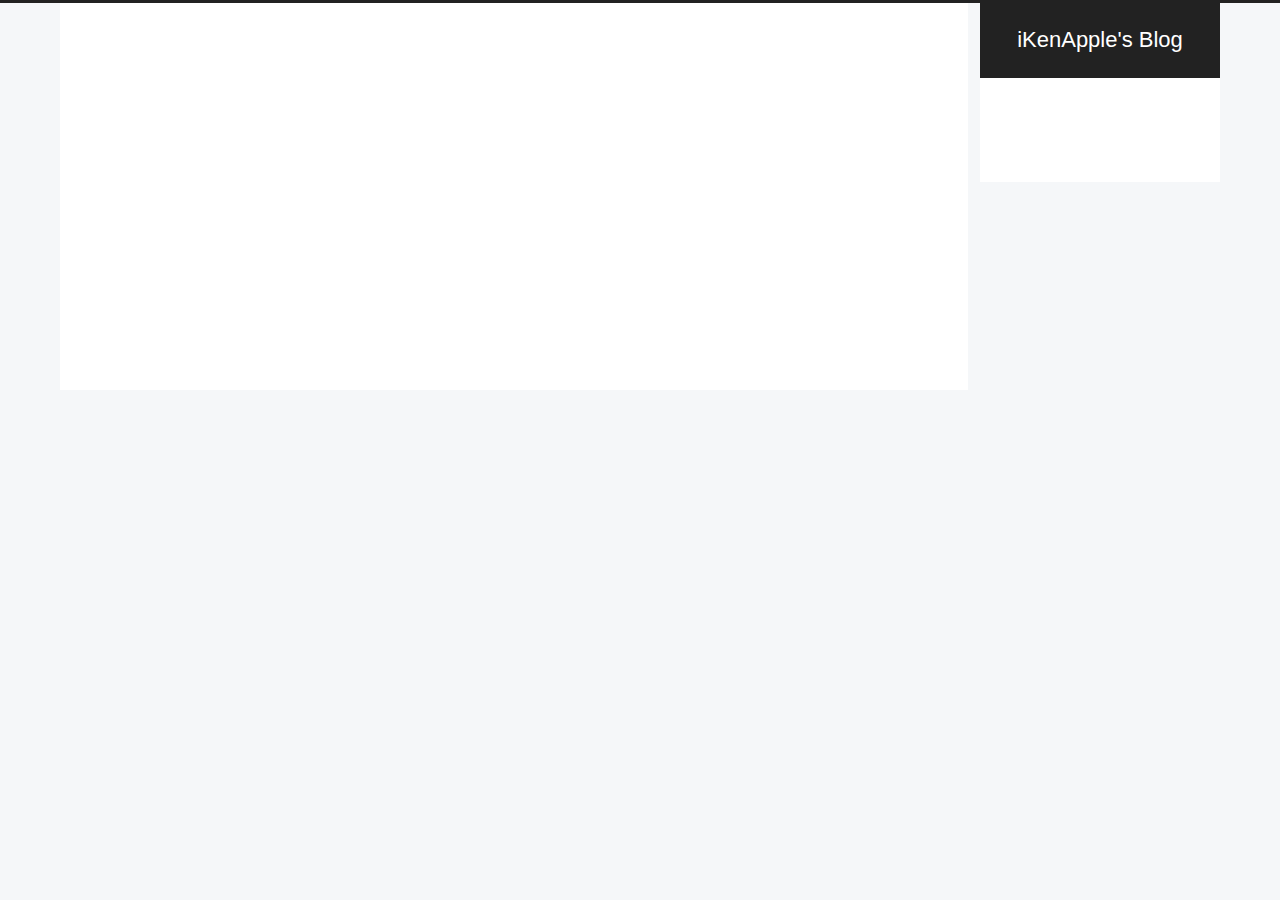
==== commit 309b9eb8: "Site updated: 2020-07-12 17:24:03" ====
--- a/archives/index.html
+++ b/archives/index.html
@@ -1,5 +1,5 @@
 <!DOCTYPE html>
-<html lang="en">
+<html lang="zh-CN">
 <head>
   <meta charset="UTF-8">
 <meta name="viewport" content="width=device-width, initial-scale=1, maximum-scale=2">
@@ -19,14 +19,14 @@
 
 <script class="hexo-configurations">
     var NexT = window.NexT || {};
-    var CONFIG = {"hostname":"yoursite.com","root":"/","scheme":"Pisces","version":"8.0.0-rc.4","exturl":false,"sidebar":{"position":"left","display":"post","padding":18,"offset":12},"copycode":false,"bookmark":{"enable":false,"color":"#222","save":"auto"},"fancybox":false,"mediumzoom":false,"lazyload":false,"pangu":false,"comments":{"style":"tabs","active":null,"storage":true,"lazyload":false,"nav":null},"algolia":{"hits":{"per_page":10},"labels":{"input_placeholder":"Search for Posts","hits_empty":"We didn't find any results for the search: ${query}","hits_stats":"${hits} results found in ${time} ms"}},"localsearch":{"enable":false,"trigger":"auto","top_n_per_article":1,"unescape":false,"preload":false},"motion":{"enable":true,"async":false,"transition":{"post_block":"fadeIn","post_header":"fadeInDown","post_body":"fadeInDown","coll_header":"fadeInLeft","sidebar":"fadeInUp"}}};
+    var CONFIG = {"hostname":"yoursite.com","root":"/","scheme":"Pisces","version":"8.0.0-rc.4","exturl":false,"sidebar":{"position":"right","display":"post","padding":18,"offset":12},"copycode":false,"bookmark":{"enable":false,"color":"#222","save":"auto"},"fancybox":false,"mediumzoom":false,"lazyload":false,"pangu":false,"comments":{"style":"tabs","active":null,"storage":true,"lazyload":false,"nav":null},"algolia":{"hits":{"per_page":10},"labels":{"input_placeholder":"Search for Posts","hits_empty":"We didn't find any results for the search: ${query}","hits_stats":"${hits} results found in ${time} ms"}},"localsearch":{"enable":false,"trigger":"auto","top_n_per_article":1,"unescape":false,"preload":false},"motion":{"enable":true,"async":false,"transition":{"post_block":"fadeIn","post_header":"fadeInDown","post_body":"fadeInDown","coll_header":"fadeInLeft","sidebar":"fadeInUp"}}};
   </script>
 
   <meta property="og:type" content="website">
-<meta property="og:title" content="Hexo">
+<meta property="og:title" content="iKenApple&#39;s Blog">
 <meta property="og:url" content="http://yoursite.com/archives/index.html">
-<meta property="og:site_name" content="Hexo">
-<meta property="og:locale" content="en_US">
+<meta property="og:site_name" content="iKenApple&#39;s Blog">
+<meta property="og:locale" content="zh_CN">
 <meta property="article:author" content="iKenApple">
 <meta name="twitter:card" content="summary">
 
@@ -39,11 +39,11 @@
     sidebar: "",
     isHome : false,
     isPost : false,
-    lang   : 'en'
+    lang   : 'zh-CN'
   };
 </script>
 
-  <title>Archive | Hexo</title>
+  <title>归档 | iKenApple's Blog</title>
   
 
 
@@ -96,7 +96,10 @@
       <header class="header" itemscope itemtype="http://schema.org/WPHeader">
         <div class="header-inner"><div class="site-brand-container">
   <div class="site-nav-toggle">
-    <div class="toggle" aria-label="Toggle navigation bar">
+    <div class="toggle" aria-label="切换导航栏">
+        <span class="toggle-line toggle-line-first"></span>
+        <span class="toggle-line toggle-line-middle"></span>
+        <span class="toggle-line toggle-line-last"></span>
     </div>
   </div>
 
@@ -104,7 +107,7 @@
 
     <a href="/" class="brand" rel="start">
       <i class="logo-line"></i>
-      <h1 class="site-title">Hexo</h1>
+      <h1 class="site-title">iKenApple's Blog</h1>
       <i class="logo-line"></i>
     </a>
   </div>
@@ -117,6 +120,20 @@
 
 
 
+<nav class="site-nav">
+  <ul id="menu" class="main-menu menu">
+        <li class="menu-item menu-item-home">
+
+    <a href="/" rel="section"><i class="fa fa-home fa-fw"></i>首页</a>
+
+  </li>
+        <li class="menu-item menu-item-publications">
+
+    <a href="/publications/" rel="section"><i class="fas fa-ad fa-fw"></i>论文</a>
+
+  </li>
+  </ul>
+</nav>
 
 
 
@@ -135,10 +152,10 @@
     <div class="sidebar-inner sidebar-overview-active">
       <ul class="sidebar-nav">
         <li class="sidebar-nav-toc">
-          Table of Contents
+          文章目录
         </li>
         <li class="sidebar-nav-overview">
-          Overview
+          站点概览
         </li>
       </ul>
 
@@ -149,8 +166,6 @@
 
       <section class="site-overview-wrap sidebar-panel">
         <div class="site-author animated" itemprop="author" itemscope itemtype="http://schema.org/Person">
-    <img class="site-author-image" itemprop="image" alt="iKenApple"
-      src="/images/avatar.jpeg">
   <p class="site-author-name" itemprop="name">iKenApple</p>
   <div class="site-description" itemprop="description"></div>
 </div>
@@ -158,8 +173,8 @@
   <nav class="site-state">
       <div class="site-state-item site-state-posts">
           <a href="/archives">
-          <span class="site-state-item-count">2</span>
-          <span class="site-state-item-name">posts</span>
+          <span class="site-state-item-count">1</span>
+          <span class="site-state-item-name">日志</span>
         </a>
       </div>
   </nav>
@@ -198,33 +213,13 @@
   <div class="post-block">
     <div class="posts-collapse">
       <div class="collection-title">
-        <span class="collection-header">Um..! 2 posts in total. Keep on posting.</span>
+        <span class="collection-header">嗯..! 目前共计 1 篇日志。 继续努力。</span>
       </div>
 
       
     <div class="collection-year">
       <span class="collection-header">2020</span>
     </div>
-
-  <article itemscope itemtype="http://schema.org/Article">
-    <header class="post-header">
-
-      <div class="post-meta">
-        <time itemprop="dateCreated"
-              datetime="2020-07-12T13:41:42+08:00"
-              content="2020-07-12">
-          07-12
-        </time>
-      </div>
-
-      <div class="post-title">
-          <a class="post-title-link" href="/2020/07/12/test-my-site/" itemprop="url">
-            <span itemprop="name">test_my_site</span>
-          </a>
-      </div>
-
-    </header>
-  </article>
 
   <article itemscope itemtype="http://schema.org/Article">
     <header class="post-header">
@@ -239,7 +234,7 @@
 
       <div class="post-title">
           <a class="post-title-link" href="/2020/07/12/hello-world/" itemprop="url">
-            <span itemprop="name">Hello World</span>
+            <span itemprop="name">CV</span>
           </a>
       </div>
 
@@ -300,7 +295,7 @@
   </span>
   <span class="author" itemprop="copyrightHolder">iKenApple</span>
 </div>
-  <div class="powered-by">Powered by <a href="https://hexo.io/" class="theme-link" rel="noopener" target="_blank">Hexo</a> & <a href="https://theme-next.js.org/pisces/" class="theme-link" rel="noopener" target="_blank">NexT.Pisces</a>
+  <div class="powered-by">由 <a href="https://hexo.io/" class="theme-link" rel="noopener" target="_blank">Hexo</a> & <a href="https://theme-next.js.org/pisces/" class="theme-link" rel="noopener" target="_blank">NexT.Pisces</a> 强力驱动
   </div>
 
         
--- a/css/main.css
+++ b/css/main.css
@@ -1,5 +1,5 @@
 :root {
-  --body-bg-color: #fff;
+  --body-bg-color: #f5f7f9;
   --content-bg-color: #fff;
   --card-bg-color: #f5f5f5;
   --text-color: #555;
@@ -11,11 +11,11 @@
   --table-row-odd-bg-color: #f9f9f9;
   --table-row-hover-bg-color: #f5f5f5;
   --menu-item-bg-color: #f5f5f5;
-  --btn-default-bg: #222;
-  --btn-default-color: #fff;
-  --btn-default-border-color: #222;
-  --btn-default-hover-bg: #fff;
-  --btn-default-hover-color: #222;
+  --btn-default-bg: #fff;
+  --btn-default-color: #555;
+  --btn-default-border-color: #555;
+  --btn-default-hover-bg: #222;
+  --btn-default-hover-color: #fff;
   --btn-default-hover-border-color: #222;
   --highlight-background: #f0f0f0;
   --highlight-foreground: #444;
@@ -302,7 +302,7 @@
 .btn {
   background: var(--btn-default-bg);
   border: 2px solid var(--btn-default-border-color);
-  border-radius: 0;
+  border-radius: 2px;
   color: var(--btn-default-color);
   display: inline-block;
   font-size: 0.875em;
@@ -340,27 +340,24 @@
 }
 .toggle.toggle-arrow .toggle-line-first,
 body:not(.sidebar-active) .sidebar-toggle:hover .toggle-line-first {
-  left: 50%;
   top: 2px;
+  transform: rotate(-45deg);
+  width: 50%;
+}
+.toggle.toggle-arrow .toggle-line-middle,
+body:not(.sidebar-active) .sidebar-toggle:hover .toggle-line-middle {
+  width: 90%;
+}
+.toggle.toggle-arrow .toggle-line-last,
+body:not(.sidebar-active) .sidebar-toggle:hover .toggle-line-last {
+  top: -2px;
   transform: rotate(45deg);
   width: 50%;
 }
-.toggle.toggle-arrow .toggle-line-middle,
-body:not(.sidebar-active) .sidebar-toggle:hover .toggle-line-middle {
-  left: 2px;
-  width: 90%;
-}
-.toggle.toggle-arrow .toggle-line-last,
-body:not(.sidebar-active) .sidebar-toggle:hover .toggle-line-last {
-  left: 50%;
-  top: -2px;
-  transform: rotate(-45deg);
-  width: 50%;
-}
 .toggle.toggle-close .toggle-line-first,
 .sidebar-active .sidebar-toggle .toggle-line-first {
+  top: 5px;
   transform: rotate(-45deg);
-  top: 5px;
 }
 .toggle.toggle-close .toggle-line-middle,
 .sidebar-active .sidebar-toggle .toggle-line-middle {
@@ -368,8 +365,8 @@
 }
 .toggle.toggle-close .toggle-line-last,
 .sidebar-active .sidebar-toggle .toggle-line-last {
+  top: -5px;
   transform: rotate(45deg);
-  top: -5px;
 }
 /*
 
@@ -1148,16 +1145,16 @@
 }
 .header-inner {
   margin: 0 auto;
-  width: 700px;
+  width: calc(100% - 20px);
 }
 @media (min-width: 1200px) {
   .header-inner {
-    width: 800px;
+    width: 1160px;
   }
 }
 @media (min-width: 1600px) {
   .header-inner {
-    width: 900px;
+    width: 73%;
   }
 }
 .site-brand-container {
@@ -1202,7 +1199,7 @@
   margin: 0;
 }
 .site-subtitle {
-  color: #999;
+  color: #ddd;
   font-size: 0.8125em;
   margin: 10px 0;
 }
@@ -1319,19 +1316,19 @@
   display: inline-block;
 }
 .site-author-image {
-  border: 2px solid #333;
-  max-width: 96px;
+  border: 1px solid #eee;
+  max-width: 120px;
   padding: 2px;
 }
 .site-author-name {
-  color: #f5f5f5;
-  font-weight: normal;
-  margin: 5px 0 0;
+  color: var(--text-color);
+  font-weight: 600;
+  margin: 0;
 }
 .site-description {
   color: #999;
-  font-size: 1em;
-  margin-top: 5px;
+  font-size: 0.8125em;
+  margin-top: 0;
 }
 .links-of-author a,
 .links-of-author span.exturl {
@@ -1417,7 +1414,7 @@
 }
 .sidebar-nav li {
   border-bottom: 1px solid transparent;
-  color: #666;
+  color: var(--text-color);
   cursor: pointer;
   display: inline-block;
   font-size: 0.875em;
@@ -1426,16 +1423,16 @@
   margin-left: 10px;
 }
 .sidebar-nav li:hover {
-  color: #f5f5f5;
+  color: #fc6423;
 }
 .sidebar-toc-active .sidebar-nav-toc,
 .sidebar-overview-active .sidebar-nav-overview {
-  border-bottom-color: #87daff;
-  color: #87daff;
+  border-bottom-color: #fc6423;
+  color: #fc6423;
 }
 .sidebar-toc-active .sidebar-nav-toc:hover,
 .sidebar-overview-active .sidebar-nav-overview:hover {
-  color: #87daff;
+  color: #fc6423;
 }
 .sidebar-panel {
   display: none;
@@ -1454,7 +1451,7 @@
   width: 14px;
   background: #222;
   cursor: pointer;
-  opacity: 0.8;
+  opacity: 0.6;
   position: fixed;
   z-index: 1300;
   left: 30px;
@@ -1465,15 +1462,15 @@
   }
 }
 .sidebar-toggle:hover {
-  opacity: 1;
+  opacity: 0.8;
 }
 @media (max-width: 991px) {
   .sidebar-toggle {
-    opacity: 1;
+    opacity: 0.8;
   }
 }
 .sidebar-toggle:hover .toggle-line {
-  background: #87daff;
+  background: #fc6423;
 }
 .post-toc {
   font-size: 0.875em;
@@ -1509,14 +1506,14 @@
   display: block;
 }
 .post-toc .nav .active > a {
-  border-bottom-color: #87daff;
-  color: #87daff;
+  border-bottom-color: #fc6423;
+  color: #fc6423;
 }
 .post-toc .nav .active-current > a {
-  color: #87daff;
+  color: #fc6423;
 }
 .post-toc .nav .active-current > a:hover {
-  color: #87daff;
+  color: #fc6423;
 }
 .site-state {
   display: flex;
@@ -1532,12 +1529,12 @@
 }
 .site-state-item-count {
   display: block;
-  font-size: 1.25em;
+  font-size: 1em;
   font-weight: 600;
 }
 .site-state-item-name {
-  color: inherit;
-  font-size: 0.875em;
+  color: #999;
+  font-size: 0.8125em;
 }
 .footer {
   color: #999;
@@ -1554,16 +1551,16 @@
   box-sizing: border-box;
   text-align: center;
   margin: 0 auto;
-  width: 700px;
+  width: calc(100% - 20px);
 }
 @media (min-width: 1200px) {
   .footer-inner {
-    width: 800px;
+    width: 1160px;
   }
 }
 @media (min-width: 1600px) {
   .footer-inner {
-    width: 900px;
+    width: 73%;
   }
 }
 .use-motion .footer {
@@ -1664,7 +1661,7 @@
   transition: bottom 0.2s ease-in-out;
   background: #222;
   cursor: pointer;
-  opacity: 0.8;
+  opacity: 0.6;
   position: fixed;
   z-index: 1300;
   left: 30px;
@@ -1676,18 +1673,18 @@
   }
 }
 .back-to-top:hover {
-  opacity: 1;
+  opacity: 0.8;
 }
 @media (max-width: 991px) {
   .back-to-top {
-    opacity: 1;
+    opacity: 0.8;
   }
 }
 .back-to-top:hover {
-  color: #87daff;
+  color: #fc6423;
 }
 .back-to-top.back-to-top-on {
-  bottom: 19px;
+  bottom: 30px;
 }
 #noscript-warning {
   background-color: #f55;
@@ -2138,9 +2135,9 @@
 }
 .reward-container button {
   background: transparent;
-  border: 2px solid #87daff;
+  border: 2px solid #fc6423;
   border-radius: 2px;
-  color: #87daff;
+  color: #fc6423;
   cursor: pointer;
   line-height: 2;
   outline: 0;
@@ -2149,7 +2146,7 @@
   vertical-align: text-top;
 }
 .reward-container button:hover {
-  background: #87daff;
+  background: #fc6423;
   border: 2px solid transparent;
   color: #fff;
 }
@@ -2422,186 +2419,252 @@
 .use-motion .animated {
   visibility: inherit;
 }
+.header {
+  align-self: stretch;
+}
+.header-inner {
+  background: var(--content-bg-color);
+  border-radius: initial;
+  box-shadow: initial;
+  width: 240px;
+}
+@media (max-width: 991px) {
+  .header-inner {
+    border-radius: initial;
+    width: auto;
+  }
+}
+.main {
+  align-items: flex-start;
+  display: flex;
+  justify-content: space-between;
+  margin: 0 auto;
+  width: calc(100% - 20px);
+  flex-direction: row-reverse;
+}
+@media (min-width: 1200px) {
+  .main {
+    width: 1160px;
+  }
+}
+@media (min-width: 1600px) {
+  .main {
+    width: 73%;
+  }
+}
+@media (max-width: 991px) {
+  .main {
+    display: block;
+    width: auto;
+  }
+}
 .main-inner {
-  margin: 0 auto;
-  width: 700px;
-}
-@media (min-width: 1200px) {
+  align-self: stretch;
+  background: var(--content-bg-color);
+  border-radius: initial;
+  box-shadow: initial;
+  box-sizing: border-box;
+  padding: 40px;
+  width: calc(100% - 252px);
+}
+@media (max-width: 991px) {
   .main-inner {
-    width: 800px;
-  }
-}
-@media (min-width: 1600px) {
-  .main-inner {
-    width: 900px;
-  }
-}
-@media (max-width: 767px) {
-  .main-inner {
-    padding-left: 20px;
-    padding-right: 20px;
-  }
-}
-@media (max-width: 767px) {
-  .header-inner,
-  .main-inner,
+    border-radius: initial;
+    padding: 20px;
+    width: 100%;
+  }
+}
+.content {
+  padding-top: 40px;
+}
+.footer-inner {
+  padding-right: 252px;
+}
+@media (max-width: 991px) {
   .footer-inner {
+    padding-left: 0;
+    padding-right: 0;
     width: auto;
   }
 }
-.custom-logo-image {
+.site-brand-container {
+  background: #222;
+}
+@media (max-width: 991px) {
+  .site-brand-container {
+    box-shadow: 0 0 16px rgba(0,0,0,0.5);
+  }
+}
+.site-meta {
+  padding: 20px 0;
+}
+.brand {
+  padding: 0;
+}
+.site-subtitle {
+  margin: 10px 10px 0;
+}
+@media (min-width: 768px) and (max-width: 991px) {
+  .site-nav-toggle,
+  .site-nav-right {
+    display: flex;
+    flex-direction: column;
+    justify-content: center;
+  }
+}
+.site-nav-toggle .toggle,
+.site-nav-right .toggle {
+  color: #fff;
+}
+.site-nav-toggle .toggle .toggle-line,
+.site-nav-right .toggle .toggle-line {
   background: #fff;
-  margin: 0 auto 10px;
-  max-width: 150px;
-  padding: 5px;
-}
-.brand {
-  background: var(--btn-default-bg);
-}
-.header-inner {
-  padding-top: 100px;
-}
-@media (max-width: 767px) {
-  .header-inner {
-    padding-top: 50px;
-  }
-}
-.main-inner {
-  padding-bottom: 60px;
-}
-.content {
-  padding-top: 70px;
-}
-@media (max-width: 767px) {
-  .content {
-    padding-top: 35px;
-  }
-}
-@media (max-width: 767px) {
+}
+@media (min-width: 768px) and (max-width: 991px) {
   .site-nav {
-    border-bottom: 1px solid #ddd;
-    border-top: 1px solid #ddd;
-  }
-}
-@media (max-width: 767px) {
-  .menu {
-    text-align: left;
-  }
-}
-@media (max-width: 767px) {
-  .menu .menu-item {
-    margin: 0 10px;
-  }
+    display: none;
+  }
+}
+.menu .menu-item {
+  display: block;
+  margin: 0;
 }
 .menu .menu-item a,
 .menu .menu-item span.exturl {
-  border-bottom: 1px solid transparent;
-}
-@media (max-width: 767px) {
-  .menu .menu-item a,
-  .menu .menu-item span.exturl {
-    padding: 5px 10px;
-  }
-}
-.menu .menu-item a:hover,
-.menu .menu-item span.exturl:hover,
-.menu .menu-item a.menu-item-active,
-.menu .menu-item span.exturl.menu-item-active {
-  background: transparent;
-  border-bottom: 1px solid var(--link-hover-color);
-}
-@media (max-width: 767px) {
-  .menu .menu-item a:hover,
-  .menu .menu-item span.exturl:hover,
-  .menu .menu-item a.menu-item-active,
-  .menu .menu-item span.exturl.menu-item-active {
-    border-bottom: 1px dotted #ddd;
-  }
-}
-@media (min-width: 768px) {
-  .menu .menu-item .fa,
-  .menu .menu-item .fab,
-  .menu .menu-item .far,
-  .menu .menu-item .fas {
-    display: block;
-    line-height: 2;
-    margin-right: 0;
-    width: 100%;
+  padding: 5px 20px;
+  position: relative;
+  text-align: left;
+  transition-property: background-color;
+}
+@media (max-width: 991px) {
+  .menu .menu-item.menu-item-search {
+    display: none;
   }
 }
 .menu .menu-item .badge {
-  background: #eee;
-  color: #555;
-  padding: 1px 4px;
+  background: #ccc;
+  border-radius: 10px;
+  color: var(--content-bg-color);
+  float: right;
+  padding: 2px 5px;
+  text-shadow: 1px 1px 0 rgba(0,0,0,0.1);
+  vertical-align: middle;
+}
+.main-menu .menu-item-active::after {
+  background: #bbb;
+  border-radius: 50%;
+  content: ' ';
+  height: 6px;
+  margin-top: -3px;
+  position: absolute;
+  right: 15px;
+  top: 50%;
+  width: 6px;
 }
 .sub-menu {
-  margin: 10px 0;
+  background: var(--content-bg-color);
+  border-bottom: 1px solid #ddd;
+  margin: 0;
+  padding: 6px 0;
 }
 .sub-menu .menu-item {
   display: inline-block;
 }
-@media (min-width: 992px) {
-  .sidebar-active {
-    padding-left: 320px;
-  }
+.sub-menu .menu-item a,
+.sub-menu .menu-item span.exturl {
+  background: transparent;
+  margin: 5px 10px;
+  padding: initial;
+}
+.sub-menu .menu-item a:hover,
+.sub-menu .menu-item span.exturl:hover {
+  background: transparent;
+  color: #fc6423;
+}
+.sub-menu .menu-item-active {
+  border-bottom-color: #fc6423;
+  color: #fc6423;
+}
+.sub-menu .menu-item-active:hover {
+  border-bottom-color: #fc6423;
 }
 .sidebar {
-  left: -320px;
-}
-.sidebar-active .sidebar {
-  left: 0;
-}
-.sidebar {
-  background: #222;
-  bottom: 0;
-  box-shadow: inset 0 2px 6px #000;
-  position: fixed;
-  top: 0;
-  transition: all 0.2s ease-out;
-  width: 320px;
-  z-index: 1200;
-}
-.sidebar a,
-.sidebar span.exturl {
-  border-bottom-color: #555;
-  color: #999;
-}
-.sidebar a:hover,
-.sidebar span.exturl:hover {
-  border-bottom-color: #eee;
-  color: #eee;
+  background: initial;
+  bottom: initial;
+  box-shadow: none;
+  margin-top: 12px;
+  position: -webkit-sticky;
+  position: sticky;
+  top: 12px;
+  width: 240px;
+  visibility: hidden;
+}
+@media (max-width: 991px) {
+  .sidebar {
+    display: none;
+  }
+}
+.sidebar-toggle {
+  display: none;
+}
+.sidebar-inner {
+  background: var(--content-bg-color);
+  border-radius: initial;
+  box-shadow: initial;
+  box-sizing: border-box;
+  color: var(--text-color);
+}
+.site-state-item a {
+  padding: 0 10px;
+}
+.sidebar-button {
+  border-bottom: 1px dotted #ccc;
+  border-top: 1px dotted #ccc;
+  margin-top: 10px;
+}
+.sidebar-button a {
+  border: 0;
+  color: #fc6423;
+  display: block;
+}
+.sidebar-button a:hover {
+  background: none;
+  border: 0;
+  color: #e34603;
+}
+.sidebar-button a:hover .fa,
+.sidebar-button a:hover .fab,
+.sidebar-button a:hover .far,
+.sidebar-button a:hover .fas {
+  color: #e34603;
 }
 .links-of-author {
-  margin-top: 15px;
-}
-.links-of-author a,
-.links-of-author span.exturl {
-  border-bottom-color: #555;
-  display: inline-block;
-  margin-bottom: 10px;
-  margin-right: 10px;
-  vertical-align: middle;
-}
-.links-of-author a::before,
-.links-of-author span.exturl::before {
-  background: #ffff62;
-  display: inline-block;
-  margin-right: 3px;
-  transform: translateY(-2px);
-  border-radius: 50%;
-  content: ' ';
-  height: 4px;
-  width: 4px;
-}
-.links-of-blogroll-item {
-  padding: 2px 10px;
-}
-.links-of-blogroll-item a,
-.links-of-blogroll-item span.exturl {
+  display: flex;
+  flex-wrap: wrap;
+  margin-top: 10px;
+  justify-content: center;
+}
+.links-of-author-item {
+  margin: 5px 0 0;
+  width: 50%;
+}
+.links-of-author-item a,
+.links-of-author-item span.exturl {
   box-sizing: border-box;
   display: inline-block;
-  max-width: 280px;
+  max-width: 216px;
   overflow: hidden;
+  padding: 0 5px;
   text-overflow: ellipsis;
   white-space: nowrap;
 }
+.links-of-author-item a,
+.links-of-author-item span.exturl {
+  border-bottom: none;
+  display: block;
+}
+.links-of-author-item a:hover,
+.links-of-author-item span.exturl:hover {
+  background: var(--body-bg-color);
+  border-radius: 4px;
+}
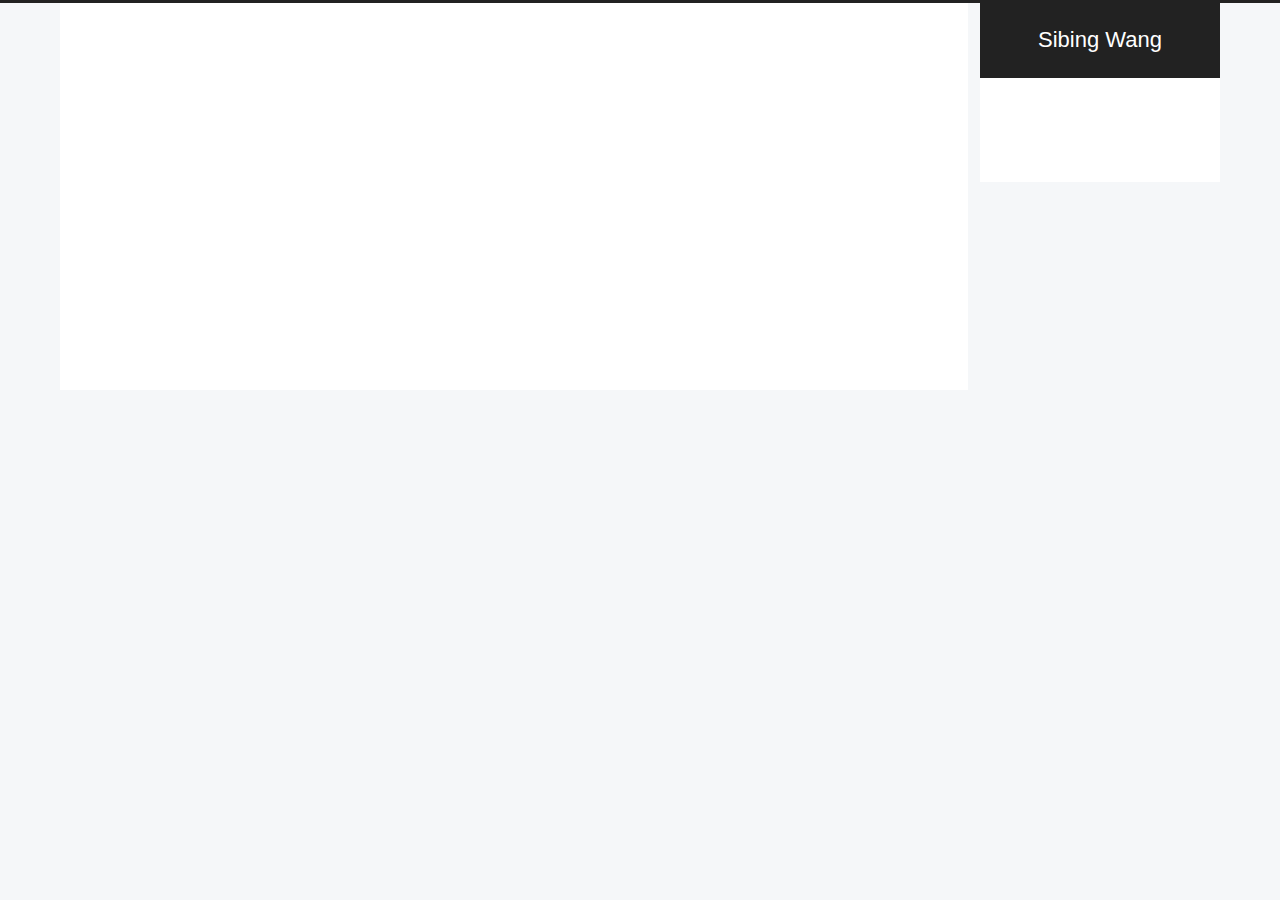
==== commit 26dae014: "Site updated: 2020-07-12 18:21:24" ====
--- a/archives/index.html
+++ b/archives/index.html
@@ -23,9 +23,9 @@
   </script>
 
   <meta property="og:type" content="website">
-<meta property="og:title" content="iKenApple&#39;s Blog">
+<meta property="og:title" content="Sibing Wang">
 <meta property="og:url" content="http://yoursite.com/archives/index.html">
-<meta property="og:site_name" content="iKenApple&#39;s Blog">
+<meta property="og:site_name" content="Sibing Wang">
 <meta property="og:locale" content="zh_CN">
 <meta property="article:author" content="iKenApple">
 <meta name="twitter:card" content="summary">
@@ -43,7 +43,7 @@
   };
 </script>
 
-  <title>归档 | iKenApple's Blog</title>
+  <title>归档 | Sibing Wang</title>
   
 
 
@@ -107,7 +107,7 @@
 
     <a href="/" class="brand" rel="start">
       <i class="logo-line"></i>
-      <h1 class="site-title">iKenApple's Blog</h1>
+      <h1 class="site-title">Sibing Wang</h1>
       <i class="logo-line"></i>
     </a>
   </div>
@@ -129,7 +129,7 @@
   </li>
         <li class="menu-item menu-item-publications">
 
-    <a href="/publications/" rel="section"><i class="fas fa-ad fa-fw"></i>论文</a>
+    <a href="/publications/" rel="section"><i class="fas fa-scroll fa-fw"></i>论文</a>
 
   </li>
   </ul>
